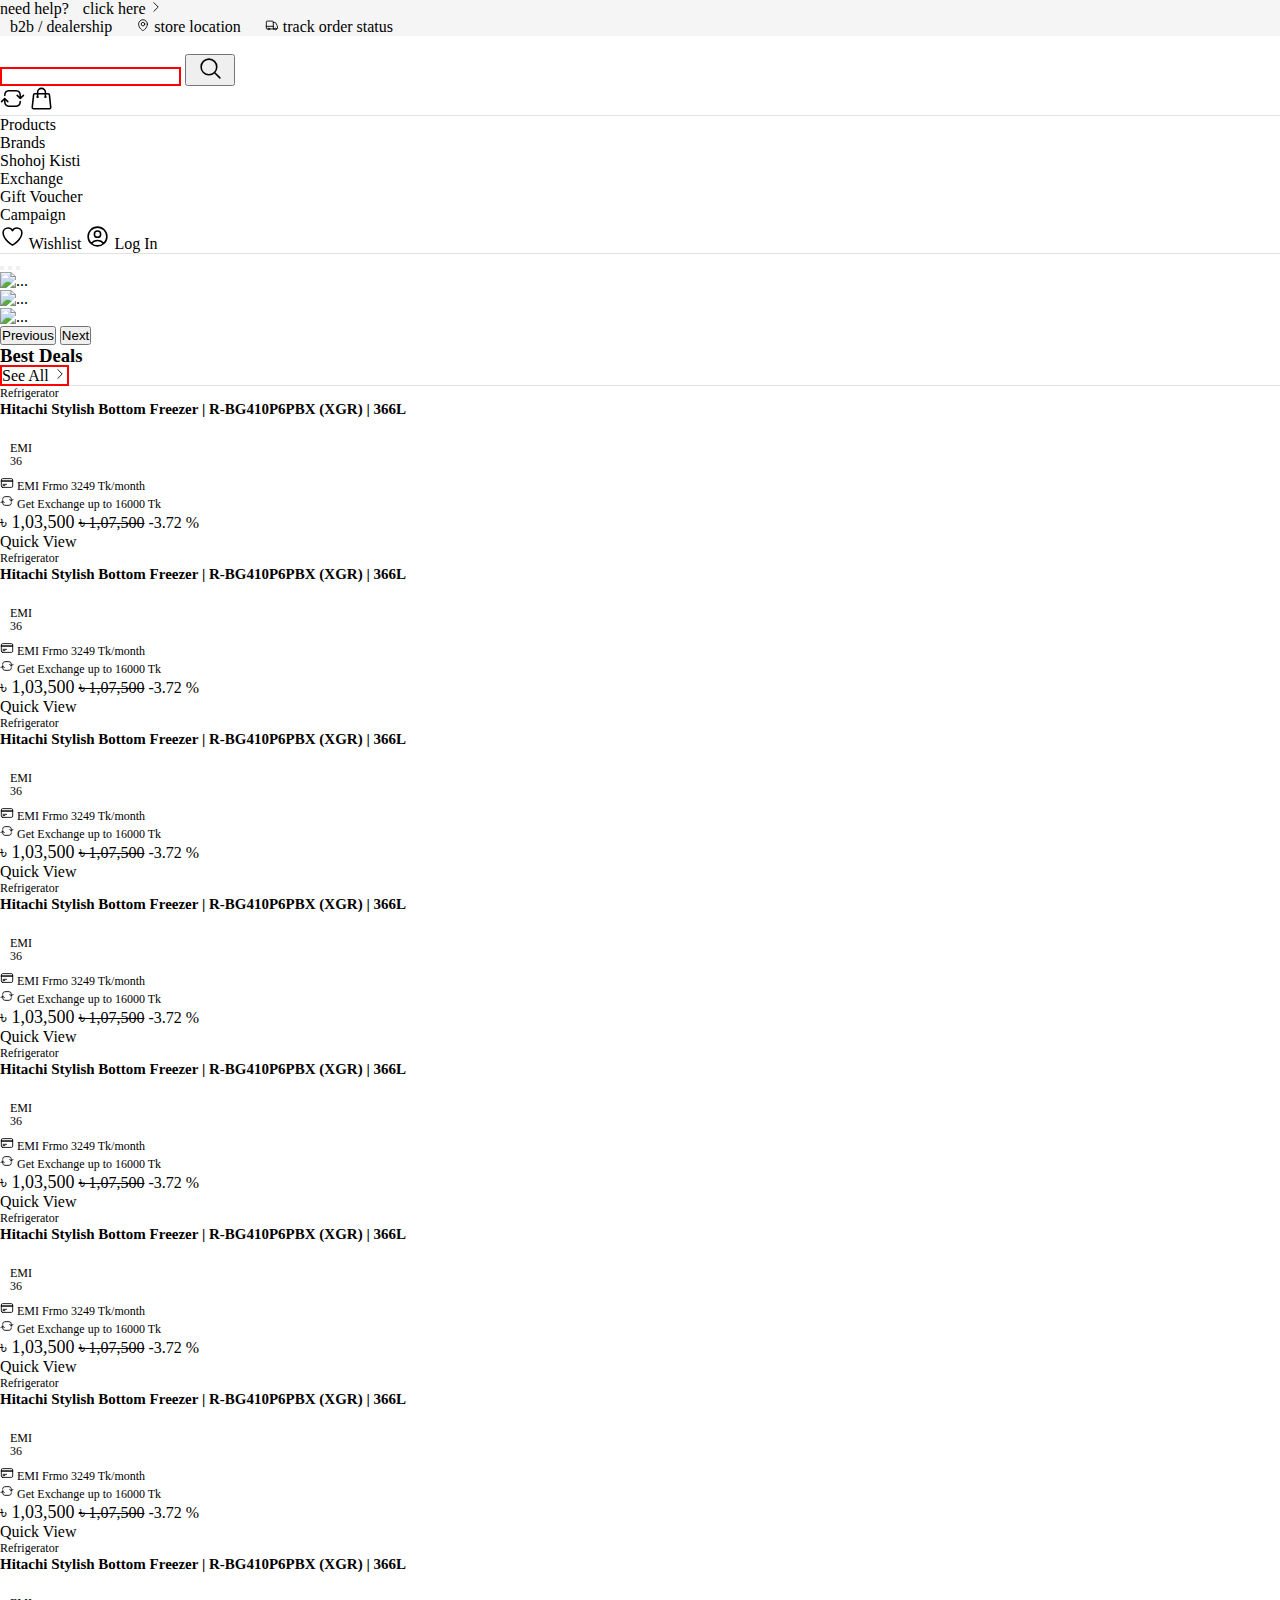
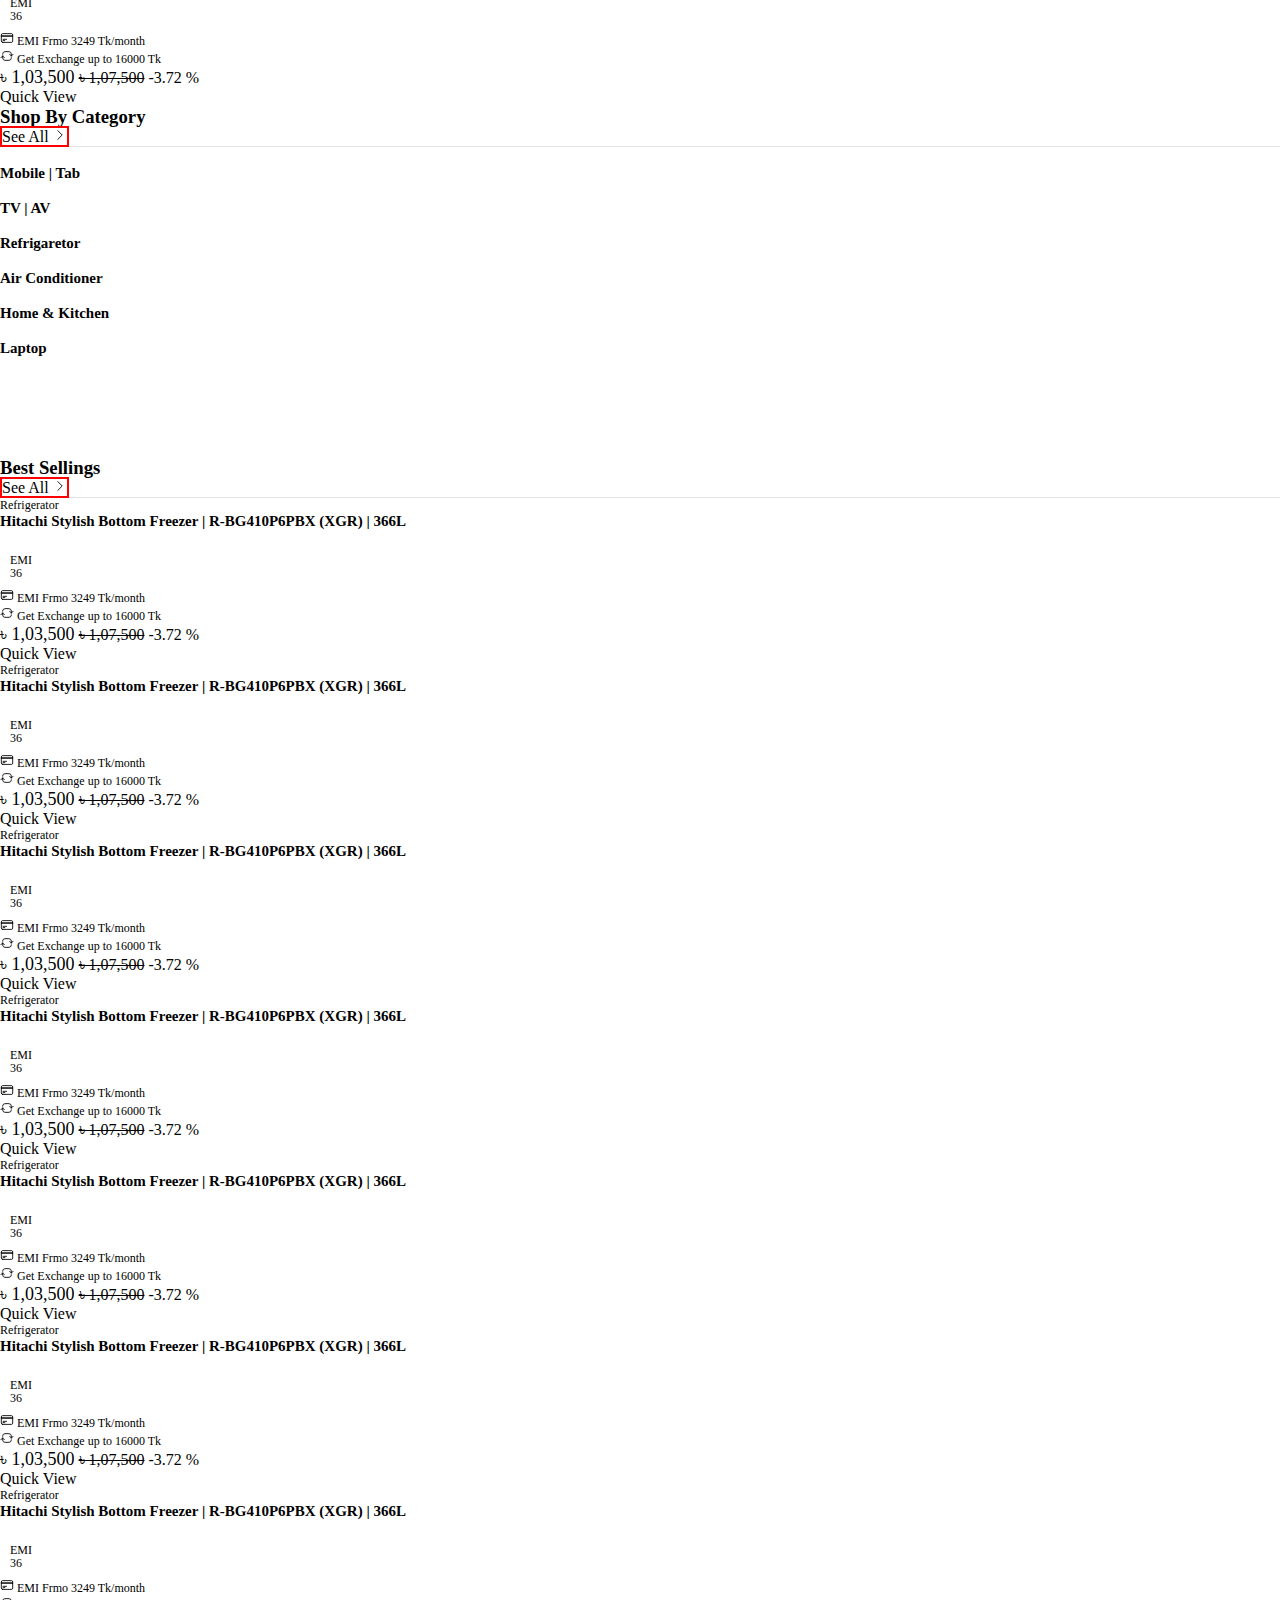
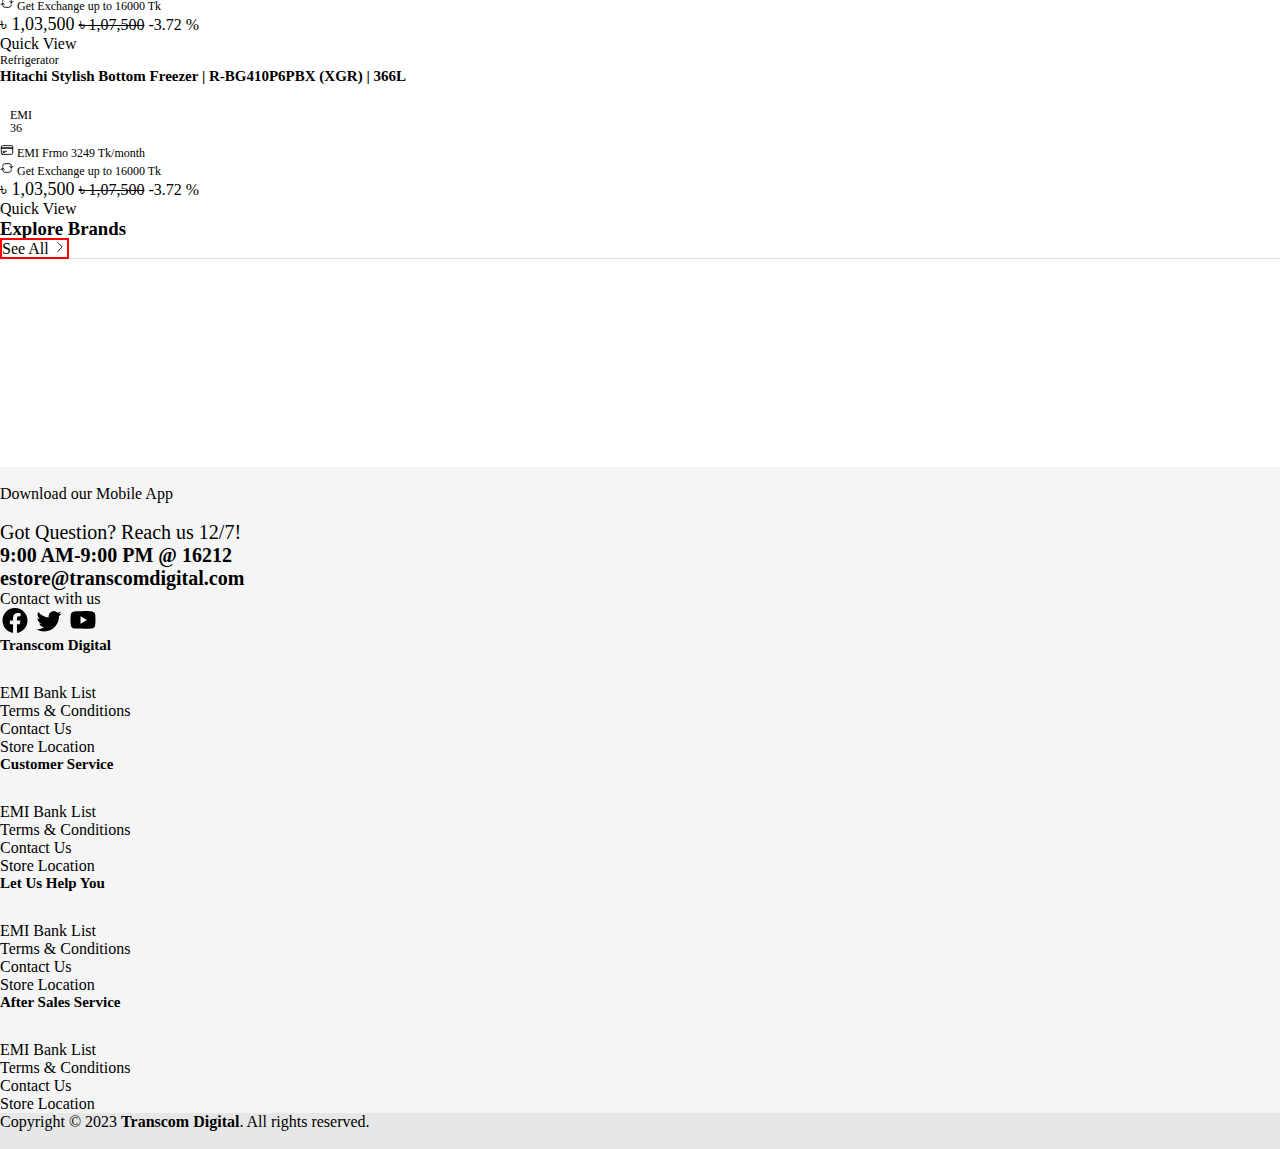
==== index.html @ fface72f "update page title" ====
<!doctype html>
<html lang="en">

<head>
    <meta charset="utf-8">
    <meta name="viewport" content="width=device-width, initial-scale=1">
    <meta name="developer" content="CODIXEN - https://codixen.com">
    <title>Transcom Digital Clone</title>

    <!-- css -->
    <link href="https://cdn.jsdelivr.net/npm/bootstrap@5.3.0-alpha3/dist/css/bootstrap.min.css" rel="stylesheet"
        integrity="sha384-KK94CHFLLe+nY2dmCWGMq91rCGa5gtU4mk92HdvYe+M/SXH301p5ILy+dN9+nJOZ" crossorigin="anonymous">
    <link rel="stylesheet" href="assets/css/app.css">
</head>

<body>
    <!-- header area start -->
    <header class="header-area">
        <!-- header top area start -->
        <div class="header-top-area py-2 text-capitalize">
            <div class="container">
                <div class="row align-items-center">
                    <div class="col-lg-6">
                        <span class="fw-bold">need help?</span>
                        <a href="" class="btn btn-sm btn-danger">click here
                            <span><svg xmlns="http://www.w3.org/2000/svg" fill="none" viewBox="0 0 24 24"
                                    stroke-width="1.5" stroke="currentColor" class="w-6 h-6">
                                    <path stroke-linecap="round" stroke-linejoin="round"
                                        d="M8.25 4.5l7.5 7.5-7.5 7.5" />
                                </svg>
                            </span>
                        </a>
                    </div>
                    <div class="col-lg-6 text-end">
                        <a href="" class="border-end text-danger">b2b / dealership</a>
                        <a href="" class="border-end">
                            <svg xmlns="http://www.w3.org/2000/svg" fill="none" viewBox="0 0 24 24" stroke-width="1.5"
                                stroke="currentColor" class="w-6 h-6">
                                <path stroke-linecap="round" stroke-linejoin="round"
                                    d="M15 10.5a3 3 0 11-6 0 3 3 0 016 0z" />
                                <path stroke-linecap="round" stroke-linejoin="round"
                                    d="M19.5 10.5c0 7.142-7.5 11.25-7.5 11.25S4.5 17.642 4.5 10.5a7.5 7.5 0 1115 0z" />
                            </svg>
                            store location
                        </a>
                        <a href="">
                            <svg xmlns="http://www.w3.org/2000/svg" fill="none" viewBox="0 0 24 24" stroke-width="1.5"
                                stroke="currentColor" class="w-6 h-6">
                                <path stroke-linecap="round" stroke-linejoin="round"
                                    d="M8.25 18.75a1.5 1.5 0 01-3 0m3 0a1.5 1.5 0 00-3 0m3 0h6m-9 0H3.375a1.125 1.125 0 01-1.125-1.125V14.25m17.25 4.5a1.5 1.5 0 01-3 0m3 0a1.5 1.5 0 00-3 0m3 0h1.125c.621 0 1.129-.504 1.09-1.124a17.902 17.902 0 00-3.213-9.193 2.056 2.056 0 00-1.58-.86H14.25M16.5 18.75h-2.25m0-11.177v-.958c0-.568-.422-1.048-.987-1.106a48.554 48.554 0 00-10.026 0 1.106 1.106 0 00-.987 1.106v7.635m12-6.677v6.677m0 4.5v-4.5m0 0h-12" />
                            </svg>
                            track order status
                        </a>
                    </div>
                </div>
            </div>
        </div>
        <!-- header top area end -->
        <!-- header middle area start -->
        <div class="header-middle-area py-3 border-bottom">
            <div class="container">
                <div class="row align-items-center">
                    <div class="col-lg-2">
                        <a href="#" class="header-logo">
                            <img src="https://transcomdigital.com/_next/image?url=%2Ficons%2Ftranscom_logo.svg&w=1500&q=100"
                                alt="">
                        </a>
                    </div>
                    <div class="col-lg-8">
                        <form action="" class="search position-relative">
                            <div class="form-group">
                                <input type="text" name="" id="" class="form-control">
                                <button type="submit" class="position-absolute top-0 end-0 d-block bg-danger text-white rounded border-0">
                                    <svg xmlns="http://www.w3.org/2000/svg" fill="none" viewBox="0 0 24 24"
                                        stroke-width="1.5" stroke="currentColor" class="w-6 h-6">
                                        <path stroke-linecap="round" stroke-linejoin="round"
                                            d="M21 21l-5.197-5.197m0 0A7.5 7.5 0 105.196 5.196a7.5 7.5 0 0010.607 10.607z" />
                                    </svg>
                                </button>
                            </div>
                        </form>
                    </div>
                    <div class="col-lg-2 text-end">
                        <div class="row">
                            <a href="#" class="col">
                                <svg xmlns="http://www.w3.org/2000/svg" fill="none" viewBox="0 0 24 24"
                                    stroke-width="1.5" stroke="currentColor" class="w-6 h-6">
                                    <path stroke-linecap="round" stroke-linejoin="round"
                                        d="M19.5 12c0-1.232-.046-2.453-.138-3.662a4.006 4.006 0 00-3.7-3.7 48.678 48.678 0 00-7.324 0 4.006 4.006 0 00-3.7 3.7c-.017.22-.032.441-.046.662M19.5 12l3-3m-3 3l-3-3m-12 3c0 1.232.046 2.453.138 3.662a4.006 4.006 0 003.7 3.7 48.656 48.656 0 007.324 0 4.006 4.006 0 003.7-3.7c.017-.22.032-.441.046-.662M4.5 12l3 3m-3-3l-3 3" />
                                </svg>
                            </a>
                            <a href="#" class="col">
                                <svg xmlns="http://www.w3.org/2000/svg" fill="none" viewBox="0 0 24 24"
                                    stroke-width="1.5" stroke="currentColor" class="w-6 h-6">
                                    <path stroke-linecap="round" stroke-linejoin="round"
                                        d="M15.75 10.5V6a3.75 3.75 0 10-7.5 0v4.5m11.356-1.993l1.263 12c.07.665-.45 1.243-1.119 1.243H4.25a1.125 1.125 0 01-1.12-1.243l1.264-12A1.125 1.125 0 015.513 7.5h12.974c.576 0 1.059.435 1.119 1.007zM8.625 10.5a.375.375 0 11-.75 0 .375.375 0 01.75 0zm7.5 0a.375.375 0 11-.75 0 .375.375 0 01.75 0z" />
                                </svg>
                            </a>
                        </div>
                    </div>
                </div>
            </div>
        </div>
        <!-- header middle area end -->
        <!-- header bottom area start -->
        <div class="header-bottom-area py-3 border-bottom fw-bold">
            <div class="container">
                <div class="row">
                    <div class="col-lg-8">
                        <ul class="menu">
                            <li class="d-inline"><a href="#" class="px-3">Products</a></li>
                            <li class="d-inline"><a href="#" class="px-3">Brands</a></li>
                            <li class="d-inline"><a href="#" class="px-3">Shohoj Kisti</a></li>
                            <li class="d-inline"><a href="#" class="px-3">Exchange</a></li>
                            <li class="d-inline"><a href="#" class="px-3">Gift Voucher</a></li>
                            <li class="d-inline"><a href="#" class="px-3">Campaign</a></li>
                        </ul>
                    </div>
                    <div class="col-lg-4">
                        <div class="actions text-end">
                            <a href="#" class="px-3">
                                <svg xmlns="http://www.w3.org/2000/svg" fill="none" viewBox="0 0 24 24"
                                    stroke-width="1.5" stroke="currentColor" class="w-6 h-6">
                                    <path stroke-linecap="round" stroke-linejoin="round"
                                        d="M21 8.25c0-2.485-2.099-4.5-4.688-4.5-1.935 0-3.597 1.126-4.312 2.733-.715-1.607-2.377-2.733-4.313-2.733C5.1 3.75 3 5.765 3 8.25c0 7.22 9 12 9 12s9-4.78 9-12z" />
                                </svg>
                                Wishlist
                            </a>
                            <a href="#" class="px-3">
                                <svg xmlns="http://www.w3.org/2000/svg" fill="none" viewBox="0 0 24 24"
                                    stroke-width="1.5" stroke="currentColor" class="w-6 h-6">
                                    <path stroke-linecap="round" stroke-linejoin="round"
                                        d="M17.982 18.725A7.488 7.488 0 0012 15.75a7.488 7.488 0 00-5.982 2.975m11.963 0a9 9 0 10-11.963 0m11.963 0A8.966 8.966 0 0112 21a8.966 8.966 0 01-5.982-2.275M15 9.75a3 3 0 11-6 0 3 3 0 016 0z" />
                                </svg>
                                Log In
                            </a>
                        </div>
                    </div>
                </div>
            </div>
        </div>
        <!-- header bottom area end -->
    </header>
    <!-- header area end -->

    <!-- slider area start -->
    <section class="slider-area my-5">
        <div class="container">
            <div id="carouselExampleAutoplaying" class="carousel slide" data-bs-ride="carousel">
                <div class="carousel-indicators">
                    <button type="button" data-bs-target="#carouselExampleIndicators" data-bs-slide-to="0"
                        class="active" aria-current="true" aria-label="Slide 1"></button>
                    <button type="button" data-bs-target="#carouselExampleIndicators" data-bs-slide-to="1"
                        aria-label="Slide 2"></button>
                    <button type="button" data-bs-target="#carouselExampleIndicators" data-bs-slide-to="2"
                        aria-label="Slide 3"></button>
                </div>

                <div class="carousel-inner">
                    <div class="carousel-item active">
                        <a href="#">
                            <img src="https://transcom-storage.s3.amazonaws.com/2eb459e3-036e-4c2f-ac2a-2a2039c4a351/ddd04b35-531a-4fe0-bc10-d4103d6bf2a6/images/e7050104-2a0f-4eb4-bde2-d5c69436f4d9"
                                class="d-block w-100 rounded" alt="...">
                        </a>
                    </div>
                    <div class="carousel-item">
                        <a href="#">
                            <img src="https://transcom-storage.s3.amazonaws.com/2eb459e3-036e-4c2f-ac2a-2a2039c4a351/ddd04b35-531a-4fe0-bc10-d4103d6bf2a6/images/e7050305-200e-4ad4-9da0-1ba3dc886c6e"
                                class="d-block w-100 rounded" alt="...">
                        </a>
                    </div>
                    <div class="carousel-item">
                        <a href="#">
                            <img src="https://transcom-storage.s3.amazonaws.com/2eb459e3-036e-4c2f-ac2a-2a2039c4a351/ddd04b35-531a-4fe0-bc10-d4103d6bf2a6/images/e7050305-2a0c-43e4-9de2-a1f4032560ca"
                                class="d-block w-100 rounded" alt="...">
                        </a>
                    </div>
                </div>
                <button class="carousel-control-prev" type="button" data-bs-target="#carouselExampleAutoplaying"
                    data-bs-slide="prev">
                    <span class="carousel-control-prev-icon" aria-hidden="true"></span>
                    <span class="visually-hidden">Previous</span>
                </button>
                <button class="carousel-control-next" type="button" data-bs-target="#carouselExampleAutoplaying"
                    data-bs-slide="next">
                    <span class="carousel-control-next-icon" aria-hidden="true"></span>
                    <span class="visually-hidden">Next</span>
                </button>
            </div>
        </div>
    </section>
    <!-- slider area end -->

    <!-- best deals area start -->
    <section class="best-deals-area">
        <div class="container">
            <div class="row">
                <div class="col-12">
                    <div class="section-title border-bottom pb-3 mb-3">
                        <h3 class="d-inline">Best Deals</h3>
                        <a href="" class="btn btn-default btn-sm text-danger">See All
                            <span><svg xmlns="http://www.w3.org/2000/svg" fill="none" viewBox="0 0 24 24"
                                    stroke-width="1.5" stroke="currentColor" class="w-6 h-6">
                                    <path stroke-linecap="round" stroke-linejoin="round"
                                        d="M8.25 4.5l7.5 7.5-7.5 7.5" />
                                </svg>
                            </span>
                        </a>
                    </div>
                </div>
                <div class="col-md-4 col-lg-3 p-0">
                    <div class="product-item">
                        <div class="product-inner p-3 transition border-end">
                            <div class="product-category">Refrigerator</div>
                            <h4 class="product-title">
                                Hitachi Stylish Bottom Freezer | R-BG410P6PBX (XGR) | 366L
                            </h4>
                            <div class="product-image text-center position-relative">
                                <img src="https://transcomdigital.com/_next/image?url=https%3A%2F%2Ftranscom-storage.s3.amazonaws.com%2F2eb459e3-036e-4c2f-ac2a-2a2039c4a351%2Fddd04b35-531a-4fe0-bc10-d4103d6bf2a6%2Fe5081a13-0c1d-4900-9214-4e1d1017d3af&w=1500&q=100"
                                    alt="" class="img-fluid">

                                <div class="product-badge position-absolute d-block rounded-circle top-0 end-0 text-center shadow bg-white text-danger">
                                    EMI 36
                                </div>
                            </div>
                            <div class="product-policy mb-2">
                                <span>
                                    <svg xmlns="http://www.w3.org/2000/svg" fill="none" viewBox="0 0 24 24"
                                        stroke-width="1.5" stroke="currentColor" class="w-6 h-6">
                                        <path stroke-linecap="round" stroke-linejoin="round"
                                            d="M2.25 8.25h19.5M2.25 9h19.5m-16.5 5.25h6m-6 2.25h3m-3.75 3h15a2.25 2.25 0 002.25-2.25V6.75A2.25 2.25 0 0019.5 4.5h-15a2.25 2.25 0 00-2.25 2.25v10.5A2.25 2.25 0 004.5 19.5z" />
                                    </svg>
                                    EMI Frmo 3249 Tk/month
                                </span>
                                <br>
                                <span>
                                    <svg xmlns="http://www.w3.org/2000/svg" fill="none" viewBox="0 0 24 24"
                                        stroke-width="1.5" stroke="currentColor" class="w-6 h-6">
                                        <path stroke-linecap="round" stroke-linejoin="round"
                                            d="M19.5 12c0-1.232-.046-2.453-.138-3.662a4.006 4.006 0 00-3.7-3.7 48.678 48.678 0 00-7.324 0 4.006 4.006 0 00-3.7 3.7c-.017.22-.032.441-.046.662M19.5 12l3-3m-3 3l-3-3m-12 3c0 1.232.046 2.453.138 3.662a4.006 4.006 0 003.7 3.7 48.656 48.656 0 007.324 0 4.006 4.006 0 003.7-3.7c.017-.22.032-.441.046-.662M4.5 12l3 3m-3-3l-3 3" />
                                    </svg>
                                    Get Exchange up to 16000 Tk
                                </span>
                            </div>
                            <div class="product-price mb-2">
                                <span class="main-price fw-bold">&#2547; 1,03,500</span>
                                <del class="discount-price text-danger small">&#2547; 1,07,500</del>
                                <span class="discount-total badge bg-danger">-3.72 %</span>
                            </div>
                        </div>
                        <div class="product-action opacity-0 transition border-top p-2 mt-2">
                            <div class="btn col-12 bg-dark text-white">Quick View</div>
                        </div>
                    </div>
                </div>
                <div class="col-md-4 col-lg-3 p-0">
                    <div class="product-item">
                        <div class="product-inner p-3 transition border-end">
                            <div class="product-category">Refrigerator</div>
                            <h4 class="product-title">
                                Hitachi Stylish Bottom Freezer | R-BG410P6PBX (XGR) | 366L
                            </h4>
                            <div class="product-image text-center position-relative">
                                <img src="https://transcomdigital.com/_next/image?url=https%3A%2F%2Ftranscom-storage.s3.amazonaws.com%2F2eb459e3-036e-4c2f-ac2a-2a2039c4a351%2Fddd04b35-531a-4fe0-bc10-d4103d6bf2a6%2Fimages%2Fe7011d08-1907-4115-8c68-f12fa71486af&w=1500&q=100"
                                    alt="" class="img-fluid">

                                <div class="product-badge position-absolute d-block rounded-circle top-0 end-0 text-center shadow bg-white text-danger">
                                    EMI 36
                                </div>
                            </div>
                            <div class="product-policy mb-2">
                                <span>
                                    <svg xmlns="http://www.w3.org/2000/svg" fill="none" viewBox="0 0 24 24"
                                        stroke-width="1.5" stroke="currentColor" class="w-6 h-6">
                                        <path stroke-linecap="round" stroke-linejoin="round"
                                            d="M2.25 8.25h19.5M2.25 9h19.5m-16.5 5.25h6m-6 2.25h3m-3.75 3h15a2.25 2.25 0 002.25-2.25V6.75A2.25 2.25 0 0019.5 4.5h-15a2.25 2.25 0 00-2.25 2.25v10.5A2.25 2.25 0 004.5 19.5z" />
                                    </svg>
                                    EMI Frmo 3249 Tk/month
                                </span>
                                <br>
                                <span>
                                    <svg xmlns="http://www.w3.org/2000/svg" fill="none" viewBox="0 0 24 24"
                                        stroke-width="1.5" stroke="currentColor" class="w-6 h-6">
                                        <path stroke-linecap="round" stroke-linejoin="round"
                                            d="M19.5 12c0-1.232-.046-2.453-.138-3.662a4.006 4.006 0 00-3.7-3.7 48.678 48.678 0 00-7.324 0 4.006 4.006 0 00-3.7 3.7c-.017.22-.032.441-.046.662M19.5 12l3-3m-3 3l-3-3m-12 3c0 1.232.046 2.453.138 3.662a4.006 4.006 0 003.7 3.7 48.656 48.656 0 007.324 0 4.006 4.006 0 003.7-3.7c.017-.22.032-.441.046-.662M4.5 12l3 3m-3-3l-3 3" />
                                    </svg>
                                    Get Exchange up to 16000 Tk
                                </span>
                            </div>
                            <div class="product-price mb-2">
                                <span class="main-price fw-bold">&#2547; 1,03,500</span>
                                <del class="discount-price text-danger small">&#2547; 1,07,500</del>
                                <span class="discount-total badge bg-danger">-3.72 %</span>
                            </div>
                        </div>
                        <div class="product-action opacity-0 transition border-top p-2 mt-2">
                            <div class="btn col-12 bg-dark text-white">Quick View</div>
                        </div>
                    </div>
                </div>
                <div class="col-md-4 col-lg-3 p-0">
                    <div class="product-item">
                        <div class="product-inner p-3 transition border-end">
                            <div class="product-category">Refrigerator</div>
                            <h4 class="product-title">
                                Hitachi Stylish Bottom Freezer | R-BG410P6PBX (XGR) | 366L
                            </h4>
                            <div class="product-image text-center position-relative">
                                <img src="https://transcomdigital.com/_next/image?url=https%3A%2F%2Ftranscom-storage.s3.amazonaws.com%2F2eb459e3-036e-4c2f-ac2a-2a2039c4a351%2Fddd04b35-531a-4fe0-bc10-d4103d6bf2a6%2Fimages%2Fe60c1a0a-260d-4ab7-9ede-02b8158dbdbd&w=1500&q=100"
                                    alt="" class="img-fluid">

                                <div class="product-badge position-absolute d-block rounded-circle top-0 end-0 text-center shadow bg-white text-danger">
                                    EMI 36
                                </div>
                            </div>
                            <div class="product-policy mb-2">
                                <span>
                                    <svg xmlns="http://www.w3.org/2000/svg" fill="none" viewBox="0 0 24 24"
                                        stroke-width="1.5" stroke="currentColor" class="w-6 h-6">
                                        <path stroke-linecap="round" stroke-linejoin="round"
                                            d="M2.25 8.25h19.5M2.25 9h19.5m-16.5 5.25h6m-6 2.25h3m-3.75 3h15a2.25 2.25 0 002.25-2.25V6.75A2.25 2.25 0 0019.5 4.5h-15a2.25 2.25 0 00-2.25 2.25v10.5A2.25 2.25 0 004.5 19.5z" />
                                    </svg>
                                    EMI Frmo 3249 Tk/month
                                </span>
                                <br>
                                <span>
                                    <svg xmlns="http://www.w3.org/2000/svg" fill="none" viewBox="0 0 24 24"
                                        stroke-width="1.5" stroke="currentColor" class="w-6 h-6">
                                        <path stroke-linecap="round" stroke-linejoin="round"
                                            d="M19.5 12c0-1.232-.046-2.453-.138-3.662a4.006 4.006 0 00-3.7-3.7 48.678 48.678 0 00-7.324 0 4.006 4.006 0 00-3.7 3.7c-.017.22-.032.441-.046.662M19.5 12l3-3m-3 3l-3-3m-12 3c0 1.232.046 2.453.138 3.662a4.006 4.006 0 003.7 3.7 48.656 48.656 0 007.324 0 4.006 4.006 0 003.7-3.7c.017-.22.032-.441.046-.662M4.5 12l3 3m-3-3l-3 3" />
                                    </svg>
                                    Get Exchange up to 16000 Tk
                                </span>
                            </div>
                            <div class="product-price mb-2">
                                <span class="main-price fw-bold">&#2547; 1,03,500</span>
                                <del class="discount-price text-danger small">&#2547; 1,07,500</del>
                                <span class="discount-total badge bg-danger">-3.72 %</span>
                            </div>
                        </div>
                        <div class="product-action opacity-0 transition border-top p-2 mt-2">
                            <div class="btn col-12 bg-dark text-white">Quick View</div>
                        </div>
                    </div>
                </div>
                <div class="col-md-4 col-lg-3 p-0">
                    <div class="product-item">
                        <div class="product-inner p-3 transition border-end">
                            <div class="product-category">Refrigerator</div>
                            <h4 class="product-title">
                                Hitachi Stylish Bottom Freezer | R-BG410P6PBX (XGR) | 366L
                            </h4>
                            <div class="product-image text-center position-relative">
                                <img src="https://transcomdigital.com/_next/image?url=https%3A%2F%2Ftranscom-storage.s3.amazonaws.com%2F2eb459e3-036e-4c2f-ac2a-2a2039c4a351%2Fddd04b35-531a-4fe0-bc10-d4103d6bf2a6%2Fimages%2Fe7010308-1a16-4df2-9d32-096340c4cd86&w=1500&q=100"
                                    alt="" class="img-fluid">

                                <div class="product-badge position-absolute d-block rounded-circle top-0 end-0 text-center shadow bg-white text-danger">
                                    EMI 36
                                </div>
                            </div>
                            <div class="product-policy mb-2">
                                <span>
                                    <svg xmlns="http://www.w3.org/2000/svg" fill="none" viewBox="0 0 24 24"
                                        stroke-width="1.5" stroke="currentColor" class="w-6 h-6">
                                        <path stroke-linecap="round" stroke-linejoin="round"
                                            d="M2.25 8.25h19.5M2.25 9h19.5m-16.5 5.25h6m-6 2.25h3m-3.75 3h15a2.25 2.25 0 002.25-2.25V6.75A2.25 2.25 0 0019.5 4.5h-15a2.25 2.25 0 00-2.25 2.25v10.5A2.25 2.25 0 004.5 19.5z" />
                                    </svg>
                                    EMI Frmo 3249 Tk/month
                                </span>
                                <br>
                                <span>
                                    <svg xmlns="http://www.w3.org/2000/svg" fill="none" viewBox="0 0 24 24"
                                        stroke-width="1.5" stroke="currentColor" class="w-6 h-6">
                                        <path stroke-linecap="round" stroke-linejoin="round"
                                            d="M19.5 12c0-1.232-.046-2.453-.138-3.662a4.006 4.006 0 00-3.7-3.7 48.678 48.678 0 00-7.324 0 4.006 4.006 0 00-3.7 3.7c-.017.22-.032.441-.046.662M19.5 12l3-3m-3 3l-3-3m-12 3c0 1.232.046 2.453.138 3.662a4.006 4.006 0 003.7 3.7 48.656 48.656 0 007.324 0 4.006 4.006 0 003.7-3.7c.017-.22.032-.441.046-.662M4.5 12l3 3m-3-3l-3 3" />
                                    </svg>
                                    Get Exchange up to 16000 Tk
                                </span>
                            </div>
                            <div class="product-price mb-2">
                                <span class="main-price fw-bold">&#2547; 1,03,500</span>
                                <del class="discount-price text-danger small">&#2547; 1,07,500</del>
                                <span class="discount-total badge bg-danger">-3.72 %</span>
                            </div>
                        </div>
                        <div class="product-action opacity-0 transition border-top p-2 mt-2">
                            <div class="btn col-12 bg-dark text-white">Quick View</div>
                        </div>
                    </div>
                </div>
                <div class="col-md-4 col-lg-3 p-0">
                    <div class="product-item">
                        <div class="product-inner p-3 transition border-end">
                            <div class="product-category">Refrigerator</div>
                            <h4 class="product-title">
                                Hitachi Stylish Bottom Freezer | R-BG410P6PBX (XGR) | 366L
                            </h4>
                            <div class="product-image text-center position-relative">
                                <img src="https://transcomdigital.com/_next/image?url=https%3A%2F%2Ftranscom-storage.s3.amazonaws.com%2F2eb459e3-036e-4c2f-ac2a-2a2039c4a351%2Fddd04b35-531a-4fe0-bc10-d4103d6bf2a6%2Fimages%2Fe7040406-3739-4d08-a1c4-2a5470ec503c&w=1500&q=100"
                                    alt="" class="img-fluid">

                                <div class="product-badge position-absolute d-block rounded-circle top-0 end-0 text-center shadow bg-white text-danger">
                                    EMI 36
                                </div>
                            </div>
                            <div class="product-policy mb-2">
                                <span>
                                    <svg xmlns="http://www.w3.org/2000/svg" fill="none" viewBox="0 0 24 24"
                                        stroke-width="1.5" stroke="currentColor" class="w-6 h-6">
                                        <path stroke-linecap="round" stroke-linejoin="round"
                                            d="M2.25 8.25h19.5M2.25 9h19.5m-16.5 5.25h6m-6 2.25h3m-3.75 3h15a2.25 2.25 0 002.25-2.25V6.75A2.25 2.25 0 0019.5 4.5h-15a2.25 2.25 0 00-2.25 2.25v10.5A2.25 2.25 0 004.5 19.5z" />
                                    </svg>
                                    EMI Frmo 3249 Tk/month
                                </span>
                                <br>
                                <span>
                                    <svg xmlns="http://www.w3.org/2000/svg" fill="none" viewBox="0 0 24 24"
                                        stroke-width="1.5" stroke="currentColor" class="w-6 h-6">
                                        <path stroke-linecap="round" stroke-linejoin="round"
                                            d="M19.5 12c0-1.232-.046-2.453-.138-3.662a4.006 4.006 0 00-3.7-3.7 48.678 48.678 0 00-7.324 0 4.006 4.006 0 00-3.7 3.7c-.017.22-.032.441-.046.662M19.5 12l3-3m-3 3l-3-3m-12 3c0 1.232.046 2.453.138 3.662a4.006 4.006 0 003.7 3.7 48.656 48.656 0 007.324 0 4.006 4.006 0 003.7-3.7c.017-.22.032-.441.046-.662M4.5 12l3 3m-3-3l-3 3" />
                                    </svg>
                                    Get Exchange up to 16000 Tk
                                </span>
                            </div>
                            <div class="product-price mb-2">
                                <span class="main-price fw-bold">&#2547; 1,03,500</span>
                                <del class="discount-price text-danger small">&#2547; 1,07,500</del>
                                <span class="discount-total badge bg-danger">-3.72 %</span>
                            </div>
                        </div>
                        <div class="product-action opacity-0 transition border-top p-2 mt-2">
                            <div class="btn col-12 bg-dark text-white">Quick View</div>
                        </div>
                    </div>
                </div>
                <div class="col-md-4 col-lg-3 p-0">
                    <div class="product-item">
                        <div class="product-inner p-3 transition border-end">
                            <div class="product-category">Refrigerator</div>
                            <h4 class="product-title">
                                Hitachi Stylish Bottom Freezer | R-BG410P6PBX (XGR) | 366L
                            </h4>
                            <div class="product-image text-center position-relative">
                                <img src="https://transcomdigital.com/_next/image?url=https%3A%2F%2Ftranscom-storage.s3.amazonaws.com%2F2eb459e3-036e-4c2f-ac2a-2a2039c4a351%2Fddd04b35-531a-4fe0-bc10-d4103d6bf2a6%2Fimages%2Fe7030c0c-0d02-4e10-b5f9-12e57f529231&w=1500&q=100"
                                    alt="" class="img-fluid">

                                <div class="product-badge position-absolute d-block rounded-circle top-0 end-0 text-center shadow bg-white text-danger">
                                    EMI 36
                                </div>
                            </div>
                            <div class="product-policy mb-2">
                                <span>
                                    <svg xmlns="http://www.w3.org/2000/svg" fill="none" viewBox="0 0 24 24"
                                        stroke-width="1.5" stroke="currentColor" class="w-6 h-6">
                                        <path stroke-linecap="round" stroke-linejoin="round"
                                            d="M2.25 8.25h19.5M2.25 9h19.5m-16.5 5.25h6m-6 2.25h3m-3.75 3h15a2.25 2.25 0 002.25-2.25V6.75A2.25 2.25 0 0019.5 4.5h-15a2.25 2.25 0 00-2.25 2.25v10.5A2.25 2.25 0 004.5 19.5z" />
                                    </svg>
                                    EMI Frmo 3249 Tk/month
                                </span>
                                <br>
                                <span>
                                    <svg xmlns="http://www.w3.org/2000/svg" fill="none" viewBox="0 0 24 24"
                                        stroke-width="1.5" stroke="currentColor" class="w-6 h-6">
                                        <path stroke-linecap="round" stroke-linejoin="round"
                                            d="M19.5 12c0-1.232-.046-2.453-.138-3.662a4.006 4.006 0 00-3.7-3.7 48.678 48.678 0 00-7.324 0 4.006 4.006 0 00-3.7 3.7c-.017.22-.032.441-.046.662M19.5 12l3-3m-3 3l-3-3m-12 3c0 1.232.046 2.453.138 3.662a4.006 4.006 0 003.7 3.7 48.656 48.656 0 007.324 0 4.006 4.006 0 003.7-3.7c.017-.22.032-.441.046-.662M4.5 12l3 3m-3-3l-3 3" />
                                    </svg>
                                    Get Exchange up to 16000 Tk
                                </span>
                            </div>
                            <div class="product-price mb-2">
                                <span class="main-price fw-bold">&#2547; 1,03,500</span>
                                <del class="discount-price text-danger small">&#2547; 1,07,500</del>
                                <span class="discount-total badge bg-danger">-3.72 %</span>
                            </div>
                        </div>
                        <div class="product-action opacity-0 transition border-top p-2 mt-2">
                            <div class="btn col-12 bg-dark text-white">Quick View</div>
                        </div>
                    </div>
                </div>
                <div class="col-md-4 col-lg-3 p-0">
                    <div class="product-item">
                        <div class="product-inner p-3 transition border-end">
                            <div class="product-category">Refrigerator</div>
                            <h4 class="product-title">
                                Hitachi Stylish Bottom Freezer | R-BG410P6PBX (XGR) | 366L
                            </h4>
                            <div class="product-image text-center position-relative">
                                <img src="https://transcomdigital.com/_next/image?url=https%3A%2F%2Ftranscom-storage.s3.amazonaws.com%2F2eb459e3-036e-4c2f-ac2a-2a2039c4a351%2Fddd04b35-531a-4fe0-bc10-d4103d6bf2a6%2Fimages%2Fe60b1805-1b2f-4c90-893c-4537d85b7c57&w=1500&q=100"
                                    alt="" class="img-fluid">

                                <div class="product-badge position-absolute d-block rounded-circle top-0 end-0 text-center shadow bg-white text-danger">
                                    EMI 36
                                </div>
                            </div>
                            <div class="product-policy mb-2">
                                <span>
                                    <svg xmlns="http://www.w3.org/2000/svg" fill="none" viewBox="0 0 24 24"
                                        stroke-width="1.5" stroke="currentColor" class="w-6 h-6">
                                        <path stroke-linecap="round" stroke-linejoin="round"
                                            d="M2.25 8.25h19.5M2.25 9h19.5m-16.5 5.25h6m-6 2.25h3m-3.75 3h15a2.25 2.25 0 002.25-2.25V6.75A2.25 2.25 0 0019.5 4.5h-15a2.25 2.25 0 00-2.25 2.25v10.5A2.25 2.25 0 004.5 19.5z" />
                                    </svg>
                                    EMI Frmo 3249 Tk/month
                                </span>
                                <br>
                                <span>
                                    <svg xmlns="http://www.w3.org/2000/svg" fill="none" viewBox="0 0 24 24"
                                        stroke-width="1.5" stroke="currentColor" class="w-6 h-6">
                                        <path stroke-linecap="round" stroke-linejoin="round"
                                            d="M19.5 12c0-1.232-.046-2.453-.138-3.662a4.006 4.006 0 00-3.7-3.7 48.678 48.678 0 00-7.324 0 4.006 4.006 0 00-3.7 3.7c-.017.22-.032.441-.046.662M19.5 12l3-3m-3 3l-3-3m-12 3c0 1.232.046 2.453.138 3.662a4.006 4.006 0 003.7 3.7 48.656 48.656 0 007.324 0 4.006 4.006 0 003.7-3.7c.017-.22.032-.441.046-.662M4.5 12l3 3m-3-3l-3 3" />
                                    </svg>
                                    Get Exchange up to 16000 Tk
                                </span>
                            </div>
                            <div class="product-price mb-2">
                                <span class="main-price fw-bold">&#2547; 1,03,500</span>
                                <del class="discount-price text-danger small">&#2547; 1,07,500</del>
                                <span class="discount-total badge bg-danger">-3.72 %</span>
                            </div>
                        </div>
                        <div class="product-action opacity-0 transition border-top p-2 mt-2">
                            <div class="btn col-12 bg-dark text-white">Quick View</div>
                        </div>
                    </div>
                </div>
                <div class="col-md-4 col-lg-3 p-0">
                    <div class="product-item">
                        <div class="product-inner p-3 transition border-end">
                            <div class="product-category">Refrigerator</div>
                            <h4 class="product-title">
                                Hitachi Stylish Bottom Freezer | R-BG410P6PBX (XGR) | 366L
                            </h4>
                            <div class="product-image text-center position-relative">
                                <img src="https://transcomdigital.com/_next/image?url=https%3A%2F%2Ftranscom-storage.s3.amazonaws.com%2F2eb459e3-036e-4c2f-ac2a-2a2039c4a351%2Fddd04b35-531a-4fe0-bc10-d4103d6bf2a6%2Fe50c0104-3533-4c6d-a08b-0e22f853309c&w=1500&q=100"
                                    alt="" class="img-fluid">

                                <div class="product-badge position-absolute d-block rounded-circle top-0 end-0 text-center shadow bg-white text-danger">
                                    EMI 36
                                </div>
                            </div>
                            <div class="product-policy mb-2">
                                <span>
                                    <svg xmlns="http://www.w3.org/2000/svg" fill="none" viewBox="0 0 24 24"
                                        stroke-width="1.5" stroke="currentColor" class="w-6 h-6">
                                        <path stroke-linecap="round" stroke-linejoin="round"
                                            d="M2.25 8.25h19.5M2.25 9h19.5m-16.5 5.25h6m-6 2.25h3m-3.75 3h15a2.25 2.25 0 002.25-2.25V6.75A2.25 2.25 0 0019.5 4.5h-15a2.25 2.25 0 00-2.25 2.25v10.5A2.25 2.25 0 004.5 19.5z" />
                                    </svg>
                                    EMI Frmo 3249 Tk/month
                                </span>
                                <br>
                                <span>
                                    <svg xmlns="http://www.w3.org/2000/svg" fill="none" viewBox="0 0 24 24"
                                        stroke-width="1.5" stroke="currentColor" class="w-6 h-6">
                                        <path stroke-linecap="round" stroke-linejoin="round"
                                            d="M19.5 12c0-1.232-.046-2.453-.138-3.662a4.006 4.006 0 00-3.7-3.7 48.678 48.678 0 00-7.324 0 4.006 4.006 0 00-3.7 3.7c-.017.22-.032.441-.046.662M19.5 12l3-3m-3 3l-3-3m-12 3c0 1.232.046 2.453.138 3.662a4.006 4.006 0 003.7 3.7 48.656 48.656 0 007.324 0 4.006 4.006 0 003.7-3.7c.017-.22.032-.441.046-.662M4.5 12l3 3m-3-3l-3 3" />
                                    </svg>
                                    Get Exchange up to 16000 Tk
                                </span>
                            </div>
                            <div class="product-price mb-2">
                                <span class="main-price fw-bold">&#2547; 1,03,500</span>
                                <del class="discount-price text-danger small">&#2547; 1,07,500</del>
                                <span class="discount-total badge bg-danger">-3.72 %</span>
                            </div>
                        </div>
                        <div class="product-action opacity-0 transition border-top p-2 mt-2">
                            <div class="btn col-12 bg-dark text-white">Quick View</div>
                        </div>
                    </div>
                </div>
            </div>
        </div>
    </section>
    <!-- best deals area end -->

    <!-- category area start -->
    <section class="category mb-100">
        <div class="container">
            <div class="row">
                <div class="col-12">
                    <div class="section-title border-bottom pb-3 mb-3">
                        <h3 class="d-inline">Shop By Category</h3>
                        <a href="" class="btn btn-default btn-sm text-danger">See All
                            <span><svg xmlns="http://www.w3.org/2000/svg" fill="none" viewBox="0 0 24 24"
                                    stroke-width="1.5" stroke="currentColor" class="w-6 h-6">
                                    <path stroke-linecap="round" stroke-linejoin="round"
                                        d="M8.25 4.5l7.5 7.5-7.5 7.5" />
                                </svg>
                            </span>
                        </a>
                    </div>
                </div>
                <div class="col-lg-2">
                    <div class="category-item text-center">
                        <div class="category-image">
                            <img src="https://transcomdigital.com/_next/image?url=https%3A%2F%2Ftranscom-storage.s3.amazonaws.com%2F2eb459e3-036e-4c2f-ac2a-2a2039c4a351%2Fddd04b35-531a-4fe0-bc10-d4103d6bf2a6%2Fimages%2Fe60a1f09-1f21-45ac-9c4b-f83580977c1e&w=1500&q=75"
                                alt="" class="img-fluid">
                        </div>
                        <h4>Mobile | Tab</h4>
                    </div>
                </div>
                <div class="col-lg-2">
                    <div class="category-item text-center">
                        <div class="category-image">
                            <img src="https://transcomdigital.com/_next/image?url=https%3A%2F%2Ftranscom-storage.s3.amazonaws.com%2F2eb459e3-036e-4c2f-ac2a-2a2039c4a351%2Fddd04b35-531a-4fe0-bc10-d4103d6bf2a6%2Fimages%2Fe60a1f09-1e39-4585-9ba5-dfb488f8b3c9&w=1500&q=75"
                                alt="" class="img-fluid">
                        </div>
                        <h4>TV | AV</h4>
                    </div>
                </div>
                <div class="col-lg-2">
                    <div class="category-item text-center">
                        <div class="category-image">
                            <img src="https://transcomdigital.com/_next/image?url=https%3A%2F%2Ftranscom-storage.s3.amazonaws.com%2F2eb459e3-036e-4c2f-ac2a-2a2039c4a351%2Fddd04b35-531a-4fe0-bc10-d4103d6bf2a6%2Fimages%2Fe60a1f09-1f34-4d40-88d5-ab2439f7dfee&w=1500&q=75"
                                alt="" class="img-fluid">
                        </div>
                        <h4>Refrigaretor</h4>
                    </div>
                </div>
                <div class="col-lg-2">
                    <div class="category-item text-center">
                        <div class="category-image">
                            <img src="https://transcomdigital.com/_next/image?url=https%3A%2F%2Ftranscom-storage.s3.amazonaws.com%2F2eb459e3-036e-4c2f-ac2a-2a2039c4a351%2Fddd04b35-531a-4fe0-bc10-d4103d6bf2a6%2Fimages%2Fe60a1f09-2020-4b8f-a10b-f914e46c5340&w=1500&q=75"
                                alt="" class="img-fluid">
                        </div>
                        <h4>Air Conditioner</h4>
                    </div>
                </div>
                <div class="col-lg-2">
                    <div class="category-item text-center">
                        <div class="category-image">
                            <img src="https://transcomdigital.com/_next/image?url=https%3A%2F%2Ftranscom-storage.s3.amazonaws.com%2F2eb459e3-036e-4c2f-ac2a-2a2039c4a351%2Fddd04b35-531a-4fe0-bc10-d4103d6bf2a6%2Fimages%2Fe60a1f09-2106-4356-86f4-773563f86471&w=1500&q=75"
                                alt="" class="img-fluid">
                        </div>
                        <h4>Home & Kitchen</h4>
                    </div>
                </div>
                <div class="col-lg-2">
                    <div class="category-item text-center">
                        <div class="category-image">
                            <img src="https://transcomdigital.com/_next/image?url=https%3A%2F%2Ftranscom-storage.s3.amazonaws.com%2F2eb459e3-036e-4c2f-ac2a-2a2039c4a351%2Fddd04b35-531a-4fe0-bc10-d4103d6bf2a6%2Fimages%2Fe60a1f09-211a-4f05-a98a-23c3cd5504a1&w=1500&q=75"
                                alt="" class="img-fluid">
                        </div>
                        <h4>Laptop</h4>
                    </div>
                </div>
            </div>
        </div>
    </section>
    <!-- category area end -->

    <!-- best selligs area start -->
    <section class="best-sellings-area">
        <div class="container">
            <div class="row">
                <div class="col-12">
                    <div class="section-title border-bottom pb-3 mb-3">
                        <h3 class="d-inline">Best Sellings</h3>
                        <a href="" class="btn btn-default btn-sm text-danger">See All
                            <span><svg xmlns="http://www.w3.org/2000/svg" fill="none" viewBox="0 0 24 24"
                                    stroke-width="1.5" stroke="currentColor" class="w-6 h-6">
                                    <path stroke-linecap="round" stroke-linejoin="round"
                                        d="M8.25 4.5l7.5 7.5-7.5 7.5" />
                                </svg>
                            </span>
                        </a>
                    </div>
                </div>
                <div class="col-md-4 col-lg-3 p-0">
                    <div class="product-item">
                        <div class="product-inner p-3 transition border-end">
                            <div class="product-category">Refrigerator</div>
                            <h4 class="product-title">
                                Hitachi Stylish Bottom Freezer | R-BG410P6PBX (XGR) | 366L
                            </h4>
                            <div class="product-image text-center position-relative">
                                <img src="https://transcomdigital.com/_next/image?url=https%3A%2F%2Ftranscom-storage.s3.amazonaws.com%2F2eb459e3-036e-4c2f-ac2a-2a2039c4a351%2Fddd04b35-531a-4fe0-bc10-d4103d6bf2a6%2Fe5081a13-0c1d-4900-9214-4e1d1017d3af&w=1500&q=100"
                                    alt="" class="img-fluid">

                                <div class="product-badge position-absolute d-block rounded-circle top-0 end-0 text-center shadow bg-white text-danger">
                                    EMI 36
                                </div>
                            </div>
                            <div class="product-policy mb-2">
                                <span>
                                    <svg xmlns="http://www.w3.org/2000/svg" fill="none" viewBox="0 0 24 24"
                                        stroke-width="1.5" stroke="currentColor" class="w-6 h-6">
                                        <path stroke-linecap="round" stroke-linejoin="round"
                                            d="M2.25 8.25h19.5M2.25 9h19.5m-16.5 5.25h6m-6 2.25h3m-3.75 3h15a2.25 2.25 0 002.25-2.25V6.75A2.25 2.25 0 0019.5 4.5h-15a2.25 2.25 0 00-2.25 2.25v10.5A2.25 2.25 0 004.5 19.5z" />
                                    </svg>
                                    EMI Frmo 3249 Tk/month
                                </span>
                                <br>
                                <span>
                                    <svg xmlns="http://www.w3.org/2000/svg" fill="none" viewBox="0 0 24 24"
                                        stroke-width="1.5" stroke="currentColor" class="w-6 h-6">
                                        <path stroke-linecap="round" stroke-linejoin="round"
                                            d="M19.5 12c0-1.232-.046-2.453-.138-3.662a4.006 4.006 0 00-3.7-3.7 48.678 48.678 0 00-7.324 0 4.006 4.006 0 00-3.7 3.7c-.017.22-.032.441-.046.662M19.5 12l3-3m-3 3l-3-3m-12 3c0 1.232.046 2.453.138 3.662a4.006 4.006 0 003.7 3.7 48.656 48.656 0 007.324 0 4.006 4.006 0 003.7-3.7c.017-.22.032-.441.046-.662M4.5 12l3 3m-3-3l-3 3" />
                                    </svg>
                                    Get Exchange up to 16000 Tk
                                </span>
                            </div>
                            <div class="product-price mb-2">
                                <span class="main-price fw-bold">&#2547; 1,03,500</span>
                                <del class="discount-price text-danger small">&#2547; 1,07,500</del>
                                <span class="discount-total badge bg-danger">-3.72 %</span>
                            </div>
                        </div>
                        <div class="product-action opacity-0 transition border-top p-2 mt-2">
                            <div class="btn col-12 bg-dark text-white">Quick View</div>
                        </div>
                    </div>
                </div>
                <div class="col-md-4 col-lg-3 p-0">
                    <div class="product-item">
                        <div class="product-inner p-3 transition border-end">
                            <div class="product-category">Refrigerator</div>
                            <h4 class="product-title">
                                Hitachi Stylish Bottom Freezer | R-BG410P6PBX (XGR) | 366L
                            </h4>
                            <div class="product-image text-center position-relative">
                                <img src="https://transcomdigital.com/_next/image?url=https%3A%2F%2Ftranscom-storage.s3.amazonaws.com%2F2eb459e3-036e-4c2f-ac2a-2a2039c4a351%2Fddd04b35-531a-4fe0-bc10-d4103d6bf2a6%2Fimages%2Fe7011d08-1907-4115-8c68-f12fa71486af&w=1500&q=100"
                                    alt="" class="img-fluid">

                                <div class="product-badge position-absolute d-block rounded-circle top-0 end-0 text-center shadow bg-white text-danger">
                                    EMI 36
                                </div>
                            </div>
                            <div class="product-policy mb-2">
                                <span>
                                    <svg xmlns="http://www.w3.org/2000/svg" fill="none" viewBox="0 0 24 24"
                                        stroke-width="1.5" stroke="currentColor" class="w-6 h-6">
                                        <path stroke-linecap="round" stroke-linejoin="round"
                                            d="M2.25 8.25h19.5M2.25 9h19.5m-16.5 5.25h6m-6 2.25h3m-3.75 3h15a2.25 2.25 0 002.25-2.25V6.75A2.25 2.25 0 0019.5 4.5h-15a2.25 2.25 0 00-2.25 2.25v10.5A2.25 2.25 0 004.5 19.5z" />
                                    </svg>
                                    EMI Frmo 3249 Tk/month
                                </span>
                                <br>
                                <span>
                                    <svg xmlns="http://www.w3.org/2000/svg" fill="none" viewBox="0 0 24 24"
                                        stroke-width="1.5" stroke="currentColor" class="w-6 h-6">
                                        <path stroke-linecap="round" stroke-linejoin="round"
                                            d="M19.5 12c0-1.232-.046-2.453-.138-3.662a4.006 4.006 0 00-3.7-3.7 48.678 48.678 0 00-7.324 0 4.006 4.006 0 00-3.7 3.7c-.017.22-.032.441-.046.662M19.5 12l3-3m-3 3l-3-3m-12 3c0 1.232.046 2.453.138 3.662a4.006 4.006 0 003.7 3.7 48.656 48.656 0 007.324 0 4.006 4.006 0 003.7-3.7c.017-.22.032-.441.046-.662M4.5 12l3 3m-3-3l-3 3" />
                                    </svg>
                                    Get Exchange up to 16000 Tk
                                </span>
                            </div>
                            <div class="product-price mb-2">
                                <span class="main-price fw-bold">&#2547; 1,03,500</span>
                                <del class="discount-price text-danger small">&#2547; 1,07,500</del>
                                <span class="discount-total badge bg-danger">-3.72 %</span>
                            </div>
                        </div>
                        <div class="product-action opacity-0 transition border-top p-2 mt-2">
                            <div class="btn col-12 bg-dark text-white">Quick View</div>
                        </div>
                    </div>
                </div>
                <div class="col-md-4 col-lg-3 p-0">
                    <div class="product-item">
                        <div class="product-inner p-3 transition border-end">
                            <div class="product-category">Refrigerator</div>
                            <h4 class="product-title">
                                Hitachi Stylish Bottom Freezer | R-BG410P6PBX (XGR) | 366L
                            </h4>
                            <div class="product-image text-center position-relative">
                                <img src="https://transcomdigital.com/_next/image?url=https%3A%2F%2Ftranscom-storage.s3.amazonaws.com%2F2eb459e3-036e-4c2f-ac2a-2a2039c4a351%2Fddd04b35-531a-4fe0-bc10-d4103d6bf2a6%2Fimages%2Fe60c1a0a-260d-4ab7-9ede-02b8158dbdbd&w=1500&q=100"
                                    alt="" class="img-fluid">

                                <div class="product-badge position-absolute d-block rounded-circle top-0 end-0 text-center shadow bg-white text-danger">
                                    EMI 36
                                </div>
                            </div>
                            <div class="product-policy mb-2">
                                <span>
                                    <svg xmlns="http://www.w3.org/2000/svg" fill="none" viewBox="0 0 24 24"
                                        stroke-width="1.5" stroke="currentColor" class="w-6 h-6">
                                        <path stroke-linecap="round" stroke-linejoin="round"
                                            d="M2.25 8.25h19.5M2.25 9h19.5m-16.5 5.25h6m-6 2.25h3m-3.75 3h15a2.25 2.25 0 002.25-2.25V6.75A2.25 2.25 0 0019.5 4.5h-15a2.25 2.25 0 00-2.25 2.25v10.5A2.25 2.25 0 004.5 19.5z" />
                                    </svg>
                                    EMI Frmo 3249 Tk/month
                                </span>
                                <br>
                                <span>
                                    <svg xmlns="http://www.w3.org/2000/svg" fill="none" viewBox="0 0 24 24"
                                        stroke-width="1.5" stroke="currentColor" class="w-6 h-6">
                                        <path stroke-linecap="round" stroke-linejoin="round"
                                            d="M19.5 12c0-1.232-.046-2.453-.138-3.662a4.006 4.006 0 00-3.7-3.7 48.678 48.678 0 00-7.324 0 4.006 4.006 0 00-3.7 3.7c-.017.22-.032.441-.046.662M19.5 12l3-3m-3 3l-3-3m-12 3c0 1.232.046 2.453.138 3.662a4.006 4.006 0 003.7 3.7 48.656 48.656 0 007.324 0 4.006 4.006 0 003.7-3.7c.017-.22.032-.441.046-.662M4.5 12l3 3m-3-3l-3 3" />
                                    </svg>
                                    Get Exchange up to 16000 Tk
                                </span>
                            </div>
                            <div class="product-price mb-2">
                                <span class="main-price fw-bold">&#2547; 1,03,500</span>
                                <del class="discount-price text-danger small">&#2547; 1,07,500</del>
                                <span class="discount-total badge bg-danger">-3.72 %</span>
                            </div>
                        </div>
                        <div class="product-action opacity-0 transition border-top p-2 mt-2">
                            <div class="btn col-12 bg-dark text-white">Quick View</div>
                        </div>
                    </div>
                </div>
                <div class="col-md-4 col-lg-3 p-0">
                    <div class="product-item">
                        <div class="product-inner p-3 transition border-end">
                            <div class="product-category">Refrigerator</div>
                            <h4 class="product-title">
                                Hitachi Stylish Bottom Freezer | R-BG410P6PBX (XGR) | 366L
                            </h4>
                            <div class="product-image text-center position-relative">
                                <img src="https://transcomdigital.com/_next/image?url=https%3A%2F%2Ftranscom-storage.s3.amazonaws.com%2F2eb459e3-036e-4c2f-ac2a-2a2039c4a351%2Fddd04b35-531a-4fe0-bc10-d4103d6bf2a6%2Fimages%2Fe7010308-1a16-4df2-9d32-096340c4cd86&w=1500&q=100"
                                    alt="" class="img-fluid">

                                <div class="product-badge position-absolute d-block rounded-circle top-0 end-0 text-center shadow bg-white text-danger">
                                    EMI 36
                                </div>
                            </div>
                            <div class="product-policy mb-2">
                                <span>
                                    <svg xmlns="http://www.w3.org/2000/svg" fill="none" viewBox="0 0 24 24"
                                        stroke-width="1.5" stroke="currentColor" class="w-6 h-6">
                                        <path stroke-linecap="round" stroke-linejoin="round"
                                            d="M2.25 8.25h19.5M2.25 9h19.5m-16.5 5.25h6m-6 2.25h3m-3.75 3h15a2.25 2.25 0 002.25-2.25V6.75A2.25 2.25 0 0019.5 4.5h-15a2.25 2.25 0 00-2.25 2.25v10.5A2.25 2.25 0 004.5 19.5z" />
                                    </svg>
                                    EMI Frmo 3249 Tk/month
                                </span>
                                <br>
                                <span>
                                    <svg xmlns="http://www.w3.org/2000/svg" fill="none" viewBox="0 0 24 24"
                                        stroke-width="1.5" stroke="currentColor" class="w-6 h-6">
                                        <path stroke-linecap="round" stroke-linejoin="round"
                                            d="M19.5 12c0-1.232-.046-2.453-.138-3.662a4.006 4.006 0 00-3.7-3.7 48.678 48.678 0 00-7.324 0 4.006 4.006 0 00-3.7 3.7c-.017.22-.032.441-.046.662M19.5 12l3-3m-3 3l-3-3m-12 3c0 1.232.046 2.453.138 3.662a4.006 4.006 0 003.7 3.7 48.656 48.656 0 007.324 0 4.006 4.006 0 003.7-3.7c.017-.22.032-.441.046-.662M4.5 12l3 3m-3-3l-3 3" />
                                    </svg>
                                    Get Exchange up to 16000 Tk
                                </span>
                            </div>
                            <div class="product-price mb-2">
                                <span class="main-price fw-bold">&#2547; 1,03,500</span>
                                <del class="discount-price text-danger small">&#2547; 1,07,500</del>
                                <span class="discount-total badge bg-danger">-3.72 %</span>
                            </div>
                        </div>
                        <div class="product-action opacity-0 transition border-top p-2 mt-2">
                            <div class="btn col-12 bg-dark text-white">Quick View</div>
                        </div>
                    </div>
                </div>
                <div class="col-md-4 col-lg-3 p-0">
                    <div class="product-item">
                        <div class="product-inner p-3 transition border-end">
                            <div class="product-category">Refrigerator</div>
                            <h4 class="product-title">
                                Hitachi Stylish Bottom Freezer | R-BG410P6PBX (XGR) | 366L
                            </h4>
                            <div class="product-image text-center position-relative">
                                <img src="https://transcomdigital.com/_next/image?url=https%3A%2F%2Ftranscom-storage.s3.amazonaws.com%2F2eb459e3-036e-4c2f-ac2a-2a2039c4a351%2Fddd04b35-531a-4fe0-bc10-d4103d6bf2a6%2Fimages%2Fe7040406-3739-4d08-a1c4-2a5470ec503c&w=1500&q=100"
                                    alt="" class="img-fluid">

                                <div class="product-badge position-absolute d-block rounded-circle top-0 end-0 text-center shadow bg-white text-danger">
                                    EMI 36
                                </div>
                            </div>
                            <div class="product-policy mb-2">
                                <span>
                                    <svg xmlns="http://www.w3.org/2000/svg" fill="none" viewBox="0 0 24 24"
                                        stroke-width="1.5" stroke="currentColor" class="w-6 h-6">
                                        <path stroke-linecap="round" stroke-linejoin="round"
                                            d="M2.25 8.25h19.5M2.25 9h19.5m-16.5 5.25h6m-6 2.25h3m-3.75 3h15a2.25 2.25 0 002.25-2.25V6.75A2.25 2.25 0 0019.5 4.5h-15a2.25 2.25 0 00-2.25 2.25v10.5A2.25 2.25 0 004.5 19.5z" />
                                    </svg>
                                    EMI Frmo 3249 Tk/month
                                </span>
                                <br>
                                <span>
                                    <svg xmlns="http://www.w3.org/2000/svg" fill="none" viewBox="0 0 24 24"
                                        stroke-width="1.5" stroke="currentColor" class="w-6 h-6">
                                        <path stroke-linecap="round" stroke-linejoin="round"
                                            d="M19.5 12c0-1.232-.046-2.453-.138-3.662a4.006 4.006 0 00-3.7-3.7 48.678 48.678 0 00-7.324 0 4.006 4.006 0 00-3.7 3.7c-.017.22-.032.441-.046.662M19.5 12l3-3m-3 3l-3-3m-12 3c0 1.232.046 2.453.138 3.662a4.006 4.006 0 003.7 3.7 48.656 48.656 0 007.324 0 4.006 4.006 0 003.7-3.7c.017-.22.032-.441.046-.662M4.5 12l3 3m-3-3l-3 3" />
                                    </svg>
                                    Get Exchange up to 16000 Tk
                                </span>
                            </div>
                            <div class="product-price mb-2">
                                <span class="main-price fw-bold">&#2547; 1,03,500</span>
                                <del class="discount-price text-danger small">&#2547; 1,07,500</del>
                                <span class="discount-total badge bg-danger">-3.72 %</span>
                            </div>
                        </div>
                        <div class="product-action opacity-0 transition border-top p-2 mt-2">
                            <div class="btn col-12 bg-dark text-white">Quick View</div>
                        </div>
                    </div>
                </div>
                <div class="col-md-4 col-lg-3 p-0">
                    <div class="product-item">
                        <div class="product-inner p-3 transition border-end">
                            <div class="product-category">Refrigerator</div>
                            <h4 class="product-title">
                                Hitachi Stylish Bottom Freezer | R-BG410P6PBX (XGR) | 366L
                            </h4>
                            <div class="product-image text-center position-relative">
                                <img src="https://transcomdigital.com/_next/image?url=https%3A%2F%2Ftranscom-storage.s3.amazonaws.com%2F2eb459e3-036e-4c2f-ac2a-2a2039c4a351%2Fddd04b35-531a-4fe0-bc10-d4103d6bf2a6%2Fimages%2Fe7030c0c-0d02-4e10-b5f9-12e57f529231&w=1500&q=100"
                                    alt="" class="img-fluid">

                                <div class="product-badge position-absolute d-block rounded-circle top-0 end-0 text-center shadow bg-white text-danger">
                                    EMI 36
                                </div>
                            </div>
                            <div class="product-policy mb-2">
                                <span>
                                    <svg xmlns="http://www.w3.org/2000/svg" fill="none" viewBox="0 0 24 24"
                                        stroke-width="1.5" stroke="currentColor" class="w-6 h-6">
                                        <path stroke-linecap="round" stroke-linejoin="round"
                                            d="M2.25 8.25h19.5M2.25 9h19.5m-16.5 5.25h6m-6 2.25h3m-3.75 3h15a2.25 2.25 0 002.25-2.25V6.75A2.25 2.25 0 0019.5 4.5h-15a2.25 2.25 0 00-2.25 2.25v10.5A2.25 2.25 0 004.5 19.5z" />
                                    </svg>
                                    EMI Frmo 3249 Tk/month
                                </span>
                                <br>
                                <span>
                                    <svg xmlns="http://www.w3.org/2000/svg" fill="none" viewBox="0 0 24 24"
                                        stroke-width="1.5" stroke="currentColor" class="w-6 h-6">
                                        <path stroke-linecap="round" stroke-linejoin="round"
                                            d="M19.5 12c0-1.232-.046-2.453-.138-3.662a4.006 4.006 0 00-3.7-3.7 48.678 48.678 0 00-7.324 0 4.006 4.006 0 00-3.7 3.7c-.017.22-.032.441-.046.662M19.5 12l3-3m-3 3l-3-3m-12 3c0 1.232.046 2.453.138 3.662a4.006 4.006 0 003.7 3.7 48.656 48.656 0 007.324 0 4.006 4.006 0 003.7-3.7c.017-.22.032-.441.046-.662M4.5 12l3 3m-3-3l-3 3" />
                                    </svg>
                                    Get Exchange up to 16000 Tk
                                </span>
                            </div>
                            <div class="product-price mb-2">
                                <span class="main-price fw-bold">&#2547; 1,03,500</span>
                                <del class="discount-price text-danger small">&#2547; 1,07,500</del>
                                <span class="discount-total badge bg-danger">-3.72 %</span>
                            </div>
                        </div>
                        <div class="product-action opacity-0 transition border-top p-2 mt-2">
                            <div class="btn col-12 bg-dark text-white">Quick View</div>
                        </div>
                    </div>
                </div>
                <div class="col-md-4 col-lg-3 p-0">
                    <div class="product-item">
                        <div class="product-inner p-3 transition border-end">
                            <div class="product-category">Refrigerator</div>
                            <h4 class="product-title">
                                Hitachi Stylish Bottom Freezer | R-BG410P6PBX (XGR) | 366L
                            </h4>
                            <div class="product-image text-center position-relative">
                                <img src="https://transcomdigital.com/_next/image?url=https%3A%2F%2Ftranscom-storage.s3.amazonaws.com%2F2eb459e3-036e-4c2f-ac2a-2a2039c4a351%2Fddd04b35-531a-4fe0-bc10-d4103d6bf2a6%2Fimages%2Fe60b1805-1b2f-4c90-893c-4537d85b7c57&w=1500&q=100"
                                    alt="" class="img-fluid">

                                <div class="product-badge position-absolute d-block rounded-circle top-0 end-0 text-center shadow bg-white text-danger">
                                    EMI 36
                                </div>
                            </div>
                            <div class="product-policy mb-2">
                                <span>
                                    <svg xmlns="http://www.w3.org/2000/svg" fill="none" viewBox="0 0 24 24"
                                        stroke-width="1.5" stroke="currentColor" class="w-6 h-6">
                                        <path stroke-linecap="round" stroke-linejoin="round"
                                            d="M2.25 8.25h19.5M2.25 9h19.5m-16.5 5.25h6m-6 2.25h3m-3.75 3h15a2.25 2.25 0 002.25-2.25V6.75A2.25 2.25 0 0019.5 4.5h-15a2.25 2.25 0 00-2.25 2.25v10.5A2.25 2.25 0 004.5 19.5z" />
                                    </svg>
                                    EMI Frmo 3249 Tk/month
                                </span>
                                <br>
                                <span>
                                    <svg xmlns="http://www.w3.org/2000/svg" fill="none" viewBox="0 0 24 24"
                                        stroke-width="1.5" stroke="currentColor" class="w-6 h-6">
                                        <path stroke-linecap="round" stroke-linejoin="round"
                                            d="M19.5 12c0-1.232-.046-2.453-.138-3.662a4.006 4.006 0 00-3.7-3.7 48.678 48.678 0 00-7.324 0 4.006 4.006 0 00-3.7 3.7c-.017.22-.032.441-.046.662M19.5 12l3-3m-3 3l-3-3m-12 3c0 1.232.046 2.453.138 3.662a4.006 4.006 0 003.7 3.7 48.656 48.656 0 007.324 0 4.006 4.006 0 003.7-3.7c.017-.22.032-.441.046-.662M4.5 12l3 3m-3-3l-3 3" />
                                    </svg>
                                    Get Exchange up to 16000 Tk
                                </span>
                            </div>
                            <div class="product-price mb-2">
                                <span class="main-price fw-bold">&#2547; 1,03,500</span>
                                <del class="discount-price text-danger small">&#2547; 1,07,500</del>
                                <span class="discount-total badge bg-danger">-3.72 %</span>
                            </div>
                        </div>
                        <div class="product-action opacity-0 transition border-top p-2 mt-2">
                            <div class="btn col-12 bg-dark text-white">Quick View</div>
                        </div>
                    </div>
                </div>
                <div class="col-md-4 col-lg-3 p-0">
                    <div class="product-item">
                        <div class="product-inner p-3 transition border-end">
                            <div class="product-category">Refrigerator</div>
                            <h4 class="product-title">
                                Hitachi Stylish Bottom Freezer | R-BG410P6PBX (XGR) | 366L
                            </h4>
                            <div class="product-image text-center position-relative">
                                <img src="https://transcomdigital.com/_next/image?url=https%3A%2F%2Ftranscom-storage.s3.amazonaws.com%2F2eb459e3-036e-4c2f-ac2a-2a2039c4a351%2Fddd04b35-531a-4fe0-bc10-d4103d6bf2a6%2Fe50c0104-3533-4c6d-a08b-0e22f853309c&w=1500&q=100"
                                    alt="" class="img-fluid">

                                <div class="product-badge position-absolute d-block rounded-circle top-0 end-0 text-center shadow bg-white text-danger">
                                    EMI 36
                                </div>
                            </div>
                            <div class="product-policy mb-2">
                                <span>
                                    <svg xmlns="http://www.w3.org/2000/svg" fill="none" viewBox="0 0 24 24"
                                        stroke-width="1.5" stroke="currentColor" class="w-6 h-6">
                                        <path stroke-linecap="round" stroke-linejoin="round"
                                            d="M2.25 8.25h19.5M2.25 9h19.5m-16.5 5.25h6m-6 2.25h3m-3.75 3h15a2.25 2.25 0 002.25-2.25V6.75A2.25 2.25 0 0019.5 4.5h-15a2.25 2.25 0 00-2.25 2.25v10.5A2.25 2.25 0 004.5 19.5z" />
                                    </svg>
                                    EMI Frmo 3249 Tk/month
                                </span>
                                <br>
                                <span>
                                    <svg xmlns="http://www.w3.org/2000/svg" fill="none" viewBox="0 0 24 24"
                                        stroke-width="1.5" stroke="currentColor" class="w-6 h-6">
                                        <path stroke-linecap="round" stroke-linejoin="round"
                                            d="M19.5 12c0-1.232-.046-2.453-.138-3.662a4.006 4.006 0 00-3.7-3.7 48.678 48.678 0 00-7.324 0 4.006 4.006 0 00-3.7 3.7c-.017.22-.032.441-.046.662M19.5 12l3-3m-3 3l-3-3m-12 3c0 1.232.046 2.453.138 3.662a4.006 4.006 0 003.7 3.7 48.656 48.656 0 007.324 0 4.006 4.006 0 003.7-3.7c.017-.22.032-.441.046-.662M4.5 12l3 3m-3-3l-3 3" />
                                    </svg>
                                    Get Exchange up to 16000 Tk
                                </span>
                            </div>
                            <div class="product-price mb-2">
                                <span class="main-price fw-bold">&#2547; 1,03,500</span>
                                <del class="discount-price text-danger small">&#2547; 1,07,500</del>
                                <span class="discount-total badge bg-danger">-3.72 %</span>
                            </div>
                        </div>
                        <div class="product-action opacity-0 transition border-top p-2 mt-2">
                            <div class="btn col-12 bg-dark text-white">Quick View</div>
                        </div>
                    </div>
                </div>
            </div>
        </div>
    </section>
    <!-- best sellings area end -->

    <!-- brands area start -->
    <section class="brands-area mb-100">
        <div class="container">
            <div class="row">
                <div class="col-12">
                    <div class="section-title border-bottom pb-3 mb-3">
                        <h3 class="d-inline">Explore Brands</h3>
                        <a href="" class="btn btn-default btn-sm text-danger">See All
                            <span><svg xmlns="http://www.w3.org/2000/svg" fill="none" viewBox="0 0 24 24"
                                    stroke-width="1.5" stroke="currentColor" class="w-6 h-6">
                                    <path stroke-linecap="round" stroke-linejoin="round"
                                        d="M8.25 4.5l7.5 7.5-7.5 7.5" />
                                </svg>
                            </span>
                        </a>
                    </div>
                </div>
                <div class="col-lg-2">
                    <div class="brand-item text-center">
                        <img src="https://transcomdigital.com/_next/image?url=https%3A%2F%2Ftranscom-storage.s3.amazonaws.com%2F2eb459e3-036e-4c2f-ac2a-2a2039c4a351%2Fddd04b35-531a-4fe0-bc10-d4103d6bf2a6%2Fimages%2Fe5081607-141b-4b0e-b5b3-e1f19f547293&w=767&q=100"
                            alt="" class="img-fluid">
                    </div>
                </div>
                <div class="col-lg-2">
                    <div class="brand-item text-center">
                        <img src="https://transcomdigital.com/_next/image?url=https%3A%2F%2Ftranscom-storage.s3.amazonaws.com%2F2eb459e3-036e-4c2f-ac2a-2a2039c4a351%2Fddd04b35-531a-4fe0-bc10-d4103d6bf2a6%2Fimages%2Fe5081607-0704-4297-92af-667854436ec3&w=767&q=100"
                            alt="" class="img-fluid">
                    </div>
                </div>
                <div class="col-lg-2">
                    <div class="brand-item text-center">
                        <img src="https://transcomdigital.com/_next/image?url=https%3A%2F%2Ftranscom-storage.s3.amazonaws.com%2F2eb459e3-036e-4c2f-ac2a-2a2039c4a351%2Fddd04b35-531a-4fe0-bc10-d4103d6bf2a6%2Fe50b1d06-360d-444f-a9f2-a8771aa79c45&w=767&q=100"
                            alt="" class="img-fluid">
                    </div>
                </div>
                <div class="col-lg-2">
                    <div class="brand-item text-center">
                        <img src="https://transcomdigital.com/_next/image?url=https%3A%2F%2Ftranscom-storage.s3.amazonaws.com%2F2eb459e3-036e-4c2f-ac2a-2a2039c4a351%2Fddd04b35-531a-4fe0-bc10-d4103d6bf2a6%2Fimages%2Fe50c0804-2407-4245-a0f7-dcfca5b24ad2&w=767&q=100"
                            alt="" class="img-fluid">
                    </div>
                </div>
                <div class="col-lg-2">
                    <div class="brand-item text-center">
                        <img src="https://transcomdigital.com/_next/image?url=https%3A%2F%2Ftranscom-storage.s3.amazonaws.com%2F2eb459e3-036e-4c2f-ac2a-2a2039c4a351%2Fddd04b35-531a-4fe0-bc10-d4103d6bf2a6%2Fimages%2Fe50c0804-270e-458d-9f91-87b1cd2b1d12&w=767&q=100"
                            alt="" class="img-fluid">
                    </div>
                </div>
                <div class="col-lg-2">
                    <div class="brand-item text-center">
                        <img src="https://transcomdigital.com/_next/image?url=https%3A%2F%2Ftranscom-storage.s3.amazonaws.com%2F2eb459e3-036e-4c2f-ac2a-2a2039c4a351%2Fddd04b35-531a-4fe0-bc10-d4103d6bf2a6%2Fimages%2Fe50c0804-231c-44c9-a71c-549c891d0e94&w=767&q=100"
                            alt="" class="img-fluid">
                    </div>
                </div>
            </div>
        </div>
    </section>
    <!-- brands area end -->

    <!-- footer area start -->
    <footer class="footer-area pt-5">
        <div class="container">
            <div class="row">
                <div class="col-lg-4">
                    <div class="footer-info">
                        <div class="footer-info-logo mb-3">
                            <img src="https://transcomdigital.com/_next/image?url=%2Ficons%2Ftranscom_logo.svg&w=767&q=75"
                                alt="" class="img-fluid">
                        </div>
                        <div class="footer-info-app mb-3">
                            Download our Mobile App <br>
                            <a href="">
                                <img src="https://transcom-storage.s3.amazonaws.com/2eb459e3-036e-4c2f-ac2a-2a2039c4a351/ddd04b35-531a-4fe0-bc10-d4103d6bf2a6/images/e6010407-0215-4f55-82fb-11883429ef50"
                                    alt="" width="150">
                            </a>
                            <a href="">
                                <img src="https://transcom-storage.s3.amazonaws.com/2eb459e3-036e-4c2f-ac2a-2a2039c4a351/ddd04b35-531a-4fe0-bc10-d4103d6bf2a6/images/e6010407-0220-4f20-bfe4-8feb5bbae293"
                                    alt="" width="150">
                            </a>
                        </div>
                        <div class="footer-info-contact mb-3">
                            Got Question? Reach us 12/7! <br>
                            <strong>
                                9:00 AM-9:00 PM @ 16212 <br>
                                estore@transcomdigital.com
                            </strong>
                        </div>
                        <div class="footer-info-social">
                            <p>Contact with us</p>
                            <span>
                                <svg xmlns="http://www.w3.org/2000/svg" width="25" height="25" fill="currentColor"
                                    class="bi bi-facebook" viewBox="0 0 16 16">
                                    <path
                                        d="M16 8.049c0-4.446-3.582-8.05-8-8.05C3.58 0-.002 3.603-.002 8.05c0 4.017 2.926 7.347 6.75 7.951v-5.625h-2.03V8.05H6.75V6.275c0-2.017 1.195-3.131 3.022-3.131.876 0 1.791.157 1.791.157v1.98h-1.009c-.993 0-1.303.621-1.303 1.258v1.51h2.218l-.354 2.326H9.25V16c3.824-.604 6.75-3.934 6.75-7.951z" />
                                </svg>
                            </span>
                            <span>
                                <svg xmlns="http://www.w3.org/2000/svg" width="25" height="25" fill="currentColor"
                                    class="bi bi-twitter" viewBox="0 0 16 16">
                                    <path
                                        d="M5.026 15c6.038 0 9.341-5.003 9.341-9.334 0-.14 0-.282-.006-.422A6.685 6.685 0 0 0 16 3.542a6.658 6.658 0 0 1-1.889.518 3.301 3.301 0 0 0 1.447-1.817 6.533 6.533 0 0 1-2.087.793A3.286 3.286 0 0 0 7.875 6.03a9.325 9.325 0 0 1-6.767-3.429 3.289 3.289 0 0 0 1.018 4.382A3.323 3.323 0 0 1 .64 6.575v.045a3.288 3.288 0 0 0 2.632 3.218 3.203 3.203 0 0 1-.865.115 3.23 3.23 0 0 1-.614-.057 3.283 3.283 0 0 0 3.067 2.277A6.588 6.588 0 0 1 .78 13.58a6.32 6.32 0 0 1-.78-.045A9.344 9.344 0 0 0 5.026 15z" />
                                </svg>
                            </span>
                            <span>
                                <svg xmlns="http://www.w3.org/2000/svg" width="25" height="25" fill="currentColor"
                                    class="bi bi-youtube" viewBox="0 0 16 16">
                                    <path
                                        d="M8.051 1.999h.089c.822.003 4.987.033 6.11.335a2.01 2.01 0 0 1 1.415 1.42c.101.38.172.883.22 1.402l.01.104.022.26.008.104c.065.914.073 1.77.074 1.957v.075c-.001.194-.01 1.108-.082 2.06l-.008.105-.009.104c-.05.572-.124 1.14-.235 1.558a2.007 2.007 0 0 1-1.415 1.42c-1.16.312-5.569.334-6.18.335h-.142c-.309 0-1.587-.006-2.927-.052l-.17-.006-.087-.004-.171-.007-.171-.007c-1.11-.049-2.167-.128-2.654-.26a2.007 2.007 0 0 1-1.415-1.419c-.111-.417-.185-.986-.235-1.558L.09 9.82l-.008-.104A31.4 31.4 0 0 1 0 7.68v-.123c.002-.215.01-.958.064-1.778l.007-.103.003-.052.008-.104.022-.26.01-.104c.048-.519.119-1.023.22-1.402a2.007 2.007 0 0 1 1.415-1.42c.487-.13 1.544-.21 2.654-.26l.17-.007.172-.006.086-.003.171-.007A99.788 99.788 0 0 1 7.858 2h.193zM6.4 5.209v4.818l4.157-2.408L6.4 5.209z" />
                                </svg>
                            </span>
                        </div>
                    </div>
                </div>
                <div class="col-lg-2">
                    <div class="footer-menu">
                        <h4>Transcom Digital</h4>

                        <ul>
                            <li class="py-1"><a href="">EMI Bank List</a></li>
                            <li class="py-1"><a href="">Terms & Conditions</a></li>
                            <li class="py-1"><a href="">Contact Us</a></li>
                            <li class="py-1"><a href="">Store Location</a></li>
                        </ul>
                    </div>
                </div>
                <div class="col-lg-2">
                    <div class="footer-menu">
                        <h4>Customer Service</h4>

                        <ul>
                            <li class="py-1"><a href="">EMI Bank List</a></li>
                            <li class="py-1"><a href="">Terms & Conditions</a></li>
                            <li class="py-1"><a href="">Contact Us</a></li>
                            <li class="py-1"><a href="">Store Location</a></li>
                        </ul>
                    </div>
                </div>
                <div class="col-lg-2">
                    <div class="footer-menu">
                        <h4>Let Us Help You</h4>

                        <ul>
                            <li class="py-1"><a href="">EMI Bank List</a></li>
                            <li class="py-1"><a href="">Terms & Conditions</a></li>
                            <li class="py-1"><a href="">Contact Us</a></li>
                            <li class="py-1"><a href="">Store Location</a></li>
                        </ul>
                    </div>
                </div>
                <div class="col-lg-2">
                    <div class="footer-menu">
                        <h4>After Sales Service</h4>

                        <ul>
                            <li class="py-1"><a href="">EMI Bank List</a></li>
                            <li class="py-1"><a href="">Terms & Conditions</a></li>
                            <li class="py-1"><a href="">Contact Us</a></li>
                            <li class="py-1"><a href="">Store Location</a></li>
                        </ul>
                    </div>
                </div>
            </div>
        </div>
        <div class="footer-copyrights py-3 mt-4">
            <div class="container">
                <div class="row">
                    <div class="col-lg-6">
                        <p>
                            Copyright &copy; 2023 <strong>Transcom Digital</strong>. All rights reserved.
                        </p>
                    </div>
                    <div class="col-lg-6">
                        <img src="https://nagadhat.com.bd/public/images/payment-methods.png" alt="" class="img-fluid">
                    </div>
                </div>
            </div>
        </div>
    </footer>
    <!-- footer area end -->

    <!-- js -->
    <script src="https://cdn.jsdelivr.net/npm/bootstrap@5.3.0-alpha3/dist/js/bootstrap.bundle.min.js"
        integrity="sha384-ENjdO4Dr2bkBIFxQpeoTz1HIcje39Wm4jDKdf19U8gI4ddQ3GYNS7NTKfAdVQSZe"
        crossorigin="anonymous"></script>
    <script src="assets/js/app.js"></script>
</body>

</html>
---- assets/css/app.css ----
/* default css */
*{
    margin: 0;
    padding: 0;
    box-sizing: border-box;
}

body {
    width: 100%;
    height: 100%;
}

svg {
    width: 14px;
}

a {
    text-decoration: none;
    color: inherit;
}

p {
    margin-bottom: 0;
}

.mb-100 {
    margin-bottom: 100px;
}

ol,
ul {
    padding-left: 0;
    margin-bottom: 0;
    list-style: none;
}

.border-bottom {
    border-bottom: 1px solid #a0959548 !important;
}

.transition {
    transition: .3s all ease-in-out;
}

/* section area css */
.section-title .btn {
    border: 2px solid #ff0000;
}

/* header area css */
.header-top-area {
    background-color: #f5f5f5;
}

.header-top-area a {
    padding: 0 10px;
}

.header-top-area a:last-child {
    padding-right: 0;
}

.header-middle-area svg,
.header-bottom-area .actions svg {
    width: 25px;
}

.header-middle-area .form-control,
.header-middle-area .form-control:focus {
    border: 2px solid #ff0000;
    border-color: #ff0000 !important;
}

.header-middle-area .search button {
    height: 100%;
    width: 50px;
}

.header-bottom-area .menu li a:first-child {
    padding-left: 0 !important;
}

.header-bottom-area .actions a:last-child {
    padding-right: 0;
}

/* product item css */
.product-item:hover .product-action {
    opacity: 1 !important;
}

.product-item .product-category,
.product-item .product-policy {
    font-size: 12px;
}

.product-item .product-title {
    font-size: 15px;
}

.product-item .product-price .main-price {
    font-size: 18px;
}

.product-item .product-image img {
    max-width: 70%;
}

.product-item .product-image .product-badge {
    width: 40px;
    height: 40px;
    font-size: 12px;
    padding: 6px 10px;
    line-height: 13px;
}

/* category item css */
.category-item h4 {
    font-size: 15px;
}

/* footer area css */
.footer-area {
    background-color: #f5f5f5;
}

.footer-area .footer-info .footer-info-contact {
    font-size: 20px;
}

.footer-area .footer-info .footer-info-social svg {
    width: 30px;
}

.footer-area .footer-menu h4 {
    font-size: 15px;
    margin-bottom: 30px;
}

.footer-area .footer-copyrights {
    background-color: #e7e7e7;
}
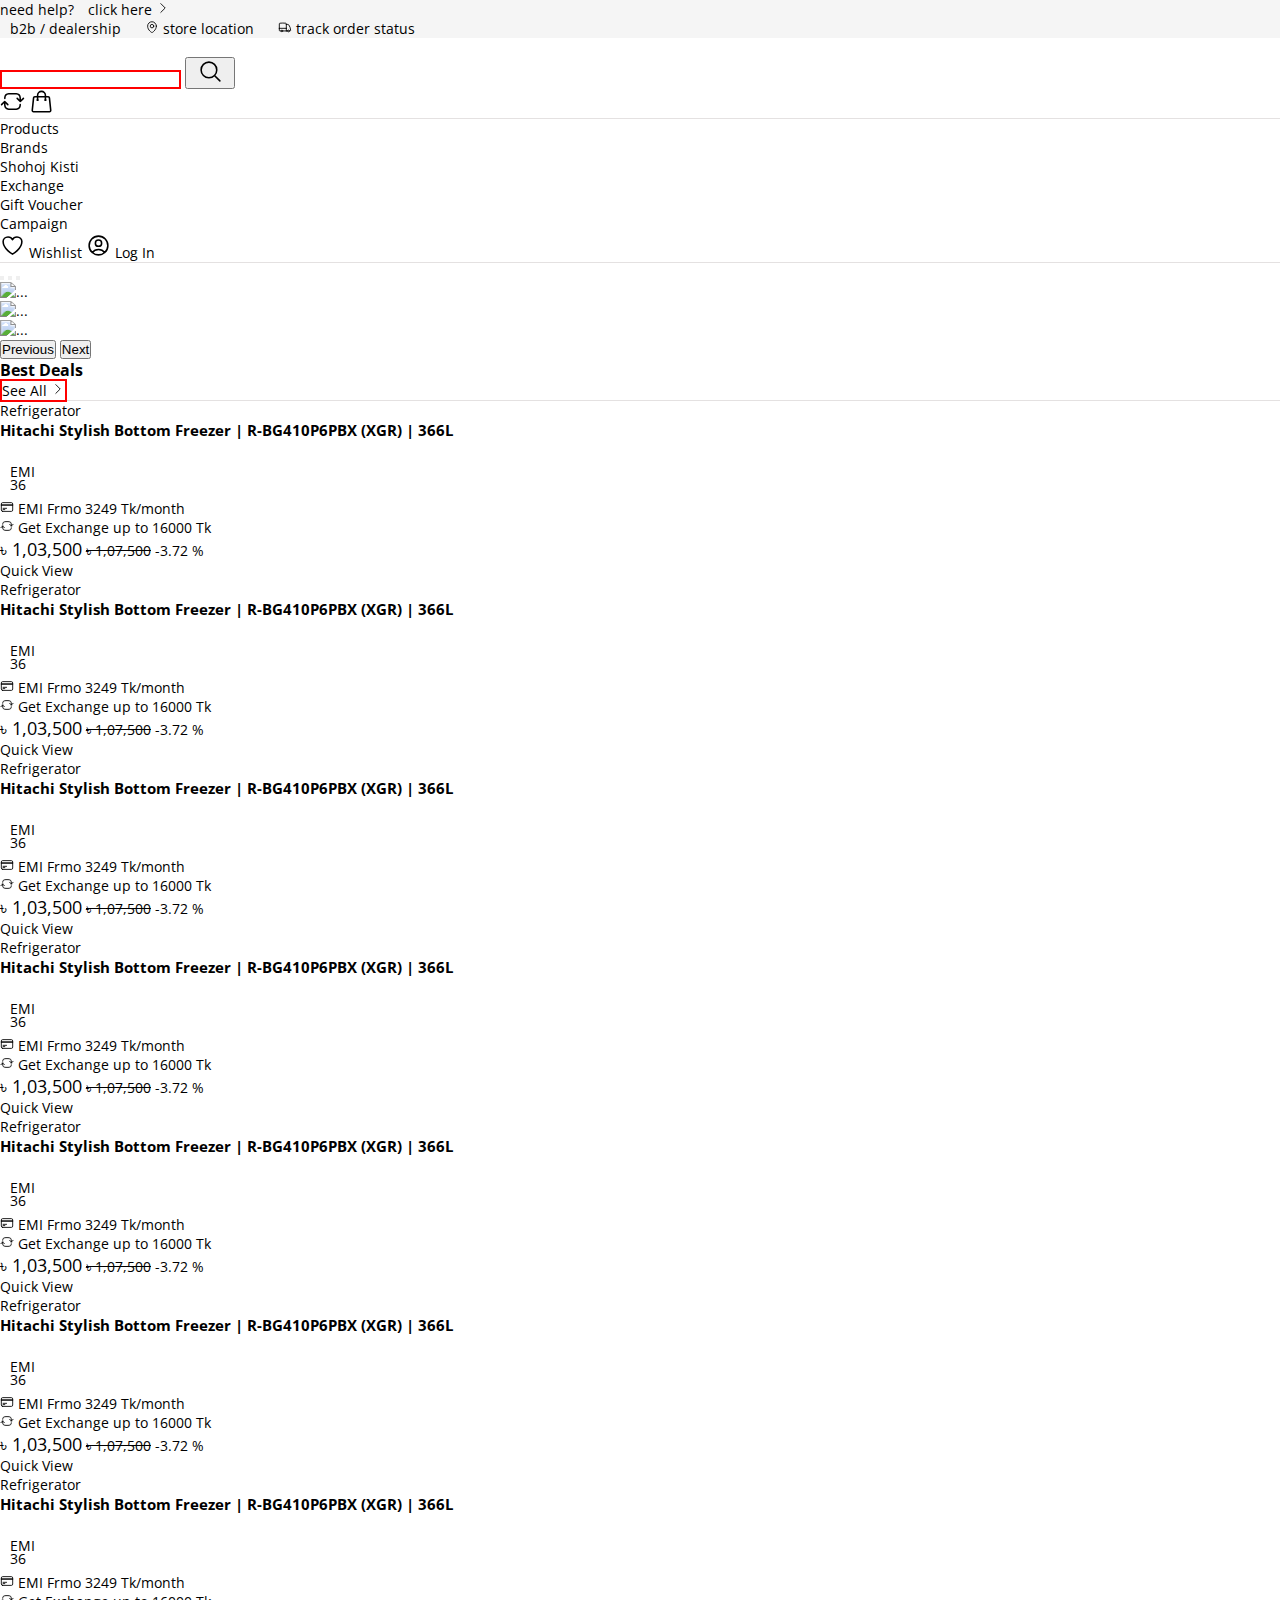
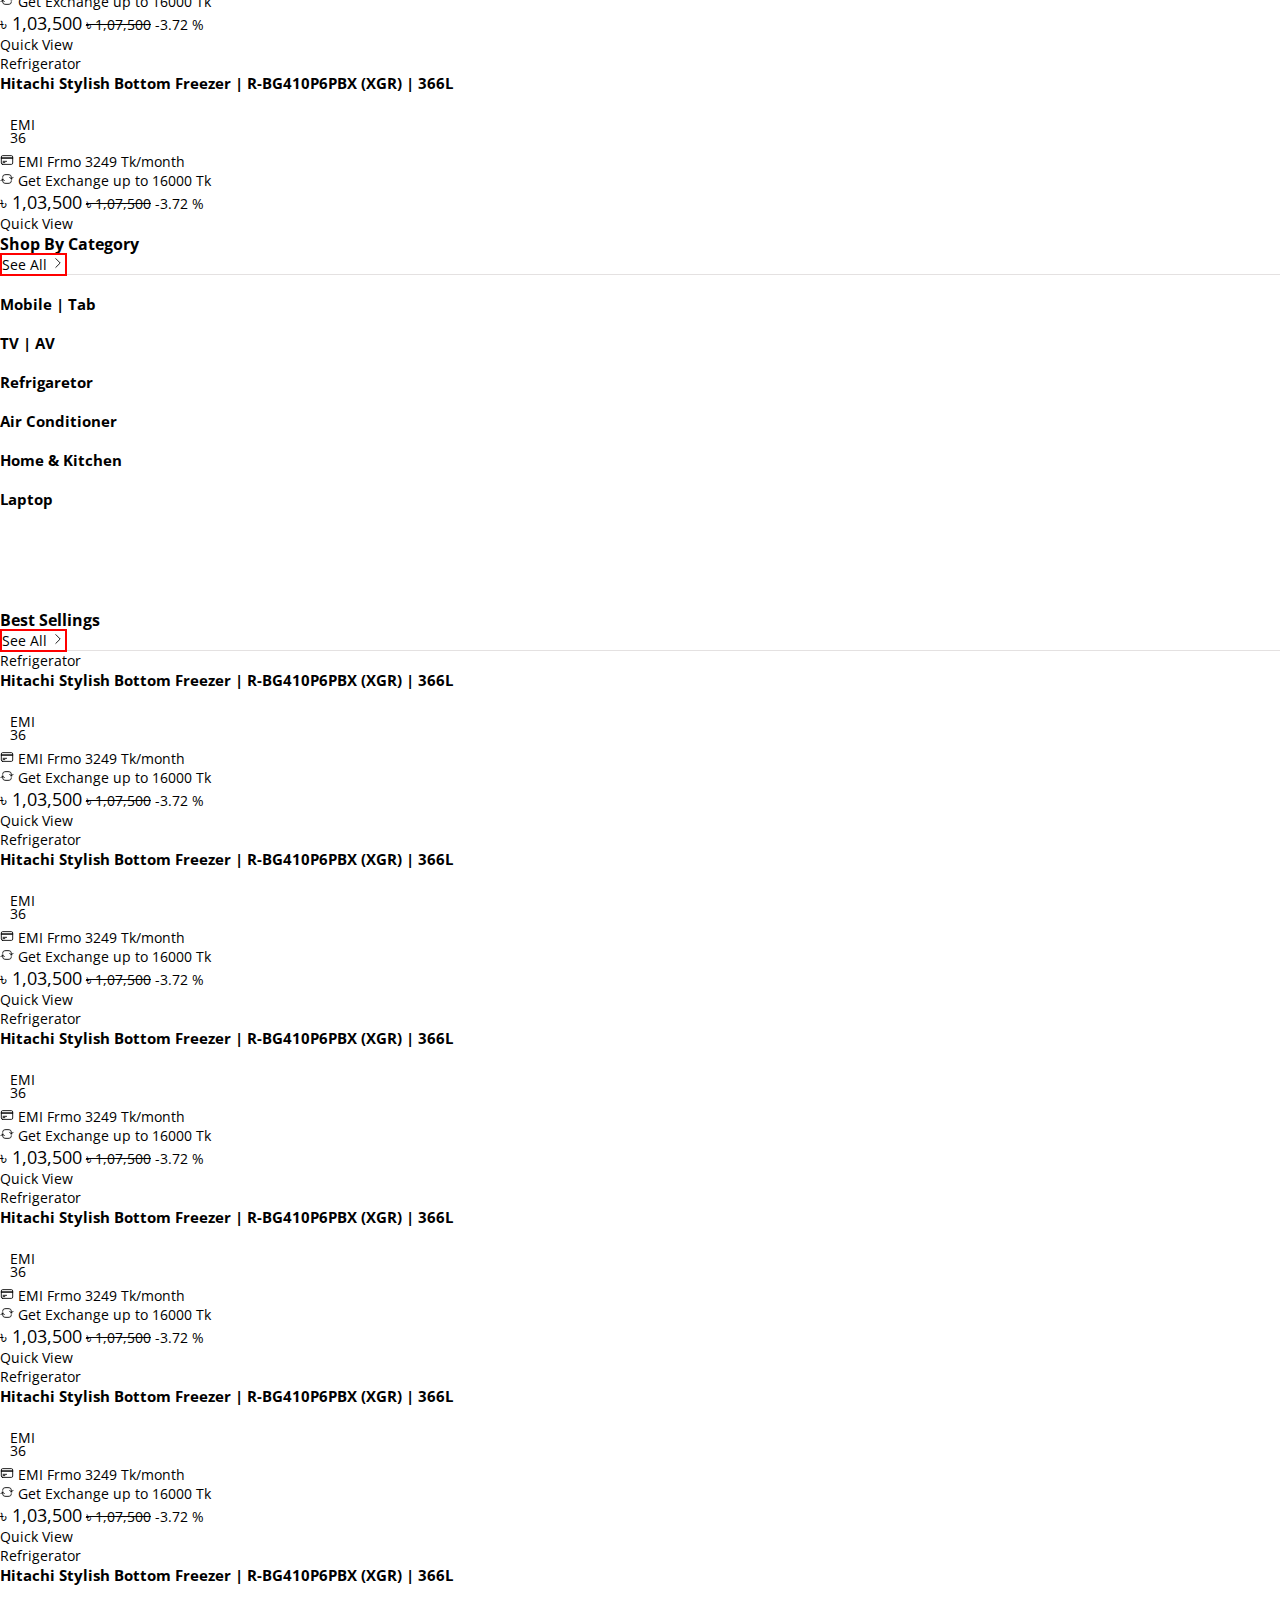
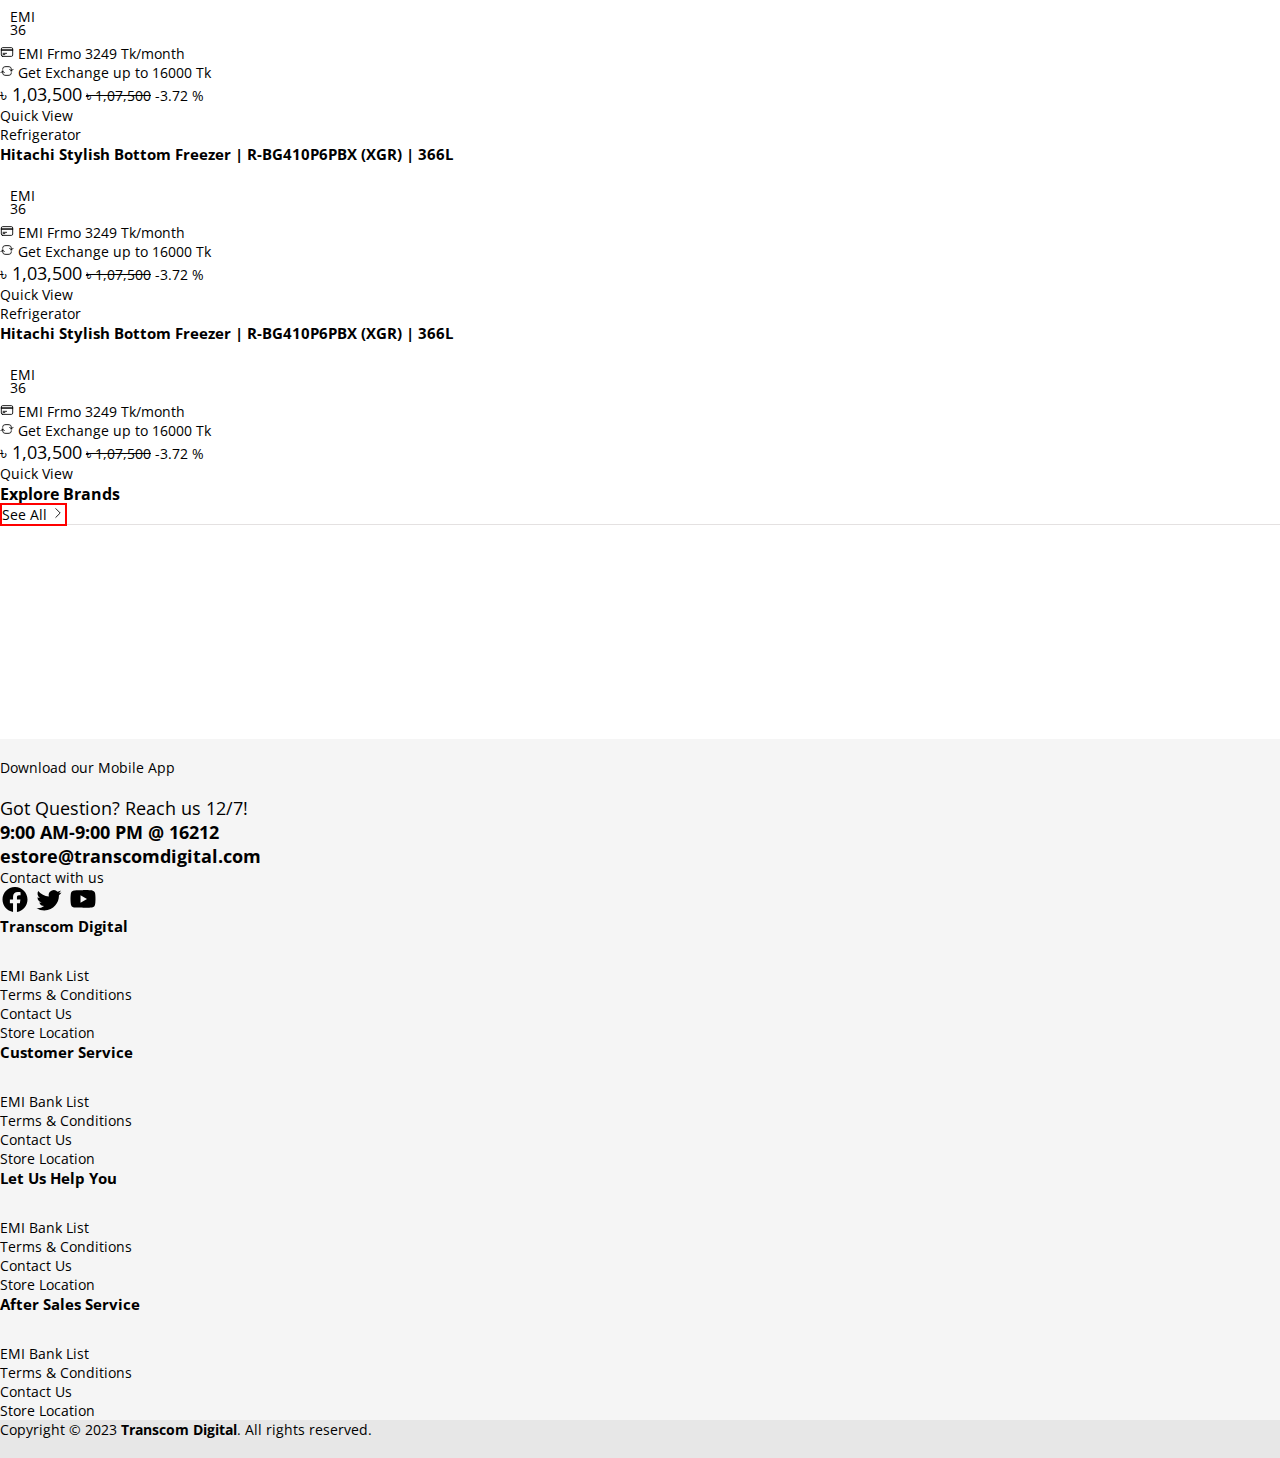
==== commit 20f1800e: "product overview section added" ====
--- a/index.html
+++ b/index.html
@@ -5,7 +5,7 @@
     <meta charset="utf-8">
     <meta name="viewport" content="width=device-width, initial-scale=1">
     <meta name="developer" content="CODIXEN - https://codixen.com">
-    <title>Transcom Digital Clone</title>
+    <title>Transcom Digital | Buy original branded electronic products online BD</title>
 
     <!-- css -->
     <link href="https://cdn.jsdelivr.net/npm/bootstrap@5.3.0-alpha3/dist/css/bootstrap.min.css" rel="stylesheet"
@@ -211,53 +211,55 @@
                 <div class="col-md-4 col-lg-3 p-0">
                     <div class="product-item">
                         <div class="product-inner p-3 transition border-end">
-                            <div class="product-category">Refrigerator</div>
-                            <h4 class="product-title">
-                                Hitachi Stylish Bottom Freezer | R-BG410P6PBX (XGR) | 366L
-                            </h4>
-                            <div class="product-image text-center position-relative">
-                                <img src="https://transcomdigital.com/_next/image?url=https%3A%2F%2Ftranscom-storage.s3.amazonaws.com%2F2eb459e3-036e-4c2f-ac2a-2a2039c4a351%2Fddd04b35-531a-4fe0-bc10-d4103d6bf2a6%2Fe5081a13-0c1d-4900-9214-4e1d1017d3af&w=1500&q=100"
-                                    alt="" class="img-fluid">
-
-                                <div class="product-badge position-absolute d-block rounded-circle top-0 end-0 text-center shadow bg-white text-danger">
-                                    EMI 36
-                                </div>
-                            </div>
-                            <div class="product-policy mb-2">
-                                <span>
-                                    <svg xmlns="http://www.w3.org/2000/svg" fill="none" viewBox="0 0 24 24"
-                                        stroke-width="1.5" stroke="currentColor" class="w-6 h-6">
-                                        <path stroke-linecap="round" stroke-linejoin="round"
-                                            d="M2.25 8.25h19.5M2.25 9h19.5m-16.5 5.25h6m-6 2.25h3m-3.75 3h15a2.25 2.25 0 002.25-2.25V6.75A2.25 2.25 0 0019.5 4.5h-15a2.25 2.25 0 00-2.25 2.25v10.5A2.25 2.25 0 004.5 19.5z" />
-                                    </svg>
-                                    EMI Frmo 3249 Tk/month
-                                </span>
-                                <br>
-                                <span>
-                                    <svg xmlns="http://www.w3.org/2000/svg" fill="none" viewBox="0 0 24 24"
-                                        stroke-width="1.5" stroke="currentColor" class="w-6 h-6">
-                                        <path stroke-linecap="round" stroke-linejoin="round"
-                                            d="M19.5 12c0-1.232-.046-2.453-.138-3.662a4.006 4.006 0 00-3.7-3.7 48.678 48.678 0 00-7.324 0 4.006 4.006 0 00-3.7 3.7c-.017.22-.032.441-.046.662M19.5 12l3-3m-3 3l-3-3m-12 3c0 1.232.046 2.453.138 3.662a4.006 4.006 0 003.7 3.7 48.656 48.656 0 007.324 0 4.006 4.006 0 003.7-3.7c.017-.22.032-.441.046-.662M4.5 12l3 3m-3-3l-3 3" />
-                                    </svg>
-                                    Get Exchange up to 16000 Tk
-                                </span>
-                            </div>
-                            <div class="product-price mb-2">
-                                <span class="main-price fw-bold">&#2547; 1,03,500</span>
-                                <del class="discount-price text-danger small">&#2547; 1,07,500</del>
-                                <span class="discount-total badge bg-danger">-3.72 %</span>
-                            </div>
-                        </div>
-                        <div class="product-action opacity-0 transition border-top p-2 mt-2">
-                            <div class="btn col-12 bg-dark text-white">Quick View</div>
-                        </div>
-                    </div>
-                </div>
-                <div class="col-md-4 col-lg-3 p-0">
-                    <div class="product-item">
-                        <div class="product-inner p-3 transition border-end">
-                            <div class="product-category">Refrigerator</div>
-                            <h4 class="product-title">
+                            <div class="product-category mb-2">Refrigerator</div>
+                            <a href="product.html">
+                                <h4 class="product-title fs-15">
+                                    Hitachi Stylish Bottom Freezer | R-BG410P6PBX (XGR) | 366L
+                                </h4>
+                                <div class="product-image text-center position-relative">
+                                    <img src="https://transcomdigital.com/_next/image?url=https%3A%2F%2Ftranscom-storage.s3.amazonaws.com%2F2eb459e3-036e-4c2f-ac2a-2a2039c4a351%2Fddd04b35-531a-4fe0-bc10-d4103d6bf2a6%2Fe5081a13-0c1d-4900-9214-4e1d1017d3af&w=1500&q=100"
+                                        alt="" class="img-fluid">
+    
+                                    <div class="product-badge position-absolute d-block rounded-circle top-0 end-0 text-center shadow bg-white text-danger">
+                                        EMI 36
+                                    </div>
+                                </div>
+                            </a>
+                            <div class="product-policy mb-2">
+                                <span>
+                                    <svg xmlns="http://www.w3.org/2000/svg" fill="none" viewBox="0 0 24 24"
+                                        stroke-width="1.5" stroke="currentColor" class="w-6 h-6">
+                                        <path stroke-linecap="round" stroke-linejoin="round"
+                                            d="M2.25 8.25h19.5M2.25 9h19.5m-16.5 5.25h6m-6 2.25h3m-3.75 3h15a2.25 2.25 0 002.25-2.25V6.75A2.25 2.25 0 0019.5 4.5h-15a2.25 2.25 0 00-2.25 2.25v10.5A2.25 2.25 0 004.5 19.5z" />
+                                    </svg>
+                                    EMI Frmo 3249 Tk/month
+                                </span>
+                                <br>
+                                <span>
+                                    <svg xmlns="http://www.w3.org/2000/svg" fill="none" viewBox="0 0 24 24"
+                                        stroke-width="1.5" stroke="currentColor" class="w-6 h-6">
+                                        <path stroke-linecap="round" stroke-linejoin="round"
+                                            d="M19.5 12c0-1.232-.046-2.453-.138-3.662a4.006 4.006 0 00-3.7-3.7 48.678 48.678 0 00-7.324 0 4.006 4.006 0 00-3.7 3.7c-.017.22-.032.441-.046.662M19.5 12l3-3m-3 3l-3-3m-12 3c0 1.232.046 2.453.138 3.662a4.006 4.006 0 003.7 3.7 48.656 48.656 0 007.324 0 4.006 4.006 0 003.7-3.7c.017-.22.032-.441.046-.662M4.5 12l3 3m-3-3l-3 3" />
+                                    </svg>
+                                    Get Exchange up to 16000 Tk
+                                </span>
+                            </div>
+                            <div class="product-price mb-2">
+                                <span class="main-price fs-18 fw-bold">&#2547; 1,03,500</span>
+                                <del class="discount-price text-danger small">&#2547; 1,07,500</del>
+                                <span class="discount-total badge bg-danger">-3.72 %</span>
+                            </div>
+                        </div>
+                        <div class="product-action opacity-0 transition border-top p-2 mt-2">
+                            <div class="btn col-12 bg-dark text-white">Quick View</div>
+                        </div>
+                    </div>
+                </div>
+                <div class="col-md-4 col-lg-3 p-0">
+                    <div class="product-item">
+                        <div class="product-inner p-3 transition border-end">
+                            <div class="product-category mb-2">Refrigerator</div>
+                            <h4 class="product-title fs-15">
                                 Hitachi Stylish Bottom Freezer | R-BG410P6PBX (XGR) | 366L
                             </h4>
                             <div class="product-image text-center position-relative">
@@ -288,21 +290,21 @@
                                 </span>
                             </div>
                             <div class="product-price mb-2">
-                                <span class="main-price fw-bold">&#2547; 1,03,500</span>
-                                <del class="discount-price text-danger small">&#2547; 1,07,500</del>
-                                <span class="discount-total badge bg-danger">-3.72 %</span>
-                            </div>
-                        </div>
-                        <div class="product-action opacity-0 transition border-top p-2 mt-2">
-                            <div class="btn col-12 bg-dark text-white">Quick View</div>
-                        </div>
-                    </div>
-                </div>
-                <div class="col-md-4 col-lg-3 p-0">
-                    <div class="product-item">
-                        <div class="product-inner p-3 transition border-end">
-                            <div class="product-category">Refrigerator</div>
-                            <h4 class="product-title">
+                                <span class="main-price fs-18 fw-bold">&#2547; 1,03,500</span>
+                                <del class="discount-price text-danger small">&#2547; 1,07,500</del>
+                                <span class="discount-total badge bg-danger">-3.72 %</span>
+                            </div>
+                        </div>
+                        <div class="product-action opacity-0 transition border-top p-2 mt-2">
+                            <div class="btn col-12 bg-dark text-white">Quick View</div>
+                        </div>
+                    </div>
+                </div>
+                <div class="col-md-4 col-lg-3 p-0">
+                    <div class="product-item">
+                        <div class="product-inner p-3 transition border-end">
+                            <div class="product-category mb-2">Refrigerator</div>
+                            <h4 class="product-title fs-15">
                                 Hitachi Stylish Bottom Freezer | R-BG410P6PBX (XGR) | 366L
                             </h4>
                             <div class="product-image text-center position-relative">
@@ -333,21 +335,21 @@
                                 </span>
                             </div>
                             <div class="product-price mb-2">
-                                <span class="main-price fw-bold">&#2547; 1,03,500</span>
-                                <del class="discount-price text-danger small">&#2547; 1,07,500</del>
-                                <span class="discount-total badge bg-danger">-3.72 %</span>
-                            </div>
-                        </div>
-                        <div class="product-action opacity-0 transition border-top p-2 mt-2">
-                            <div class="btn col-12 bg-dark text-white">Quick View</div>
-                        </div>
-                    </div>
-                </div>
-                <div class="col-md-4 col-lg-3 p-0">
-                    <div class="product-item">
-                        <div class="product-inner p-3 transition border-end">
-                            <div class="product-category">Refrigerator</div>
-                            <h4 class="product-title">
+                                <span class="main-price fs-18 fw-bold">&#2547; 1,03,500</span>
+                                <del class="discount-price text-danger small">&#2547; 1,07,500</del>
+                                <span class="discount-total badge bg-danger">-3.72 %</span>
+                            </div>
+                        </div>
+                        <div class="product-action opacity-0 transition border-top p-2 mt-2">
+                            <div class="btn col-12 bg-dark text-white">Quick View</div>
+                        </div>
+                    </div>
+                </div>
+                <div class="col-md-4 col-lg-3 p-0">
+                    <div class="product-item">
+                        <div class="product-inner p-3 transition border-end">
+                            <div class="product-category mb-2">Refrigerator</div>
+                            <h4 class="product-title fs-15">
                                 Hitachi Stylish Bottom Freezer | R-BG410P6PBX (XGR) | 366L
                             </h4>
                             <div class="product-image text-center position-relative">
@@ -378,21 +380,21 @@
                                 </span>
                             </div>
                             <div class="product-price mb-2">
-                                <span class="main-price fw-bold">&#2547; 1,03,500</span>
-                                <del class="discount-price text-danger small">&#2547; 1,07,500</del>
-                                <span class="discount-total badge bg-danger">-3.72 %</span>
-                            </div>
-                        </div>
-                        <div class="product-action opacity-0 transition border-top p-2 mt-2">
-                            <div class="btn col-12 bg-dark text-white">Quick View</div>
-                        </div>
-                    </div>
-                </div>
-                <div class="col-md-4 col-lg-3 p-0">
-                    <div class="product-item">
-                        <div class="product-inner p-3 transition border-end">
-                            <div class="product-category">Refrigerator</div>
-                            <h4 class="product-title">
+                                <span class="main-price fs-18 fw-bold">&#2547; 1,03,500</span>
+                                <del class="discount-price text-danger small">&#2547; 1,07,500</del>
+                                <span class="discount-total badge bg-danger">-3.72 %</span>
+                            </div>
+                        </div>
+                        <div class="product-action opacity-0 transition border-top p-2 mt-2">
+                            <div class="btn col-12 bg-dark text-white">Quick View</div>
+                        </div>
+                    </div>
+                </div>
+                <div class="col-md-4 col-lg-3 p-0">
+                    <div class="product-item">
+                        <div class="product-inner p-3 transition border-end">
+                            <div class="product-category mb-2">Refrigerator</div>
+                            <h4 class="product-title fs-15">
                                 Hitachi Stylish Bottom Freezer | R-BG410P6PBX (XGR) | 366L
                             </h4>
                             <div class="product-image text-center position-relative">
@@ -423,21 +425,21 @@
                                 </span>
                             </div>
                             <div class="product-price mb-2">
-                                <span class="main-price fw-bold">&#2547; 1,03,500</span>
-                                <del class="discount-price text-danger small">&#2547; 1,07,500</del>
-                                <span class="discount-total badge bg-danger">-3.72 %</span>
-                            </div>
-                        </div>
-                        <div class="product-action opacity-0 transition border-top p-2 mt-2">
-                            <div class="btn col-12 bg-dark text-white">Quick View</div>
-                        </div>
-                    </div>
-                </div>
-                <div class="col-md-4 col-lg-3 p-0">
-                    <div class="product-item">
-                        <div class="product-inner p-3 transition border-end">
-                            <div class="product-category">Refrigerator</div>
-                            <h4 class="product-title">
+                                <span class="main-price fs-18 fw-bold">&#2547; 1,03,500</span>
+                                <del class="discount-price text-danger small">&#2547; 1,07,500</del>
+                                <span class="discount-total badge bg-danger">-3.72 %</span>
+                            </div>
+                        </div>
+                        <div class="product-action opacity-0 transition border-top p-2 mt-2">
+                            <div class="btn col-12 bg-dark text-white">Quick View</div>
+                        </div>
+                    </div>
+                </div>
+                <div class="col-md-4 col-lg-3 p-0">
+                    <div class="product-item">
+                        <div class="product-inner p-3 transition border-end">
+                            <div class="product-category mb-2">Refrigerator</div>
+                            <h4 class="product-title fs-15">
                                 Hitachi Stylish Bottom Freezer | R-BG410P6PBX (XGR) | 366L
                             </h4>
                             <div class="product-image text-center position-relative">
@@ -468,21 +470,21 @@
                                 </span>
                             </div>
                             <div class="product-price mb-2">
-                                <span class="main-price fw-bold">&#2547; 1,03,500</span>
-                                <del class="discount-price text-danger small">&#2547; 1,07,500</del>
-                                <span class="discount-total badge bg-danger">-3.72 %</span>
-                            </div>
-                        </div>
-                        <div class="product-action opacity-0 transition border-top p-2 mt-2">
-                            <div class="btn col-12 bg-dark text-white">Quick View</div>
-                        </div>
-                    </div>
-                </div>
-                <div class="col-md-4 col-lg-3 p-0">
-                    <div class="product-item">
-                        <div class="product-inner p-3 transition border-end">
-                            <div class="product-category">Refrigerator</div>
-                            <h4 class="product-title">
+                                <span class="main-price fs-18 fw-bold">&#2547; 1,03,500</span>
+                                <del class="discount-price text-danger small">&#2547; 1,07,500</del>
+                                <span class="discount-total badge bg-danger">-3.72 %</span>
+                            </div>
+                        </div>
+                        <div class="product-action opacity-0 transition border-top p-2 mt-2">
+                            <div class="btn col-12 bg-dark text-white">Quick View</div>
+                        </div>
+                    </div>
+                </div>
+                <div class="col-md-4 col-lg-3 p-0">
+                    <div class="product-item">
+                        <div class="product-inner p-3 transition border-end">
+                            <div class="product-category mb-2">Refrigerator</div>
+                            <h4 class="product-title fs-15">
                                 Hitachi Stylish Bottom Freezer | R-BG410P6PBX (XGR) | 366L
                             </h4>
                             <div class="product-image text-center position-relative">
@@ -513,21 +515,21 @@
                                 </span>
                             </div>
                             <div class="product-price mb-2">
-                                <span class="main-price fw-bold">&#2547; 1,03,500</span>
-                                <del class="discount-price text-danger small">&#2547; 1,07,500</del>
-                                <span class="discount-total badge bg-danger">-3.72 %</span>
-                            </div>
-                        </div>
-                        <div class="product-action opacity-0 transition border-top p-2 mt-2">
-                            <div class="btn col-12 bg-dark text-white">Quick View</div>
-                        </div>
-                    </div>
-                </div>
-                <div class="col-md-4 col-lg-3 p-0">
-                    <div class="product-item">
-                        <div class="product-inner p-3 transition border-end">
-                            <div class="product-category">Refrigerator</div>
-                            <h4 class="product-title">
+                                <span class="main-price fs-18 fw-bold">&#2547; 1,03,500</span>
+                                <del class="discount-price text-danger small">&#2547; 1,07,500</del>
+                                <span class="discount-total badge bg-danger">-3.72 %</span>
+                            </div>
+                        </div>
+                        <div class="product-action opacity-0 transition border-top p-2 mt-2">
+                            <div class="btn col-12 bg-dark text-white">Quick View</div>
+                        </div>
+                    </div>
+                </div>
+                <div class="col-md-4 col-lg-3 p-0">
+                    <div class="product-item">
+                        <div class="product-inner p-3 transition border-end">
+                            <div class="product-category mb-2">Refrigerator</div>
+                            <h4 class="product-title fs-15">
                                 Hitachi Stylish Bottom Freezer | R-BG410P6PBX (XGR) | 366L
                             </h4>
                             <div class="product-image text-center position-relative">
@@ -558,7 +560,7 @@
                                 </span>
                             </div>
                             <div class="product-price mb-2">
-                                <span class="main-price fw-bold">&#2547; 1,03,500</span>
+                                <span class="main-price fs-18 fw-bold">&#2547; 1,03,500</span>
                                 <del class="discount-price text-danger small">&#2547; 1,07,500</del>
                                 <span class="discount-total badge bg-danger">-3.72 %</span>
                             </div>
@@ -596,7 +598,7 @@
                             <img src="https://transcomdigital.com/_next/image?url=https%3A%2F%2Ftranscom-storage.s3.amazonaws.com%2F2eb459e3-036e-4c2f-ac2a-2a2039c4a351%2Fddd04b35-531a-4fe0-bc10-d4103d6bf2a6%2Fimages%2Fe60a1f09-1f21-45ac-9c4b-f83580977c1e&w=1500&q=75"
                                 alt="" class="img-fluid">
                         </div>
-                        <h4>Mobile | Tab</h4>
+                        <h4 class="fs-15">Mobile | Tab</h4>
                     </div>
                 </div>
                 <div class="col-lg-2">
@@ -605,7 +607,7 @@
                             <img src="https://transcomdigital.com/_next/image?url=https%3A%2F%2Ftranscom-storage.s3.amazonaws.com%2F2eb459e3-036e-4c2f-ac2a-2a2039c4a351%2Fddd04b35-531a-4fe0-bc10-d4103d6bf2a6%2Fimages%2Fe60a1f09-1e39-4585-9ba5-dfb488f8b3c9&w=1500&q=75"
                                 alt="" class="img-fluid">
                         </div>
-                        <h4>TV | AV</h4>
+                        <h4 class="fs-15">TV | AV</h4>
                     </div>
                 </div>
                 <div class="col-lg-2">
@@ -614,7 +616,7 @@
                             <img src="https://transcomdigital.com/_next/image?url=https%3A%2F%2Ftranscom-storage.s3.amazonaws.com%2F2eb459e3-036e-4c2f-ac2a-2a2039c4a351%2Fddd04b35-531a-4fe0-bc10-d4103d6bf2a6%2Fimages%2Fe60a1f09-1f34-4d40-88d5-ab2439f7dfee&w=1500&q=75"
                                 alt="" class="img-fluid">
                         </div>
-                        <h4>Refrigaretor</h4>
+                        <h4 class="fs-15">Refrigaretor</h4>
                     </div>
                 </div>
                 <div class="col-lg-2">
@@ -623,7 +625,7 @@
                             <img src="https://transcomdigital.com/_next/image?url=https%3A%2F%2Ftranscom-storage.s3.amazonaws.com%2F2eb459e3-036e-4c2f-ac2a-2a2039c4a351%2Fddd04b35-531a-4fe0-bc10-d4103d6bf2a6%2Fimages%2Fe60a1f09-2020-4b8f-a10b-f914e46c5340&w=1500&q=75"
                                 alt="" class="img-fluid">
                         </div>
-                        <h4>Air Conditioner</h4>
+                        <h4 class="fs-15">Air Conditioner</h4>
                     </div>
                 </div>
                 <div class="col-lg-2">
@@ -632,7 +634,7 @@
                             <img src="https://transcomdigital.com/_next/image?url=https%3A%2F%2Ftranscom-storage.s3.amazonaws.com%2F2eb459e3-036e-4c2f-ac2a-2a2039c4a351%2Fddd04b35-531a-4fe0-bc10-d4103d6bf2a6%2Fimages%2Fe60a1f09-2106-4356-86f4-773563f86471&w=1500&q=75"
                                 alt="" class="img-fluid">
                         </div>
-                        <h4>Home & Kitchen</h4>
+                        <h4 class="fs-15">Home & Kitchen</h4>
                     </div>
                 </div>
                 <div class="col-lg-2">
@@ -641,7 +643,7 @@
                             <img src="https://transcomdigital.com/_next/image?url=https%3A%2F%2Ftranscom-storage.s3.amazonaws.com%2F2eb459e3-036e-4c2f-ac2a-2a2039c4a351%2Fddd04b35-531a-4fe0-bc10-d4103d6bf2a6%2Fimages%2Fe60a1f09-211a-4f05-a98a-23c3cd5504a1&w=1500&q=75"
                                 alt="" class="img-fluid">
                         </div>
-                        <h4>Laptop</h4>
+                        <h4 class="fs-15">Laptop</h4>
                     </div>
                 </div>
             </div>
@@ -669,8 +671,8 @@
                 <div class="col-md-4 col-lg-3 p-0">
                     <div class="product-item">
                         <div class="product-inner p-3 transition border-end">
-                            <div class="product-category">Refrigerator</div>
-                            <h4 class="product-title">
+                            <div class="product-category mb-2">Refrigerator</div>
+                            <h4 class="product-title fs-15">
                                 Hitachi Stylish Bottom Freezer | R-BG410P6PBX (XGR) | 366L
                             </h4>
                             <div class="product-image text-center position-relative">
@@ -701,21 +703,21 @@
                                 </span>
                             </div>
                             <div class="product-price mb-2">
-                                <span class="main-price fw-bold">&#2547; 1,03,500</span>
-                                <del class="discount-price text-danger small">&#2547; 1,07,500</del>
-                                <span class="discount-total badge bg-danger">-3.72 %</span>
-                            </div>
-                        </div>
-                        <div class="product-action opacity-0 transition border-top p-2 mt-2">
-                            <div class="btn col-12 bg-dark text-white">Quick View</div>
-                        </div>
-                    </div>
-                </div>
-                <div class="col-md-4 col-lg-3 p-0">
-                    <div class="product-item">
-                        <div class="product-inner p-3 transition border-end">
-                            <div class="product-category">Refrigerator</div>
-                            <h4 class="product-title">
+                                <span class="main-price fs-18 fw-bold">&#2547; 1,03,500</span>
+                                <del class="discount-price text-danger small">&#2547; 1,07,500</del>
+                                <span class="discount-total badge bg-danger">-3.72 %</span>
+                            </div>
+                        </div>
+                        <div class="product-action opacity-0 transition border-top p-2 mt-2">
+                            <div class="btn col-12 bg-dark text-white">Quick View</div>
+                        </div>
+                    </div>
+                </div>
+                <div class="col-md-4 col-lg-3 p-0">
+                    <div class="product-item">
+                        <div class="product-inner p-3 transition border-end">
+                            <div class="product-category mb-2">Refrigerator</div>
+                            <h4 class="product-title fs-15">
                                 Hitachi Stylish Bottom Freezer | R-BG410P6PBX (XGR) | 366L
                             </h4>
                             <div class="product-image text-center position-relative">
@@ -746,21 +748,21 @@
                                 </span>
                             </div>
                             <div class="product-price mb-2">
-                                <span class="main-price fw-bold">&#2547; 1,03,500</span>
-                                <del class="discount-price text-danger small">&#2547; 1,07,500</del>
-                                <span class="discount-total badge bg-danger">-3.72 %</span>
-                            </div>
-                        </div>
-                        <div class="product-action opacity-0 transition border-top p-2 mt-2">
-                            <div class="btn col-12 bg-dark text-white">Quick View</div>
-                        </div>
-                    </div>
-                </div>
-                <div class="col-md-4 col-lg-3 p-0">
-                    <div class="product-item">
-                        <div class="product-inner p-3 transition border-end">
-                            <div class="product-category">Refrigerator</div>
-                            <h4 class="product-title">
+                                <span class="main-price fs-18 fw-bold">&#2547; 1,03,500</span>
+                                <del class="discount-price text-danger small">&#2547; 1,07,500</del>
+                                <span class="discount-total badge bg-danger">-3.72 %</span>
+                            </div>
+                        </div>
+                        <div class="product-action opacity-0 transition border-top p-2 mt-2">
+                            <div class="btn col-12 bg-dark text-white">Quick View</div>
+                        </div>
+                    </div>
+                </div>
+                <div class="col-md-4 col-lg-3 p-0">
+                    <div class="product-item">
+                        <div class="product-inner p-3 transition border-end">
+                            <div class="product-category mb-2">Refrigerator</div>
+                            <h4 class="product-title fs-15">
                                 Hitachi Stylish Bottom Freezer | R-BG410P6PBX (XGR) | 366L
                             </h4>
                             <div class="product-image text-center position-relative">
@@ -791,21 +793,21 @@
                                 </span>
                             </div>
                             <div class="product-price mb-2">
-                                <span class="main-price fw-bold">&#2547; 1,03,500</span>
-                                <del class="discount-price text-danger small">&#2547; 1,07,500</del>
-                                <span class="discount-total badge bg-danger">-3.72 %</span>
-                            </div>
-                        </div>
-                        <div class="product-action opacity-0 transition border-top p-2 mt-2">
-                            <div class="btn col-12 bg-dark text-white">Quick View</div>
-                        </div>
-                    </div>
-                </div>
-                <div class="col-md-4 col-lg-3 p-0">
-                    <div class="product-item">
-                        <div class="product-inner p-3 transition border-end">
-                            <div class="product-category">Refrigerator</div>
-                            <h4 class="product-title">
+                                <span class="main-price fs-18 fw-bold">&#2547; 1,03,500</span>
+                                <del class="discount-price text-danger small">&#2547; 1,07,500</del>
+                                <span class="discount-total badge bg-danger">-3.72 %</span>
+                            </div>
+                        </div>
+                        <div class="product-action opacity-0 transition border-top p-2 mt-2">
+                            <div class="btn col-12 bg-dark text-white">Quick View</div>
+                        </div>
+                    </div>
+                </div>
+                <div class="col-md-4 col-lg-3 p-0">
+                    <div class="product-item">
+                        <div class="product-inner p-3 transition border-end">
+                            <div class="product-category mb-2">Refrigerator</div>
+                            <h4 class="product-title fs-15">
                                 Hitachi Stylish Bottom Freezer | R-BG410P6PBX (XGR) | 366L
                             </h4>
                             <div class="product-image text-center position-relative">
@@ -836,21 +838,21 @@
                                 </span>
                             </div>
                             <div class="product-price mb-2">
-                                <span class="main-price fw-bold">&#2547; 1,03,500</span>
-                                <del class="discount-price text-danger small">&#2547; 1,07,500</del>
-                                <span class="discount-total badge bg-danger">-3.72 %</span>
-                            </div>
-                        </div>
-                        <div class="product-action opacity-0 transition border-top p-2 mt-2">
-                            <div class="btn col-12 bg-dark text-white">Quick View</div>
-                        </div>
-                    </div>
-                </div>
-                <div class="col-md-4 col-lg-3 p-0">
-                    <div class="product-item">
-                        <div class="product-inner p-3 transition border-end">
-                            <div class="product-category">Refrigerator</div>
-                            <h4 class="product-title">
+                                <span class="main-price fs-18 fw-bold">&#2547; 1,03,500</span>
+                                <del class="discount-price text-danger small">&#2547; 1,07,500</del>
+                                <span class="discount-total badge bg-danger">-3.72 %</span>
+                            </div>
+                        </div>
+                        <div class="product-action opacity-0 transition border-top p-2 mt-2">
+                            <div class="btn col-12 bg-dark text-white">Quick View</div>
+                        </div>
+                    </div>
+                </div>
+                <div class="col-md-4 col-lg-3 p-0">
+                    <div class="product-item">
+                        <div class="product-inner p-3 transition border-end">
+                            <div class="product-category mb-2">Refrigerator</div>
+                            <h4 class="product-title fs-15">
                                 Hitachi Stylish Bottom Freezer | R-BG410P6PBX (XGR) | 366L
                             </h4>
                             <div class="product-image text-center position-relative">
@@ -881,21 +883,21 @@
                                 </span>
                             </div>
                             <div class="product-price mb-2">
-                                <span class="main-price fw-bold">&#2547; 1,03,500</span>
-                                <del class="discount-price text-danger small">&#2547; 1,07,500</del>
-                                <span class="discount-total badge bg-danger">-3.72 %</span>
-                            </div>
-                        </div>
-                        <div class="product-action opacity-0 transition border-top p-2 mt-2">
-                            <div class="btn col-12 bg-dark text-white">Quick View</div>
-                        </div>
-                    </div>
-                </div>
-                <div class="col-md-4 col-lg-3 p-0">
-                    <div class="product-item">
-                        <div class="product-inner p-3 transition border-end">
-                            <div class="product-category">Refrigerator</div>
-                            <h4 class="product-title">
+                                <span class="main-price fs-18 fw-bold">&#2547; 1,03,500</span>
+                                <del class="discount-price text-danger small">&#2547; 1,07,500</del>
+                                <span class="discount-total badge bg-danger">-3.72 %</span>
+                            </div>
+                        </div>
+                        <div class="product-action opacity-0 transition border-top p-2 mt-2">
+                            <div class="btn col-12 bg-dark text-white">Quick View</div>
+                        </div>
+                    </div>
+                </div>
+                <div class="col-md-4 col-lg-3 p-0">
+                    <div class="product-item">
+                        <div class="product-inner p-3 transition border-end">
+                            <div class="product-category mb-2">Refrigerator</div>
+                            <h4 class="product-title fs-15">
                                 Hitachi Stylish Bottom Freezer | R-BG410P6PBX (XGR) | 366L
                             </h4>
                             <div class="product-image text-center position-relative">
@@ -926,21 +928,21 @@
                                 </span>
                             </div>
                             <div class="product-price mb-2">
-                                <span class="main-price fw-bold">&#2547; 1,03,500</span>
-                                <del class="discount-price text-danger small">&#2547; 1,07,500</del>
-                                <span class="discount-total badge bg-danger">-3.72 %</span>
-                            </div>
-                        </div>
-                        <div class="product-action opacity-0 transition border-top p-2 mt-2">
-                            <div class="btn col-12 bg-dark text-white">Quick View</div>
-                        </div>
-                    </div>
-                </div>
-                <div class="col-md-4 col-lg-3 p-0">
-                    <div class="product-item">
-                        <div class="product-inner p-3 transition border-end">
-                            <div class="product-category">Refrigerator</div>
-                            <h4 class="product-title">
+                                <span class="main-price fs-18 fw-bold">&#2547; 1,03,500</span>
+                                <del class="discount-price text-danger small">&#2547; 1,07,500</del>
+                                <span class="discount-total badge bg-danger">-3.72 %</span>
+                            </div>
+                        </div>
+                        <div class="product-action opacity-0 transition border-top p-2 mt-2">
+                            <div class="btn col-12 bg-dark text-white">Quick View</div>
+                        </div>
+                    </div>
+                </div>
+                <div class="col-md-4 col-lg-3 p-0">
+                    <div class="product-item">
+                        <div class="product-inner p-3 transition border-end">
+                            <div class="product-category mb-2">Refrigerator</div>
+                            <h4 class="product-title fs-15">
                                 Hitachi Stylish Bottom Freezer | R-BG410P6PBX (XGR) | 366L
                             </h4>
                             <div class="product-image text-center position-relative">
@@ -971,21 +973,21 @@
                                 </span>
                             </div>
                             <div class="product-price mb-2">
-                                <span class="main-price fw-bold">&#2547; 1,03,500</span>
-                                <del class="discount-price text-danger small">&#2547; 1,07,500</del>
-                                <span class="discount-total badge bg-danger">-3.72 %</span>
-                            </div>
-                        </div>
-                        <div class="product-action opacity-0 transition border-top p-2 mt-2">
-                            <div class="btn col-12 bg-dark text-white">Quick View</div>
-                        </div>
-                    </div>
-                </div>
-                <div class="col-md-4 col-lg-3 p-0">
-                    <div class="product-item">
-                        <div class="product-inner p-3 transition border-end">
-                            <div class="product-category">Refrigerator</div>
-                            <h4 class="product-title">
+                                <span class="main-price fs-18 fw-bold">&#2547; 1,03,500</span>
+                                <del class="discount-price text-danger small">&#2547; 1,07,500</del>
+                                <span class="discount-total badge bg-danger">-3.72 %</span>
+                            </div>
+                        </div>
+                        <div class="product-action opacity-0 transition border-top p-2 mt-2">
+                            <div class="btn col-12 bg-dark text-white">Quick View</div>
+                        </div>
+                    </div>
+                </div>
+                <div class="col-md-4 col-lg-3 p-0">
+                    <div class="product-item">
+                        <div class="product-inner p-3 transition border-end">
+                            <div class="product-category mb-2">Refrigerator</div>
+                            <h4 class="product-title fs-15">
                                 Hitachi Stylish Bottom Freezer | R-BG410P6PBX (XGR) | 366L
                             </h4>
                             <div class="product-image text-center position-relative">
@@ -1016,7 +1018,7 @@
                                 </span>
                             </div>
                             <div class="product-price mb-2">
-                                <span class="main-price fw-bold">&#2547; 1,03,500</span>
+                                <span class="main-price fs-18 fw-bold">&#2547; 1,03,500</span>
                                 <del class="discount-price text-danger small">&#2547; 1,07,500</del>
                                 <span class="discount-total badge bg-danger">-3.72 %</span>
                             </div>
@@ -1110,7 +1112,7 @@
                                     alt="" width="150">
                             </a>
                         </div>
-                        <div class="footer-info-contact mb-3">
+                        <div class="footer-info-contact fs-18 mb-3">
                             Got Question? Reach us 12/7! <br>
                             <strong>
                                 9:00 AM-9:00 PM @ 16212 <br>
@@ -1145,7 +1147,7 @@
                 </div>
                 <div class="col-lg-2">
                     <div class="footer-menu">
-                        <h4>Transcom Digital</h4>
+                        <h4 class="fs-15">Transcom Digital</h4>
 
                         <ul>
                             <li class="py-1"><a href="">EMI Bank List</a></li>
@@ -1157,7 +1159,7 @@
                 </div>
                 <div class="col-lg-2">
                     <div class="footer-menu">
-                        <h4>Customer Service</h4>
+                        <h4 class="fs-15">Customer Service</h4>
 
                         <ul>
                             <li class="py-1"><a href="">EMI Bank List</a></li>
@@ -1169,7 +1171,7 @@
                 </div>
                 <div class="col-lg-2">
                     <div class="footer-menu">
-                        <h4>Let Us Help You</h4>
+                        <h4 class="fs-15">Let Us Help You</h4>
 
                         <ul>
                             <li class="py-1"><a href="">EMI Bank List</a></li>
@@ -1181,7 +1183,7 @@
                 </div>
                 <div class="col-lg-2">
                     <div class="footer-menu">
-                        <h4>After Sales Service</h4>
+                        <h4 class="fs-15">After Sales Service</h4>
 
                         <ul>
                             <li class="py-1"><a href="">EMI Bank List</a></li>
--- a/assets/css/app.css
+++ b/assets/css/app.css
@@ -1,3 +1,6 @@
+/* open sans font */
+@import url('https://fonts.googleapis.com/css2?family=Open+Sans:wght@400;500;600;700;800&display=swap');
+
 /* default css */
 *{
     margin: 0;
@@ -8,6 +11,8 @@
 body {
     width: 100%;
     height: 100%;
+    font-family: 'Open Sans', sans-serif;
+    font-size: 14px;
 }
 
 svg {
@@ -42,6 +47,34 @@
     transition: .3s all ease-in-out;
 }
 
+.bg-red {
+    background-color: #ff0000 !important;
+}
+
+.text-red {
+    color: #ff0000 !important;
+}
+
+.fs-14 {
+    font-size: 14px;
+}
+
+.fs-15 {
+    font-size: 15px;
+}
+
+.fs-16 {
+    font-size: 16px;
+}
+
+.fs-18 {
+    font-size: 18px;
+}
+
+.fs-20 {
+    font-size: 20px;
+}
+
 /* section area css */
 .section-title .btn {
     border: 2px solid #ff0000;
@@ -89,19 +122,6 @@
     opacity: 1 !important;
 }
 
-.product-item .product-category,
-.product-item .product-policy {
-    font-size: 12px;
-}
-
-.product-item .product-title {
-    font-size: 15px;
-}
-
-.product-item .product-price .main-price {
-    font-size: 18px;
-}
-
 .product-item .product-image img {
     max-width: 70%;
 }
@@ -109,14 +129,8 @@
 .product-item .product-image .product-badge {
     width: 40px;
     height: 40px;
-    font-size: 12px;
     padding: 6px 10px;
     line-height: 13px;
-}
-
-/* category item css */
-.category-item h4 {
-    font-size: 15px;
 }
 
 /* footer area css */
@@ -124,19 +138,64 @@
     background-color: #f5f5f5;
 }
 
-.footer-area .footer-info .footer-info-contact {
-    font-size: 20px;
-}
-
 .footer-area .footer-info .footer-info-social svg {
     width: 30px;
 }
 
 .footer-area .footer-menu h4 {
-    font-size: 15px;
     margin-bottom: 30px;
 }
 
 .footer-area .footer-copyrights {
     background-color: #e7e7e7;
+}
+
+/* product details area css */
+.product-details-area {
+    padding: 22px 0 10px 0;
+    background-color: #f5f5f5;
+}
+
+.product-details-area .product-title {
+    font-size: 18px;
+}
+
+.product-details-area .product-price {
+    line-height: 22px;
+}
+
+.product-details-area .product-price span {
+    font-size: 20px;
+}
+
+.product-details-area .nav-pills li {
+    margin-right: 40px;
+    transition: .3s all ease-in-out;
+    position: relative;
+}
+
+.product-details-area .nav-pills li:hover {
+    color: blueviolet;
+}
+
+.product-details-area .nav-pills .pill-active {
+    font-weight: 600;
+}
+
+.product-details-area .nav-pills .pill-active::before {
+    width: 100%;
+    height: 2px;
+    background: #000000;
+    position: absolute;
+    bottom: -10px;
+    left: 0;
+    content: "";
+}
+
+.product-overview .product-total > div {
+    margin-right: 15px;
+}
+
+.product-overview .product-price {
+    font-size: 30px;
 }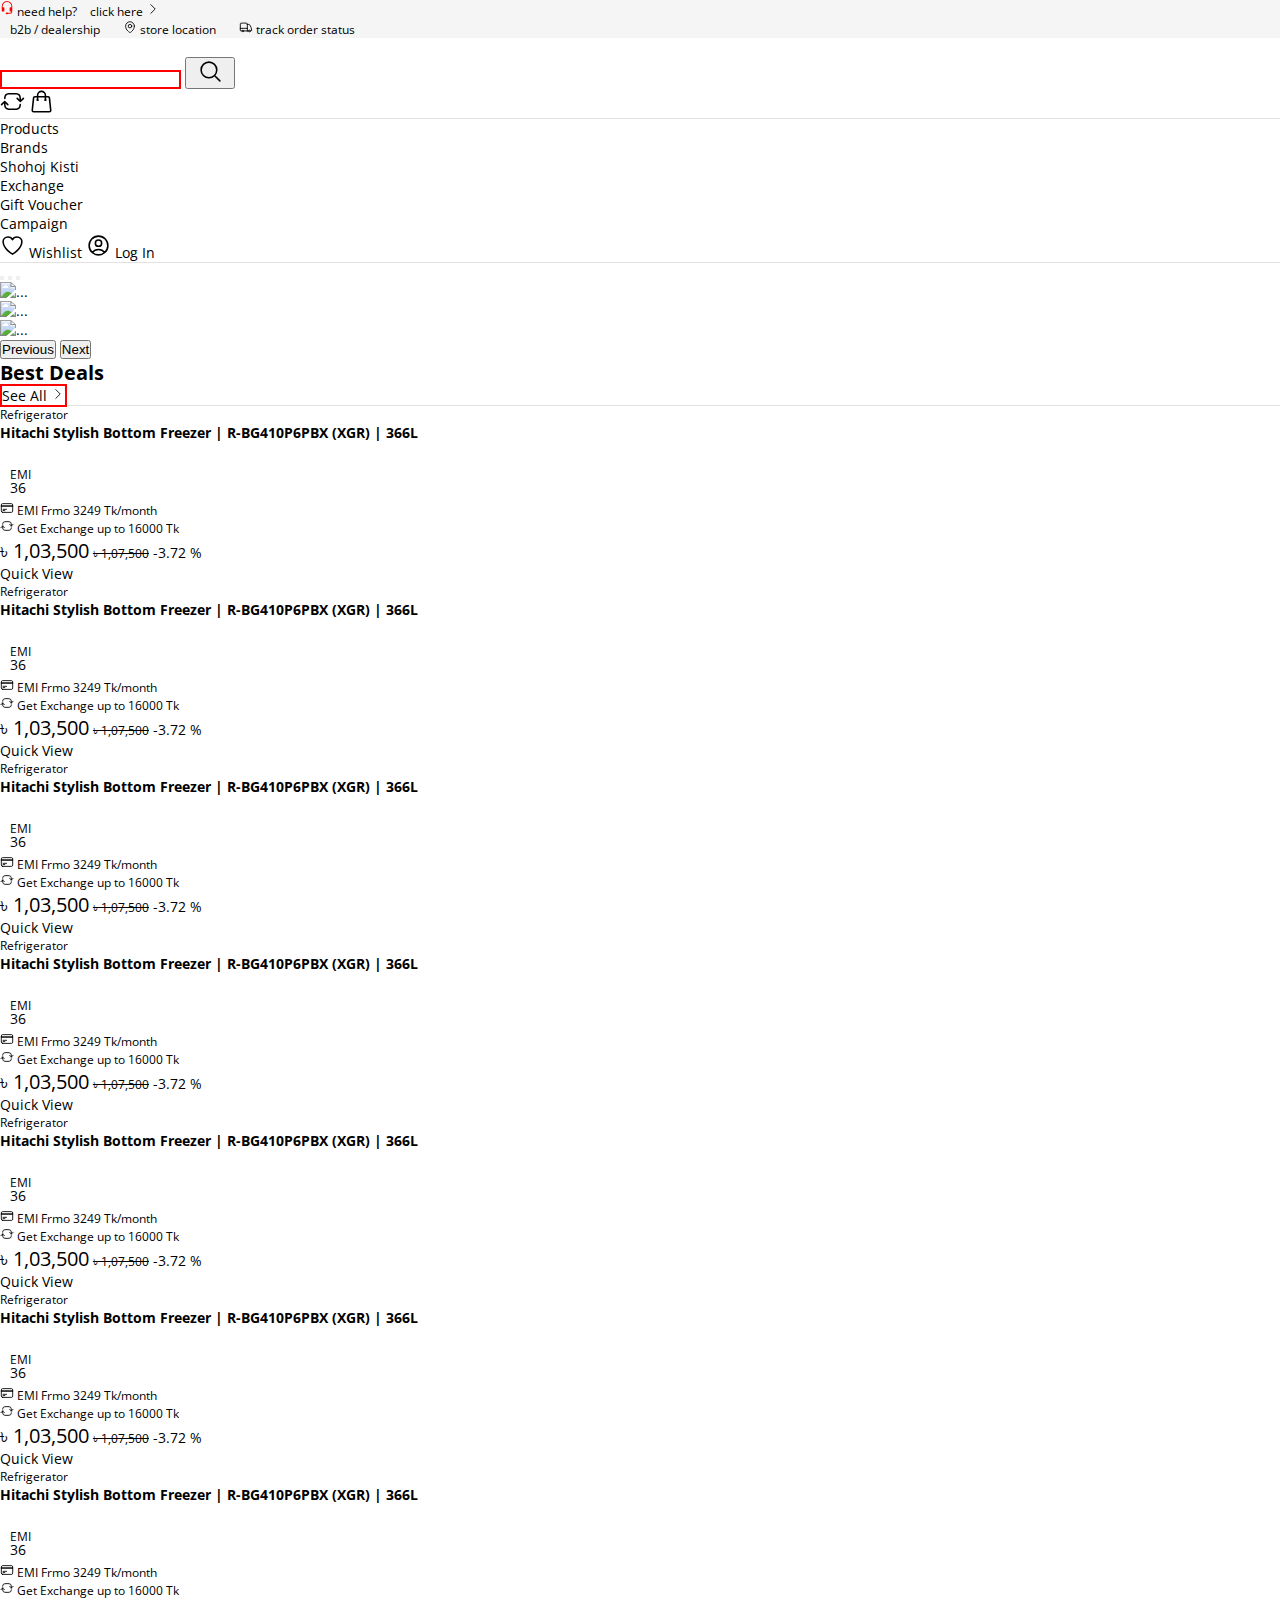
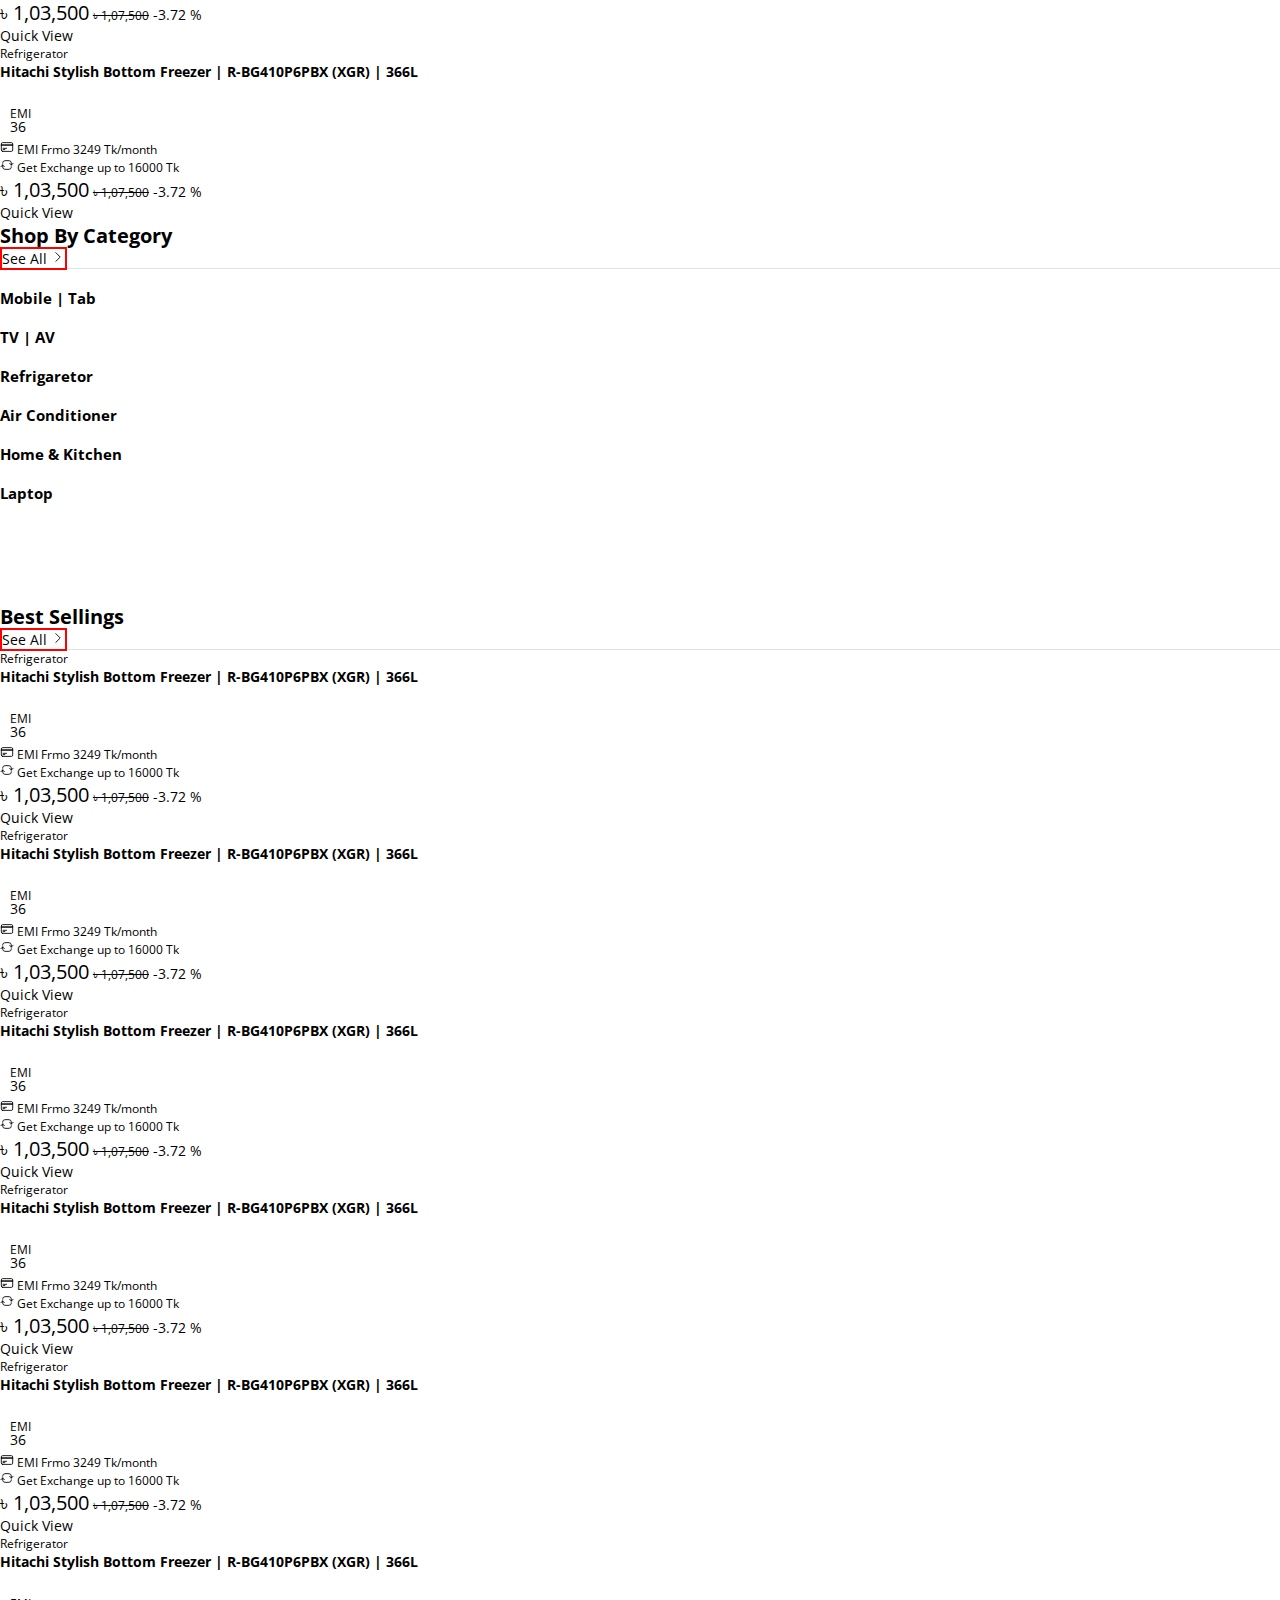
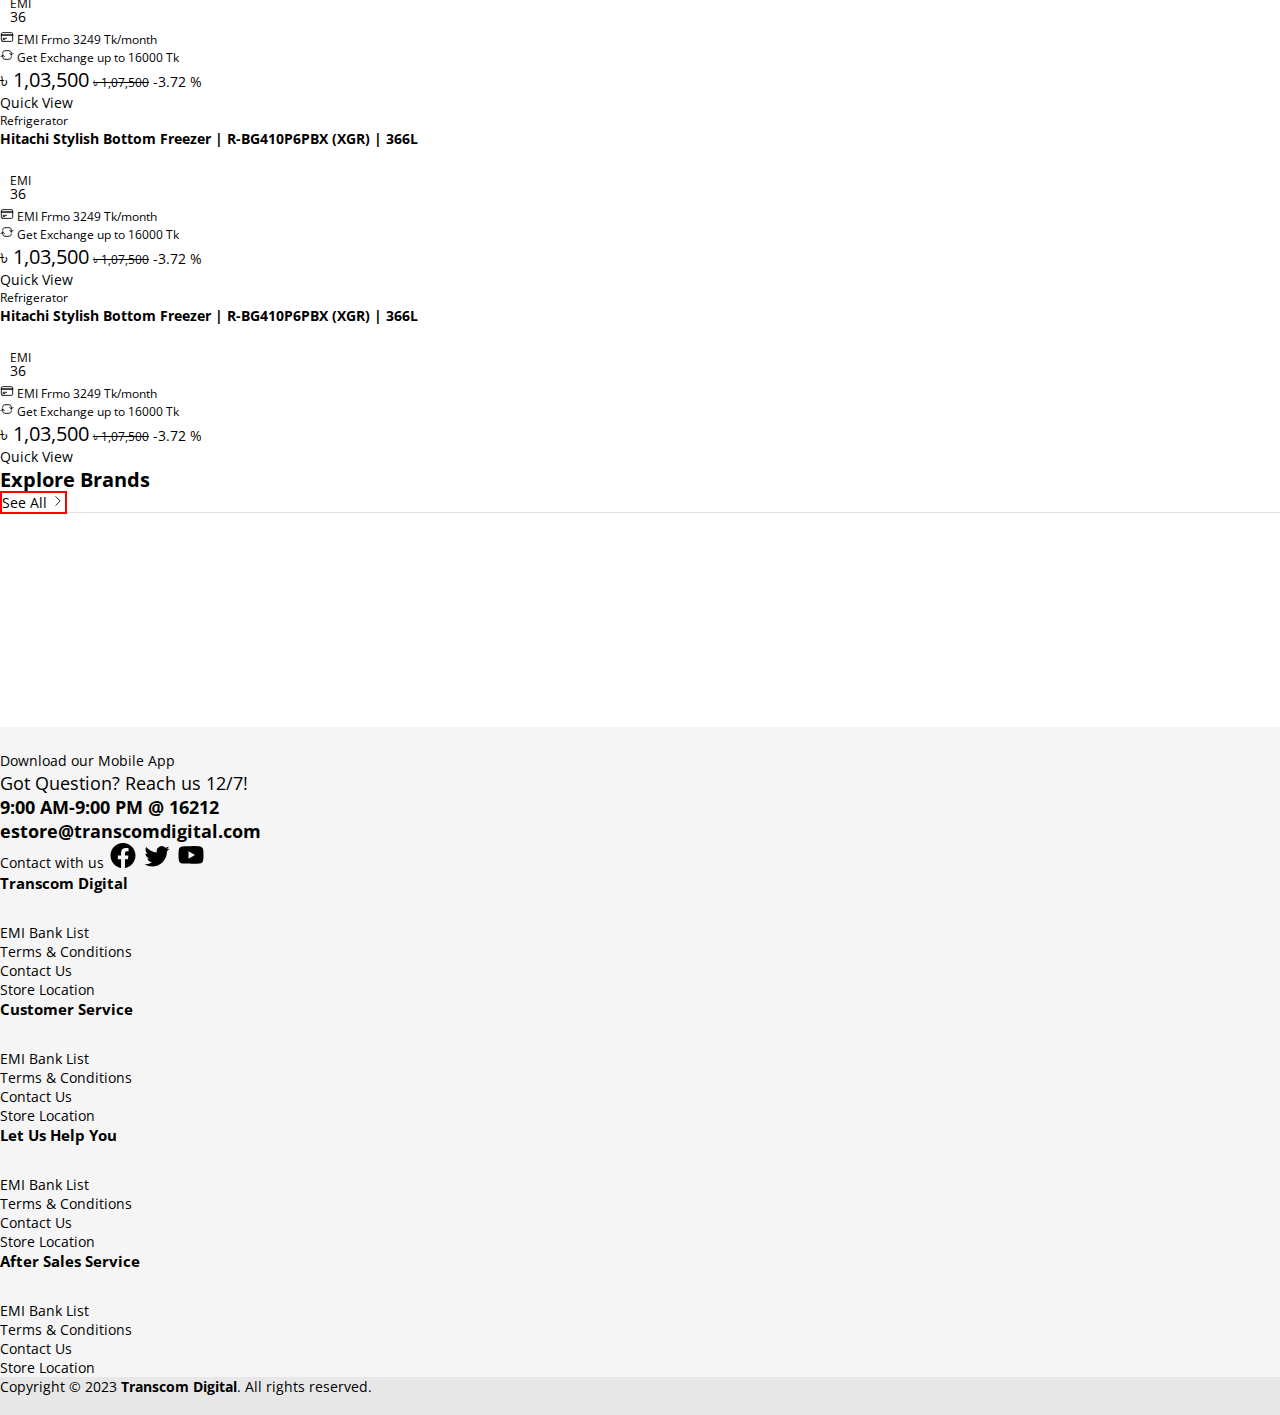
==== commit ac8ee8b9: "fix alignments" ====
--- a/index.html
+++ b/index.html
@@ -17,12 +17,18 @@
     <!-- header area start -->
     <header class="header-area">
         <!-- header top area start -->
-        <div class="header-top-area py-2 text-capitalize">
+        <div class="header-top-area py-2 text-capitalize fs-12">
             <div class="container">
                 <div class="row align-items-center">
                     <div class="col-lg-6">
+                        <svg xmlns="http://www.w3.org/2000/svg" width="16" height="16" fill="red"
+                            class="bi bi-headset" viewBox="0 0 16 16">
+                            <path
+                                d="M8 1a5 5 0 0 0-5 5v1h1a1 1 0 0 1 1 1v3a1 1 0 0 1-1 1H3a1 1 0 0 1-1-1V6a6 6 0 1 1 12 0v6a2.5 2.5 0 0 1-2.5 2.5H9.366a1 1 0 0 1-.866.5h-1a1 1 0 1 1 0-2h1a1 1 0 0 1 .866.5H11.5A1.5 1.5 0 0 0 13 12h-1a1 1 0 0 1-1-1V8a1 1 0 0 1 1-1h1V6a5 5 0 0 0-5-5z" />
+                        </svg>
                         <span class="fw-bold">need help?</span>
-                        <a href="" class="btn btn-sm btn-danger">click here
+                        <a href="" class="btn btn-sm btn-danger fs-12 mx-2">
+                            click here
                             <span><svg xmlns="http://www.w3.org/2000/svg" fill="none" viewBox="0 0 24 24"
                                     stroke-width="1.5" stroke="currentColor" class="w-6 h-6">
                                     <path stroke-linecap="round" stroke-linejoin="round"
@@ -33,7 +39,7 @@
                     </div>
                     <div class="col-lg-6 text-end">
                         <a href="" class="border-end text-danger">b2b / dealership</a>
-                        <a href="" class="border-end">
+                        <a href="" class="border-end text-dark">
                             <svg xmlns="http://www.w3.org/2000/svg" fill="none" viewBox="0 0 24 24" stroke-width="1.5"
                                 stroke="currentColor" class="w-6 h-6">
                                 <path stroke-linecap="round" stroke-linejoin="round"
@@ -43,7 +49,7 @@
                             </svg>
                             store location
                         </a>
-                        <a href="">
+                        <a href="" class="text-dark">
                             <svg xmlns="http://www.w3.org/2000/svg" fill="none" viewBox="0 0 24 24" stroke-width="1.5"
                                 stroke="currentColor" class="w-6 h-6">
                                 <path stroke-linecap="round" stroke-linejoin="round"
@@ -70,7 +76,8 @@
                         <form action="" class="search position-relative">
                             <div class="form-group">
                                 <input type="text" name="" id="" class="form-control">
-                                <button type="submit" class="position-absolute top-0 end-0 d-block bg-danger text-white rounded border-0">
+                                <button type="submit"
+                                    class="position-absolute top-0 end-0 d-block bg-danger text-white rounded border-0">
                                     <svg xmlns="http://www.w3.org/2000/svg" fill="none" viewBox="0 0 24 24"
                                         stroke-width="1.5" stroke="currentColor" class="w-6 h-6">
                                         <path stroke-linecap="round" stroke-linejoin="round"
@@ -197,7 +204,7 @@
             <div class="row">
                 <div class="col-12">
                     <div class="section-title border-bottom pb-3 mb-3">
-                        <h3 class="d-inline">Best Deals</h3>
+                        <h3 class="d-inline align-bottom fs-20 fw-bold">Best Deals</h3>
                         <a href="" class="btn btn-default btn-sm text-danger">See All
                             <span><svg xmlns="http://www.w3.org/2000/svg" fill="none" viewBox="0 0 24 24"
                                     stroke-width="1.5" stroke="currentColor" class="w-6 h-6">
@@ -211,357 +218,387 @@
                 <div class="col-md-4 col-lg-3 p-0">
                     <div class="product-item">
                         <div class="product-inner p-3 transition border-end">
-                            <div class="product-category mb-2">Refrigerator</div>
-                            <a href="product.html">
-                                <h4 class="product-title fs-15">
-                                    Hitachi Stylish Bottom Freezer | R-BG410P6PBX (XGR) | 366L
-                                </h4>
-                                <div class="product-image text-center position-relative">
-                                    <img src="https://transcomdigital.com/_next/image?url=https%3A%2F%2Ftranscom-storage.s3.amazonaws.com%2F2eb459e3-036e-4c2f-ac2a-2a2039c4a351%2Fddd04b35-531a-4fe0-bc10-d4103d6bf2a6%2Fe5081a13-0c1d-4900-9214-4e1d1017d3af&w=1500&q=100"
-                                        alt="" class="img-fluid">
-    
-                                    <div class="product-badge position-absolute d-block rounded-circle top-0 end-0 text-center shadow bg-white text-danger">
-                                        EMI 36
-                                    </div>
-                                </div>
-                            </a>
-                            <div class="product-policy mb-2">
-                                <span>
-                                    <svg xmlns="http://www.w3.org/2000/svg" fill="none" viewBox="0 0 24 24"
-                                        stroke-width="1.5" stroke="currentColor" class="w-6 h-6">
-                                        <path stroke-linecap="round" stroke-linejoin="round"
-                                            d="M2.25 8.25h19.5M2.25 9h19.5m-16.5 5.25h6m-6 2.25h3m-3.75 3h15a2.25 2.25 0 002.25-2.25V6.75A2.25 2.25 0 0019.5 4.5h-15a2.25 2.25 0 00-2.25 2.25v10.5A2.25 2.25 0 004.5 19.5z" />
-                                    </svg>
-                                    EMI Frmo 3249 Tk/month
-                                </span>
-                                <br>
-                                <span>
-                                    <svg xmlns="http://www.w3.org/2000/svg" fill="none" viewBox="0 0 24 24"
-                                        stroke-width="1.5" stroke="currentColor" class="w-6 h-6">
-                                        <path stroke-linecap="round" stroke-linejoin="round"
-                                            d="M19.5 12c0-1.232-.046-2.453-.138-3.662a4.006 4.006 0 00-3.7-3.7 48.678 48.678 0 00-7.324 0 4.006 4.006 0 00-3.7 3.7c-.017.22-.032.441-.046.662M19.5 12l3-3m-3 3l-3-3m-12 3c0 1.232.046 2.453.138 3.662a4.006 4.006 0 003.7 3.7 48.656 48.656 0 007.324 0 4.006 4.006 0 003.7-3.7c.017-.22.032-.441.046-.662M4.5 12l3 3m-3-3l-3 3" />
-                                    </svg>
-                                    Get Exchange up to 16000 Tk
-                                </span>
-                            </div>
-                            <div class="product-price mb-2">
-                                <span class="main-price fs-18 fw-bold">&#2547; 1,03,500</span>
-                                <del class="discount-price text-danger small">&#2547; 1,07,500</del>
-                                <span class="discount-total badge bg-danger">-3.72 %</span>
-                            </div>
-                        </div>
-                        <div class="product-action opacity-0 transition border-top p-2 mt-2">
-                            <div class="btn col-12 bg-dark text-white">Quick View</div>
-                        </div>
-                    </div>
-                </div>
-                <div class="col-md-4 col-lg-3 p-0">
-                    <div class="product-item">
-                        <div class="product-inner p-3 transition border-end">
-                            <div class="product-category mb-2">Refrigerator</div>
-                            <h4 class="product-title fs-15">
-                                Hitachi Stylish Bottom Freezer | R-BG410P6PBX (XGR) | 366L
-                            </h4>
-                            <div class="product-image text-center position-relative">
-                                <img src="https://transcomdigital.com/_next/image?url=https%3A%2F%2Ftranscom-storage.s3.amazonaws.com%2F2eb459e3-036e-4c2f-ac2a-2a2039c4a351%2Fddd04b35-531a-4fe0-bc10-d4103d6bf2a6%2Fimages%2Fe7011d08-1907-4115-8c68-f12fa71486af&w=1500&q=100"
-                                    alt="" class="img-fluid">
-
-                                <div class="product-badge position-absolute d-block rounded-circle top-0 end-0 text-center shadow bg-white text-danger">
-                                    EMI 36
-                                </div>
-                            </div>
-                            <div class="product-policy mb-2">
-                                <span>
-                                    <svg xmlns="http://www.w3.org/2000/svg" fill="none" viewBox="0 0 24 24"
-                                        stroke-width="1.5" stroke="currentColor" class="w-6 h-6">
-                                        <path stroke-linecap="round" stroke-linejoin="round"
-                                            d="M2.25 8.25h19.5M2.25 9h19.5m-16.5 5.25h6m-6 2.25h3m-3.75 3h15a2.25 2.25 0 002.25-2.25V6.75A2.25 2.25 0 0019.5 4.5h-15a2.25 2.25 0 00-2.25 2.25v10.5A2.25 2.25 0 004.5 19.5z" />
-                                    </svg>
-                                    EMI Frmo 3249 Tk/month
-                                </span>
-                                <br>
-                                <span>
-                                    <svg xmlns="http://www.w3.org/2000/svg" fill="none" viewBox="0 0 24 24"
-                                        stroke-width="1.5" stroke="currentColor" class="w-6 h-6">
-                                        <path stroke-linecap="round" stroke-linejoin="round"
-                                            d="M19.5 12c0-1.232-.046-2.453-.138-3.662a4.006 4.006 0 00-3.7-3.7 48.678 48.678 0 00-7.324 0 4.006 4.006 0 00-3.7 3.7c-.017.22-.032.441-.046.662M19.5 12l3-3m-3 3l-3-3m-12 3c0 1.232.046 2.453.138 3.662a4.006 4.006 0 003.7 3.7 48.656 48.656 0 007.324 0 4.006 4.006 0 003.7-3.7c.017-.22.032-.441.046-.662M4.5 12l3 3m-3-3l-3 3" />
-                                    </svg>
-                                    Get Exchange up to 16000 Tk
-                                </span>
-                            </div>
-                            <div class="product-price mb-2">
-                                <span class="main-price fs-18 fw-bold">&#2547; 1,03,500</span>
-                                <del class="discount-price text-danger small">&#2547; 1,07,500</del>
-                                <span class="discount-total badge bg-danger">-3.72 %</span>
-                            </div>
-                        </div>
-                        <div class="product-action opacity-0 transition border-top p-2 mt-2">
-                            <div class="btn col-12 bg-dark text-white">Quick View</div>
-                        </div>
-                    </div>
-                </div>
-                <div class="col-md-4 col-lg-3 p-0">
-                    <div class="product-item">
-                        <div class="product-inner p-3 transition border-end">
-                            <div class="product-category mb-2">Refrigerator</div>
-                            <h4 class="product-title fs-15">
-                                Hitachi Stylish Bottom Freezer | R-BG410P6PBX (XGR) | 366L
-                            </h4>
-                            <div class="product-image text-center position-relative">
-                                <img src="https://transcomdigital.com/_next/image?url=https%3A%2F%2Ftranscom-storage.s3.amazonaws.com%2F2eb459e3-036e-4c2f-ac2a-2a2039c4a351%2Fddd04b35-531a-4fe0-bc10-d4103d6bf2a6%2Fimages%2Fe60c1a0a-260d-4ab7-9ede-02b8158dbdbd&w=1500&q=100"
-                                    alt="" class="img-fluid">
-
-                                <div class="product-badge position-absolute d-block rounded-circle top-0 end-0 text-center shadow bg-white text-danger">
-                                    EMI 36
-                                </div>
-                            </div>
-                            <div class="product-policy mb-2">
-                                <span>
-                                    <svg xmlns="http://www.w3.org/2000/svg" fill="none" viewBox="0 0 24 24"
-                                        stroke-width="1.5" stroke="currentColor" class="w-6 h-6">
-                                        <path stroke-linecap="round" stroke-linejoin="round"
-                                            d="M2.25 8.25h19.5M2.25 9h19.5m-16.5 5.25h6m-6 2.25h3m-3.75 3h15a2.25 2.25 0 002.25-2.25V6.75A2.25 2.25 0 0019.5 4.5h-15a2.25 2.25 0 00-2.25 2.25v10.5A2.25 2.25 0 004.5 19.5z" />
-                                    </svg>
-                                    EMI Frmo 3249 Tk/month
-                                </span>
-                                <br>
-                                <span>
-                                    <svg xmlns="http://www.w3.org/2000/svg" fill="none" viewBox="0 0 24 24"
-                                        stroke-width="1.5" stroke="currentColor" class="w-6 h-6">
-                                        <path stroke-linecap="round" stroke-linejoin="round"
-                                            d="M19.5 12c0-1.232-.046-2.453-.138-3.662a4.006 4.006 0 00-3.7-3.7 48.678 48.678 0 00-7.324 0 4.006 4.006 0 00-3.7 3.7c-.017.22-.032.441-.046.662M19.5 12l3-3m-3 3l-3-3m-12 3c0 1.232.046 2.453.138 3.662a4.006 4.006 0 003.7 3.7 48.656 48.656 0 007.324 0 4.006 4.006 0 003.7-3.7c.017-.22.032-.441.046-.662M4.5 12l3 3m-3-3l-3 3" />
-                                    </svg>
-                                    Get Exchange up to 16000 Tk
-                                </span>
-                            </div>
-                            <div class="product-price mb-2">
-                                <span class="main-price fs-18 fw-bold">&#2547; 1,03,500</span>
-                                <del class="discount-price text-danger small">&#2547; 1,07,500</del>
-                                <span class="discount-total badge bg-danger">-3.72 %</span>
-                            </div>
-                        </div>
-                        <div class="product-action opacity-0 transition border-top p-2 mt-2">
-                            <div class="btn col-12 bg-dark text-white">Quick View</div>
-                        </div>
-                    </div>
-                </div>
-                <div class="col-md-4 col-lg-3 p-0">
-                    <div class="product-item">
-                        <div class="product-inner p-3 transition border-end">
-                            <div class="product-category mb-2">Refrigerator</div>
-                            <h4 class="product-title fs-15">
-                                Hitachi Stylish Bottom Freezer | R-BG410P6PBX (XGR) | 366L
-                            </h4>
-                            <div class="product-image text-center position-relative">
-                                <img src="https://transcomdigital.com/_next/image?url=https%3A%2F%2Ftranscom-storage.s3.amazonaws.com%2F2eb459e3-036e-4c2f-ac2a-2a2039c4a351%2Fddd04b35-531a-4fe0-bc10-d4103d6bf2a6%2Fimages%2Fe7010308-1a16-4df2-9d32-096340c4cd86&w=1500&q=100"
-                                    alt="" class="img-fluid">
-
-                                <div class="product-badge position-absolute d-block rounded-circle top-0 end-0 text-center shadow bg-white text-danger">
-                                    EMI 36
-                                </div>
-                            </div>
-                            <div class="product-policy mb-2">
-                                <span>
-                                    <svg xmlns="http://www.w3.org/2000/svg" fill="none" viewBox="0 0 24 24"
-                                        stroke-width="1.5" stroke="currentColor" class="w-6 h-6">
-                                        <path stroke-linecap="round" stroke-linejoin="round"
-                                            d="M2.25 8.25h19.5M2.25 9h19.5m-16.5 5.25h6m-6 2.25h3m-3.75 3h15a2.25 2.25 0 002.25-2.25V6.75A2.25 2.25 0 0019.5 4.5h-15a2.25 2.25 0 00-2.25 2.25v10.5A2.25 2.25 0 004.5 19.5z" />
-                                    </svg>
-                                    EMI Frmo 3249 Tk/month
-                                </span>
-                                <br>
-                                <span>
-                                    <svg xmlns="http://www.w3.org/2000/svg" fill="none" viewBox="0 0 24 24"
-                                        stroke-width="1.5" stroke="currentColor" class="w-6 h-6">
-                                        <path stroke-linecap="round" stroke-linejoin="round"
-                                            d="M19.5 12c0-1.232-.046-2.453-.138-3.662a4.006 4.006 0 00-3.7-3.7 48.678 48.678 0 00-7.324 0 4.006 4.006 0 00-3.7 3.7c-.017.22-.032.441-.046.662M19.5 12l3-3m-3 3l-3-3m-12 3c0 1.232.046 2.453.138 3.662a4.006 4.006 0 003.7 3.7 48.656 48.656 0 007.324 0 4.006 4.006 0 003.7-3.7c.017-.22.032-.441.046-.662M4.5 12l3 3m-3-3l-3 3" />
-                                    </svg>
-                                    Get Exchange up to 16000 Tk
-                                </span>
-                            </div>
-                            <div class="product-price mb-2">
-                                <span class="main-price fs-18 fw-bold">&#2547; 1,03,500</span>
-                                <del class="discount-price text-danger small">&#2547; 1,07,500</del>
-                                <span class="discount-total badge bg-danger">-3.72 %</span>
-                            </div>
-                        </div>
-                        <div class="product-action opacity-0 transition border-top p-2 mt-2">
-                            <div class="btn col-12 bg-dark text-white">Quick View</div>
-                        </div>
-                    </div>
-                </div>
-                <div class="col-md-4 col-lg-3 p-0">
-                    <div class="product-item">
-                        <div class="product-inner p-3 transition border-end">
-                            <div class="product-category mb-2">Refrigerator</div>
-                            <h4 class="product-title fs-15">
-                                Hitachi Stylish Bottom Freezer | R-BG410P6PBX (XGR) | 366L
-                            </h4>
-                            <div class="product-image text-center position-relative">
-                                <img src="https://transcomdigital.com/_next/image?url=https%3A%2F%2Ftranscom-storage.s3.amazonaws.com%2F2eb459e3-036e-4c2f-ac2a-2a2039c4a351%2Fddd04b35-531a-4fe0-bc10-d4103d6bf2a6%2Fimages%2Fe7040406-3739-4d08-a1c4-2a5470ec503c&w=1500&q=100"
-                                    alt="" class="img-fluid">
-
-                                <div class="product-badge position-absolute d-block rounded-circle top-0 end-0 text-center shadow bg-white text-danger">
-                                    EMI 36
-                                </div>
-                            </div>
-                            <div class="product-policy mb-2">
-                                <span>
-                                    <svg xmlns="http://www.w3.org/2000/svg" fill="none" viewBox="0 0 24 24"
-                                        stroke-width="1.5" stroke="currentColor" class="w-6 h-6">
-                                        <path stroke-linecap="round" stroke-linejoin="round"
-                                            d="M2.25 8.25h19.5M2.25 9h19.5m-16.5 5.25h6m-6 2.25h3m-3.75 3h15a2.25 2.25 0 002.25-2.25V6.75A2.25 2.25 0 0019.5 4.5h-15a2.25 2.25 0 00-2.25 2.25v10.5A2.25 2.25 0 004.5 19.5z" />
-                                    </svg>
-                                    EMI Frmo 3249 Tk/month
-                                </span>
-                                <br>
-                                <span>
-                                    <svg xmlns="http://www.w3.org/2000/svg" fill="none" viewBox="0 0 24 24"
-                                        stroke-width="1.5" stroke="currentColor" class="w-6 h-6">
-                                        <path stroke-linecap="round" stroke-linejoin="round"
-                                            d="M19.5 12c0-1.232-.046-2.453-.138-3.662a4.006 4.006 0 00-3.7-3.7 48.678 48.678 0 00-7.324 0 4.006 4.006 0 00-3.7 3.7c-.017.22-.032.441-.046.662M19.5 12l3-3m-3 3l-3-3m-12 3c0 1.232.046 2.453.138 3.662a4.006 4.006 0 003.7 3.7 48.656 48.656 0 007.324 0 4.006 4.006 0 003.7-3.7c.017-.22.032-.441.046-.662M4.5 12l3 3m-3-3l-3 3" />
-                                    </svg>
-                                    Get Exchange up to 16000 Tk
-                                </span>
-                            </div>
-                            <div class="product-price mb-2">
-                                <span class="main-price fs-18 fw-bold">&#2547; 1,03,500</span>
-                                <del class="discount-price text-danger small">&#2547; 1,07,500</del>
-                                <span class="discount-total badge bg-danger">-3.72 %</span>
-                            </div>
-                        </div>
-                        <div class="product-action opacity-0 transition border-top p-2 mt-2">
-                            <div class="btn col-12 bg-dark text-white">Quick View</div>
-                        </div>
-                    </div>
-                </div>
-                <div class="col-md-4 col-lg-3 p-0">
-                    <div class="product-item">
-                        <div class="product-inner p-3 transition border-end">
-                            <div class="product-category mb-2">Refrigerator</div>
-                            <h4 class="product-title fs-15">
-                                Hitachi Stylish Bottom Freezer | R-BG410P6PBX (XGR) | 366L
-                            </h4>
-                            <div class="product-image text-center position-relative">
-                                <img src="https://transcomdigital.com/_next/image?url=https%3A%2F%2Ftranscom-storage.s3.amazonaws.com%2F2eb459e3-036e-4c2f-ac2a-2a2039c4a351%2Fddd04b35-531a-4fe0-bc10-d4103d6bf2a6%2Fimages%2Fe7030c0c-0d02-4e10-b5f9-12e57f529231&w=1500&q=100"
-                                    alt="" class="img-fluid">
-
-                                <div class="product-badge position-absolute d-block rounded-circle top-0 end-0 text-center shadow bg-white text-danger">
-                                    EMI 36
-                                </div>
-                            </div>
-                            <div class="product-policy mb-2">
-                                <span>
-                                    <svg xmlns="http://www.w3.org/2000/svg" fill="none" viewBox="0 0 24 24"
-                                        stroke-width="1.5" stroke="currentColor" class="w-6 h-6">
-                                        <path stroke-linecap="round" stroke-linejoin="round"
-                                            d="M2.25 8.25h19.5M2.25 9h19.5m-16.5 5.25h6m-6 2.25h3m-3.75 3h15a2.25 2.25 0 002.25-2.25V6.75A2.25 2.25 0 0019.5 4.5h-15a2.25 2.25 0 00-2.25 2.25v10.5A2.25 2.25 0 004.5 19.5z" />
-                                    </svg>
-                                    EMI Frmo 3249 Tk/month
-                                </span>
-                                <br>
-                                <span>
-                                    <svg xmlns="http://www.w3.org/2000/svg" fill="none" viewBox="0 0 24 24"
-                                        stroke-width="1.5" stroke="currentColor" class="w-6 h-6">
-                                        <path stroke-linecap="round" stroke-linejoin="round"
-                                            d="M19.5 12c0-1.232-.046-2.453-.138-3.662a4.006 4.006 0 00-3.7-3.7 48.678 48.678 0 00-7.324 0 4.006 4.006 0 00-3.7 3.7c-.017.22-.032.441-.046.662M19.5 12l3-3m-3 3l-3-3m-12 3c0 1.232.046 2.453.138 3.662a4.006 4.006 0 003.7 3.7 48.656 48.656 0 007.324 0 4.006 4.006 0 003.7-3.7c.017-.22.032-.441.046-.662M4.5 12l3 3m-3-3l-3 3" />
-                                    </svg>
-                                    Get Exchange up to 16000 Tk
-                                </span>
-                            </div>
-                            <div class="product-price mb-2">
-                                <span class="main-price fs-18 fw-bold">&#2547; 1,03,500</span>
-                                <del class="discount-price text-danger small">&#2547; 1,07,500</del>
-                                <span class="discount-total badge bg-danger">-3.72 %</span>
-                            </div>
-                        </div>
-                        <div class="product-action opacity-0 transition border-top p-2 mt-2">
-                            <div class="btn col-12 bg-dark text-white">Quick View</div>
-                        </div>
-                    </div>
-                </div>
-                <div class="col-md-4 col-lg-3 p-0">
-                    <div class="product-item">
-                        <div class="product-inner p-3 transition border-end">
-                            <div class="product-category mb-2">Refrigerator</div>
-                            <h4 class="product-title fs-15">
-                                Hitachi Stylish Bottom Freezer | R-BG410P6PBX (XGR) | 366L
-                            </h4>
-                            <div class="product-image text-center position-relative">
-                                <img src="https://transcomdigital.com/_next/image?url=https%3A%2F%2Ftranscom-storage.s3.amazonaws.com%2F2eb459e3-036e-4c2f-ac2a-2a2039c4a351%2Fddd04b35-531a-4fe0-bc10-d4103d6bf2a6%2Fimages%2Fe60b1805-1b2f-4c90-893c-4537d85b7c57&w=1500&q=100"
-                                    alt="" class="img-fluid">
-
-                                <div class="product-badge position-absolute d-block rounded-circle top-0 end-0 text-center shadow bg-white text-danger">
-                                    EMI 36
-                                </div>
-                            </div>
-                            <div class="product-policy mb-2">
-                                <span>
-                                    <svg xmlns="http://www.w3.org/2000/svg" fill="none" viewBox="0 0 24 24"
-                                        stroke-width="1.5" stroke="currentColor" class="w-6 h-6">
-                                        <path stroke-linecap="round" stroke-linejoin="round"
-                                            d="M2.25 8.25h19.5M2.25 9h19.5m-16.5 5.25h6m-6 2.25h3m-3.75 3h15a2.25 2.25 0 002.25-2.25V6.75A2.25 2.25 0 0019.5 4.5h-15a2.25 2.25 0 00-2.25 2.25v10.5A2.25 2.25 0 004.5 19.5z" />
-                                    </svg>
-                                    EMI Frmo 3249 Tk/month
-                                </span>
-                                <br>
-                                <span>
-                                    <svg xmlns="http://www.w3.org/2000/svg" fill="none" viewBox="0 0 24 24"
-                                        stroke-width="1.5" stroke="currentColor" class="w-6 h-6">
-                                        <path stroke-linecap="round" stroke-linejoin="round"
-                                            d="M19.5 12c0-1.232-.046-2.453-.138-3.662a4.006 4.006 0 00-3.7-3.7 48.678 48.678 0 00-7.324 0 4.006 4.006 0 00-3.7 3.7c-.017.22-.032.441-.046.662M19.5 12l3-3m-3 3l-3-3m-12 3c0 1.232.046 2.453.138 3.662a4.006 4.006 0 003.7 3.7 48.656 48.656 0 007.324 0 4.006 4.006 0 003.7-3.7c.017-.22.032-.441.046-.662M4.5 12l3 3m-3-3l-3 3" />
-                                    </svg>
-                                    Get Exchange up to 16000 Tk
-                                </span>
-                            </div>
-                            <div class="product-price mb-2">
-                                <span class="main-price fs-18 fw-bold">&#2547; 1,03,500</span>
-                                <del class="discount-price text-danger small">&#2547; 1,07,500</del>
-                                <span class="discount-total badge bg-danger">-3.72 %</span>
-                            </div>
-                        </div>
-                        <div class="product-action opacity-0 transition border-top p-2 mt-2">
-                            <div class="btn col-12 bg-dark text-white">Quick View</div>
-                        </div>
-                    </div>
-                </div>
-                <div class="col-md-4 col-lg-3 p-0">
-                    <div class="product-item">
-                        <div class="product-inner p-3 transition border-end">
-                            <div class="product-category mb-2">Refrigerator</div>
-                            <h4 class="product-title fs-15">
-                                Hitachi Stylish Bottom Freezer | R-BG410P6PBX (XGR) | 366L
-                            </h4>
-                            <div class="product-image text-center position-relative">
-                                <img src="https://transcomdigital.com/_next/image?url=https%3A%2F%2Ftranscom-storage.s3.amazonaws.com%2F2eb459e3-036e-4c2f-ac2a-2a2039c4a351%2Fddd04b35-531a-4fe0-bc10-d4103d6bf2a6%2Fe50c0104-3533-4c6d-a08b-0e22f853309c&w=1500&q=100"
-                                    alt="" class="img-fluid">
-
-                                <div class="product-badge position-absolute d-block rounded-circle top-0 end-0 text-center shadow bg-white text-danger">
-                                    EMI 36
-                                </div>
-                            </div>
-                            <div class="product-policy mb-2">
-                                <span>
-                                    <svg xmlns="http://www.w3.org/2000/svg" fill="none" viewBox="0 0 24 24"
-                                        stroke-width="1.5" stroke="currentColor" class="w-6 h-6">
-                                        <path stroke-linecap="round" stroke-linejoin="round"
-                                            d="M2.25 8.25h19.5M2.25 9h19.5m-16.5 5.25h6m-6 2.25h3m-3.75 3h15a2.25 2.25 0 002.25-2.25V6.75A2.25 2.25 0 0019.5 4.5h-15a2.25 2.25 0 00-2.25 2.25v10.5A2.25 2.25 0 004.5 19.5z" />
-                                    </svg>
-                                    EMI Frmo 3249 Tk/month
-                                </span>
-                                <br>
-                                <span>
-                                    <svg xmlns="http://www.w3.org/2000/svg" fill="none" viewBox="0 0 24 24"
-                                        stroke-width="1.5" stroke="currentColor" class="w-6 h-6">
-                                        <path stroke-linecap="round" stroke-linejoin="round"
-                                            d="M19.5 12c0-1.232-.046-2.453-.138-3.662a4.006 4.006 0 00-3.7-3.7 48.678 48.678 0 00-7.324 0 4.006 4.006 0 00-3.7 3.7c-.017.22-.032.441-.046.662M19.5 12l3-3m-3 3l-3-3m-12 3c0 1.232.046 2.453.138 3.662a4.006 4.006 0 003.7 3.7 48.656 48.656 0 007.324 0 4.006 4.006 0 003.7-3.7c.017-.22.032-.441.046-.662M4.5 12l3 3m-3-3l-3 3" />
-                                    </svg>
-                                    Get Exchange up to 16000 Tk
-                                </span>
-                            </div>
-                            <div class="product-price mb-2">
-                                <span class="main-price fs-18 fw-bold">&#2547; 1,03,500</span>
-                                <del class="discount-price text-danger small">&#2547; 1,07,500</del>
+                            <div class="product-category mb-2 fs-12 text-muted">Refrigerator</div>
+                            <a href="product.html">
+                                <h4 class="product-title fs-14">
+                                    Hitachi Stylish Bottom Freezer | R-BG410P6PBX (XGR) | 366L
+                                </h4>
+                                <div class="product-image text-center position-relative">
+                                    <img src="https://transcomdigital.com/_next/image?url=https%3A%2F%2Ftranscom-storage.s3.amazonaws.com%2F2eb459e3-036e-4c2f-ac2a-2a2039c4a351%2Fddd04b35-531a-4fe0-bc10-d4103d6bf2a6%2Fe5081a13-0c1d-4900-9214-4e1d1017d3af&w=1500&q=100"
+                                        alt="" class="img-fluid">
+
+                                    <div
+                                        class="product-badge position-absolute d-block rounded-circle top-0 end-0 text-center shadow bg-white text-danger">
+                                        <span class="fs-12">EMI</span>
+                                        <div class="fw-bold">36</div>
+                                    </div>
+                                </div>
+                            </a>
+                            <div class="product-policy mb-2 fs-12">
+                                <span>
+                                    <svg xmlns="http://www.w3.org/2000/svg" fill="none" viewBox="0 0 24 24"
+                                        stroke-width="1.5" stroke="currentColor" class="w-6 h-6">
+                                        <path stroke-linecap="round" stroke-linejoin="round"
+                                            d="M2.25 8.25h19.5M2.25 9h19.5m-16.5 5.25h6m-6 2.25h3m-3.75 3h15a2.25 2.25 0 002.25-2.25V6.75A2.25 2.25 0 0019.5 4.5h-15a2.25 2.25 0 00-2.25 2.25v10.5A2.25 2.25 0 004.5 19.5z" />
+                                    </svg>
+                                    EMI Frmo 3249 Tk/month
+                                </span>
+                                <br>
+                                <span>
+                                    <svg xmlns="http://www.w3.org/2000/svg" fill="none" viewBox="0 0 24 24"
+                                        stroke-width="1.5" stroke="currentColor" class="w-6 h-6">
+                                        <path stroke-linecap="round" stroke-linejoin="round"
+                                            d="M19.5 12c0-1.232-.046-2.453-.138-3.662a4.006 4.006 0 00-3.7-3.7 48.678 48.678 0 00-7.324 0 4.006 4.006 0 00-3.7 3.7c-.017.22-.032.441-.046.662M19.5 12l3-3m-3 3l-3-3m-12 3c0 1.232.046 2.453.138 3.662a4.006 4.006 0 003.7 3.7 48.656 48.656 0 007.324 0 4.006 4.006 0 003.7-3.7c.017-.22.032-.441.046-.662M4.5 12l3 3m-3-3l-3 3" />
+                                    </svg>
+                                    Get Exchange up to 16000 Tk
+                                </span>
+                            </div>
+                            <div class="product-price mb-2">
+                                <span class="main-price fs-20 fw-bold">&#2547; 1,03,500</span>
+                                <del class="discount-price text-danger fs-12">&#2547; 1,07,500</del>
+                                <span class="discount-total badge bg-danger">-3.72 %</span>
+                            </div>
+                        </div>
+                        <div class="product-action opacity-0 transition border-top p-2 mt-2">
+                            <div class="btn col-12 bg-dark text-white">Quick View</div>
+                        </div>
+                    </div>
+                </div>
+                <div class="col-md-4 col-lg-3 p-0">
+                    <div class="product-item">
+                        <div class="product-inner p-3 transition border-end">
+                            <div class="product-category mb-2 fs-12 text-muted">Refrigerator</div>
+                            <a href="product.html">
+                                <h4 class="product-title fs-14">
+                                    Hitachi Stylish Bottom Freezer | R-BG410P6PBX (XGR) | 366L
+                                </h4>
+                                <div class="product-image text-center position-relative">
+                                    <img src="https://transcomdigital.com/_next/image?url=https%3A%2F%2Ftranscom-storage.s3.amazonaws.com%2F2eb459e3-036e-4c2f-ac2a-2a2039c4a351%2Fddd04b35-531a-4fe0-bc10-d4103d6bf2a6%2Fe5081a13-0c1d-4900-9214-4e1d1017d3af&w=1500&q=100"
+                                        alt="" class="img-fluid">
+
+                                    <div
+                                        class="product-badge position-absolute d-block rounded-circle top-0 end-0 text-center shadow bg-white text-danger">
+                                        <span class="fs-12">EMI</span>
+                                        <div class="fw-bold">36</div>
+                                    </div>
+                                </div>
+                            </a>
+                            <div class="product-policy mb-2 fs-12">
+                                <span>
+                                    <svg xmlns="http://www.w3.org/2000/svg" fill="none" viewBox="0 0 24 24"
+                                        stroke-width="1.5" stroke="currentColor" class="w-6 h-6">
+                                        <path stroke-linecap="round" stroke-linejoin="round"
+                                            d="M2.25 8.25h19.5M2.25 9h19.5m-16.5 5.25h6m-6 2.25h3m-3.75 3h15a2.25 2.25 0 002.25-2.25V6.75A2.25 2.25 0 0019.5 4.5h-15a2.25 2.25 0 00-2.25 2.25v10.5A2.25 2.25 0 004.5 19.5z" />
+                                    </svg>
+                                    EMI Frmo 3249 Tk/month
+                                </span>
+                                <br>
+                                <span>
+                                    <svg xmlns="http://www.w3.org/2000/svg" fill="none" viewBox="0 0 24 24"
+                                        stroke-width="1.5" stroke="currentColor" class="w-6 h-6">
+                                        <path stroke-linecap="round" stroke-linejoin="round"
+                                            d="M19.5 12c0-1.232-.046-2.453-.138-3.662a4.006 4.006 0 00-3.7-3.7 48.678 48.678 0 00-7.324 0 4.006 4.006 0 00-3.7 3.7c-.017.22-.032.441-.046.662M19.5 12l3-3m-3 3l-3-3m-12 3c0 1.232.046 2.453.138 3.662a4.006 4.006 0 003.7 3.7 48.656 48.656 0 007.324 0 4.006 4.006 0 003.7-3.7c.017-.22.032-.441.046-.662M4.5 12l3 3m-3-3l-3 3" />
+                                    </svg>
+                                    Get Exchange up to 16000 Tk
+                                </span>
+                            </div>
+                            <div class="product-price mb-2">
+                                <span class="main-price fs-20 fw-bold">&#2547; 1,03,500</span>
+                                <del class="discount-price text-danger fs-12">&#2547; 1,07,500</del>
+                                <span class="discount-total badge bg-danger">-3.72 %</span>
+                            </div>
+                        </div>
+                        <div class="product-action opacity-0 transition border-top p-2 mt-2">
+                            <div class="btn col-12 bg-dark text-white">Quick View</div>
+                        </div>
+                    </div>
+                </div>
+                <div class="col-md-4 col-lg-3 p-0">
+                    <div class="product-item">
+                        <div class="product-inner p-3 transition border-end">
+                            <div class="product-category mb-2 fs-12 text-muted">Refrigerator</div>
+                            <a href="product.html">
+                                <h4 class="product-title fs-14">
+                                    Hitachi Stylish Bottom Freezer | R-BG410P6PBX (XGR) | 366L
+                                </h4>
+                                <div class="product-image text-center position-relative">
+                                    <img src="https://transcomdigital.com/_next/image?url=https%3A%2F%2Ftranscom-storage.s3.amazonaws.com%2F2eb459e3-036e-4c2f-ac2a-2a2039c4a351%2Fddd04b35-531a-4fe0-bc10-d4103d6bf2a6%2Fe5081a13-0c1d-4900-9214-4e1d1017d3af&w=1500&q=100"
+                                        alt="" class="img-fluid">
+
+                                    <div
+                                        class="product-badge position-absolute d-block rounded-circle top-0 end-0 text-center shadow bg-white text-danger">
+                                        <span class="fs-12">EMI</span>
+                                        <div class="fw-bold">36</div>
+                                    </div>
+                                </div>
+                            </a>
+                            <div class="product-policy mb-2 fs-12">
+                                <span>
+                                    <svg xmlns="http://www.w3.org/2000/svg" fill="none" viewBox="0 0 24 24"
+                                        stroke-width="1.5" stroke="currentColor" class="w-6 h-6">
+                                        <path stroke-linecap="round" stroke-linejoin="round"
+                                            d="M2.25 8.25h19.5M2.25 9h19.5m-16.5 5.25h6m-6 2.25h3m-3.75 3h15a2.25 2.25 0 002.25-2.25V6.75A2.25 2.25 0 0019.5 4.5h-15a2.25 2.25 0 00-2.25 2.25v10.5A2.25 2.25 0 004.5 19.5z" />
+                                    </svg>
+                                    EMI Frmo 3249 Tk/month
+                                </span>
+                                <br>
+                                <span>
+                                    <svg xmlns="http://www.w3.org/2000/svg" fill="none" viewBox="0 0 24 24"
+                                        stroke-width="1.5" stroke="currentColor" class="w-6 h-6">
+                                        <path stroke-linecap="round" stroke-linejoin="round"
+                                            d="M19.5 12c0-1.232-.046-2.453-.138-3.662a4.006 4.006 0 00-3.7-3.7 48.678 48.678 0 00-7.324 0 4.006 4.006 0 00-3.7 3.7c-.017.22-.032.441-.046.662M19.5 12l3-3m-3 3l-3-3m-12 3c0 1.232.046 2.453.138 3.662a4.006 4.006 0 003.7 3.7 48.656 48.656 0 007.324 0 4.006 4.006 0 003.7-3.7c.017-.22.032-.441.046-.662M4.5 12l3 3m-3-3l-3 3" />
+                                    </svg>
+                                    Get Exchange up to 16000 Tk
+                                </span>
+                            </div>
+                            <div class="product-price mb-2">
+                                <span class="main-price fs-20 fw-bold">&#2547; 1,03,500</span>
+                                <del class="discount-price text-danger fs-12">&#2547; 1,07,500</del>
+                                <span class="discount-total badge bg-danger">-3.72 %</span>
+                            </div>
+                        </div>
+                        <div class="product-action opacity-0 transition border-top p-2 mt-2">
+                            <div class="btn col-12 bg-dark text-white">Quick View</div>
+                        </div>
+                    </div>
+                </div>
+                <div class="col-md-4 col-lg-3 p-0">
+                    <div class="product-item">
+                        <div class="product-inner p-3 transition border-end">
+                            <div class="product-category mb-2 fs-12 text-muted">Refrigerator</div>
+                            <a href="product.html">
+                                <h4 class="product-title fs-14">
+                                    Hitachi Stylish Bottom Freezer | R-BG410P6PBX (XGR) | 366L
+                                </h4>
+                                <div class="product-image text-center position-relative">
+                                    <img src="https://transcomdigital.com/_next/image?url=https%3A%2F%2Ftranscom-storage.s3.amazonaws.com%2F2eb459e3-036e-4c2f-ac2a-2a2039c4a351%2Fddd04b35-531a-4fe0-bc10-d4103d6bf2a6%2Fe5081a13-0c1d-4900-9214-4e1d1017d3af&w=1500&q=100"
+                                        alt="" class="img-fluid">
+
+                                    <div
+                                        class="product-badge position-absolute d-block rounded-circle top-0 end-0 text-center shadow bg-white text-danger">
+                                        <span class="fs-12">EMI</span>
+                                        <div class="fw-bold">36</div>
+                                    </div>
+                                </div>
+                            </a>
+                            <div class="product-policy mb-2 fs-12">
+                                <span>
+                                    <svg xmlns="http://www.w3.org/2000/svg" fill="none" viewBox="0 0 24 24"
+                                        stroke-width="1.5" stroke="currentColor" class="w-6 h-6">
+                                        <path stroke-linecap="round" stroke-linejoin="round"
+                                            d="M2.25 8.25h19.5M2.25 9h19.5m-16.5 5.25h6m-6 2.25h3m-3.75 3h15a2.25 2.25 0 002.25-2.25V6.75A2.25 2.25 0 0019.5 4.5h-15a2.25 2.25 0 00-2.25 2.25v10.5A2.25 2.25 0 004.5 19.5z" />
+                                    </svg>
+                                    EMI Frmo 3249 Tk/month
+                                </span>
+                                <br>
+                                <span>
+                                    <svg xmlns="http://www.w3.org/2000/svg" fill="none" viewBox="0 0 24 24"
+                                        stroke-width="1.5" stroke="currentColor" class="w-6 h-6">
+                                        <path stroke-linecap="round" stroke-linejoin="round"
+                                            d="M19.5 12c0-1.232-.046-2.453-.138-3.662a4.006 4.006 0 00-3.7-3.7 48.678 48.678 0 00-7.324 0 4.006 4.006 0 00-3.7 3.7c-.017.22-.032.441-.046.662M19.5 12l3-3m-3 3l-3-3m-12 3c0 1.232.046 2.453.138 3.662a4.006 4.006 0 003.7 3.7 48.656 48.656 0 007.324 0 4.006 4.006 0 003.7-3.7c.017-.22.032-.441.046-.662M4.5 12l3 3m-3-3l-3 3" />
+                                    </svg>
+                                    Get Exchange up to 16000 Tk
+                                </span>
+                            </div>
+                            <div class="product-price mb-2">
+                                <span class="main-price fs-20 fw-bold">&#2547; 1,03,500</span>
+                                <del class="discount-price text-danger fs-12">&#2547; 1,07,500</del>
+                                <span class="discount-total badge bg-danger">-3.72 %</span>
+                            </div>
+                        </div>
+                        <div class="product-action opacity-0 transition border-top p-2 mt-2">
+                            <div class="btn col-12 bg-dark text-white">Quick View</div>
+                        </div>
+                    </div>
+                </div>
+                <div class="col-md-4 col-lg-3 p-0">
+                    <div class="product-item">
+                        <div class="product-inner p-3 transition border-end">
+                            <div class="product-category mb-2 fs-12 text-muted">Refrigerator</div>
+                            <a href="product.html">
+                                <h4 class="product-title fs-14">
+                                    Hitachi Stylish Bottom Freezer | R-BG410P6PBX (XGR) | 366L
+                                </h4>
+                                <div class="product-image text-center position-relative">
+                                    <img src="https://transcomdigital.com/_next/image?url=https%3A%2F%2Ftranscom-storage.s3.amazonaws.com%2F2eb459e3-036e-4c2f-ac2a-2a2039c4a351%2Fddd04b35-531a-4fe0-bc10-d4103d6bf2a6%2Fe5081a13-0c1d-4900-9214-4e1d1017d3af&w=1500&q=100"
+                                        alt="" class="img-fluid">
+
+                                    <div
+                                        class="product-badge position-absolute d-block rounded-circle top-0 end-0 text-center shadow bg-white text-danger">
+                                        <span class="fs-12">EMI</span>
+                                        <div class="fw-bold">36</div>
+                                    </div>
+                                </div>
+                            </a>
+                            <div class="product-policy mb-2 fs-12">
+                                <span>
+                                    <svg xmlns="http://www.w3.org/2000/svg" fill="none" viewBox="0 0 24 24"
+                                        stroke-width="1.5" stroke="currentColor" class="w-6 h-6">
+                                        <path stroke-linecap="round" stroke-linejoin="round"
+                                            d="M2.25 8.25h19.5M2.25 9h19.5m-16.5 5.25h6m-6 2.25h3m-3.75 3h15a2.25 2.25 0 002.25-2.25V6.75A2.25 2.25 0 0019.5 4.5h-15a2.25 2.25 0 00-2.25 2.25v10.5A2.25 2.25 0 004.5 19.5z" />
+                                    </svg>
+                                    EMI Frmo 3249 Tk/month
+                                </span>
+                                <br>
+                                <span>
+                                    <svg xmlns="http://www.w3.org/2000/svg" fill="none" viewBox="0 0 24 24"
+                                        stroke-width="1.5" stroke="currentColor" class="w-6 h-6">
+                                        <path stroke-linecap="round" stroke-linejoin="round"
+                                            d="M19.5 12c0-1.232-.046-2.453-.138-3.662a4.006 4.006 0 00-3.7-3.7 48.678 48.678 0 00-7.324 0 4.006 4.006 0 00-3.7 3.7c-.017.22-.032.441-.046.662M19.5 12l3-3m-3 3l-3-3m-12 3c0 1.232.046 2.453.138 3.662a4.006 4.006 0 003.7 3.7 48.656 48.656 0 007.324 0 4.006 4.006 0 003.7-3.7c.017-.22.032-.441.046-.662M4.5 12l3 3m-3-3l-3 3" />
+                                    </svg>
+                                    Get Exchange up to 16000 Tk
+                                </span>
+                            </div>
+                            <div class="product-price mb-2">
+                                <span class="main-price fs-20 fw-bold">&#2547; 1,03,500</span>
+                                <del class="discount-price text-danger fs-12">&#2547; 1,07,500</del>
+                                <span class="discount-total badge bg-danger">-3.72 %</span>
+                            </div>
+                        </div>
+                        <div class="product-action opacity-0 transition border-top p-2 mt-2">
+                            <div class="btn col-12 bg-dark text-white">Quick View</div>
+                        </div>
+                    </div>
+                </div>
+                <div class="col-md-4 col-lg-3 p-0">
+                    <div class="product-item">
+                        <div class="product-inner p-3 transition border-end">
+                            <div class="product-category mb-2 fs-12 text-muted">Refrigerator</div>
+                            <a href="product.html">
+                                <h4 class="product-title fs-14">
+                                    Hitachi Stylish Bottom Freezer | R-BG410P6PBX (XGR) | 366L
+                                </h4>
+                                <div class="product-image text-center position-relative">
+                                    <img src="https://transcomdigital.com/_next/image?url=https%3A%2F%2Ftranscom-storage.s3.amazonaws.com%2F2eb459e3-036e-4c2f-ac2a-2a2039c4a351%2Fddd04b35-531a-4fe0-bc10-d4103d6bf2a6%2Fe5081a13-0c1d-4900-9214-4e1d1017d3af&w=1500&q=100"
+                                        alt="" class="img-fluid">
+
+                                    <div
+                                        class="product-badge position-absolute d-block rounded-circle top-0 end-0 text-center shadow bg-white text-danger">
+                                        <span class="fs-12">EMI</span>
+                                        <div class="fw-bold">36</div>
+                                    </div>
+                                </div>
+                            </a>
+                            <div class="product-policy mb-2 fs-12">
+                                <span>
+                                    <svg xmlns="http://www.w3.org/2000/svg" fill="none" viewBox="0 0 24 24"
+                                        stroke-width="1.5" stroke="currentColor" class="w-6 h-6">
+                                        <path stroke-linecap="round" stroke-linejoin="round"
+                                            d="M2.25 8.25h19.5M2.25 9h19.5m-16.5 5.25h6m-6 2.25h3m-3.75 3h15a2.25 2.25 0 002.25-2.25V6.75A2.25 2.25 0 0019.5 4.5h-15a2.25 2.25 0 00-2.25 2.25v10.5A2.25 2.25 0 004.5 19.5z" />
+                                    </svg>
+                                    EMI Frmo 3249 Tk/month
+                                </span>
+                                <br>
+                                <span>
+                                    <svg xmlns="http://www.w3.org/2000/svg" fill="none" viewBox="0 0 24 24"
+                                        stroke-width="1.5" stroke="currentColor" class="w-6 h-6">
+                                        <path stroke-linecap="round" stroke-linejoin="round"
+                                            d="M19.5 12c0-1.232-.046-2.453-.138-3.662a4.006 4.006 0 00-3.7-3.7 48.678 48.678 0 00-7.324 0 4.006 4.006 0 00-3.7 3.7c-.017.22-.032.441-.046.662M19.5 12l3-3m-3 3l-3-3m-12 3c0 1.232.046 2.453.138 3.662a4.006 4.006 0 003.7 3.7 48.656 48.656 0 007.324 0 4.006 4.006 0 003.7-3.7c.017-.22.032-.441.046-.662M4.5 12l3 3m-3-3l-3 3" />
+                                    </svg>
+                                    Get Exchange up to 16000 Tk
+                                </span>
+                            </div>
+                            <div class="product-price mb-2">
+                                <span class="main-price fs-20 fw-bold">&#2547; 1,03,500</span>
+                                <del class="discount-price text-danger fs-12">&#2547; 1,07,500</del>
+                                <span class="discount-total badge bg-danger">-3.72 %</span>
+                            </div>
+                        </div>
+                        <div class="product-action opacity-0 transition border-top p-2 mt-2">
+                            <div class="btn col-12 bg-dark text-white">Quick View</div>
+                        </div>
+                    </div>
+                </div>
+                <div class="col-md-4 col-lg-3 p-0">
+                    <div class="product-item">
+                        <div class="product-inner p-3 transition border-end">
+                            <div class="product-category mb-2 fs-12 text-muted">Refrigerator</div>
+                            <a href="product.html">
+                                <h4 class="product-title fs-14">
+                                    Hitachi Stylish Bottom Freezer | R-BG410P6PBX (XGR) | 366L
+                                </h4>
+                                <div class="product-image text-center position-relative">
+                                    <img src="https://transcomdigital.com/_next/image?url=https%3A%2F%2Ftranscom-storage.s3.amazonaws.com%2F2eb459e3-036e-4c2f-ac2a-2a2039c4a351%2Fddd04b35-531a-4fe0-bc10-d4103d6bf2a6%2Fe5081a13-0c1d-4900-9214-4e1d1017d3af&w=1500&q=100"
+                                        alt="" class="img-fluid">
+
+                                    <div
+                                        class="product-badge position-absolute d-block rounded-circle top-0 end-0 text-center shadow bg-white text-danger">
+                                        <span class="fs-12">EMI</span>
+                                        <div class="fw-bold">36</div>
+                                    </div>
+                                </div>
+                            </a>
+                            <div class="product-policy mb-2 fs-12">
+                                <span>
+                                    <svg xmlns="http://www.w3.org/2000/svg" fill="none" viewBox="0 0 24 24"
+                                        stroke-width="1.5" stroke="currentColor" class="w-6 h-6">
+                                        <path stroke-linecap="round" stroke-linejoin="round"
+                                            d="M2.25 8.25h19.5M2.25 9h19.5m-16.5 5.25h6m-6 2.25h3m-3.75 3h15a2.25 2.25 0 002.25-2.25V6.75A2.25 2.25 0 0019.5 4.5h-15a2.25 2.25 0 00-2.25 2.25v10.5A2.25 2.25 0 004.5 19.5z" />
+                                    </svg>
+                                    EMI Frmo 3249 Tk/month
+                                </span>
+                                <br>
+                                <span>
+                                    <svg xmlns="http://www.w3.org/2000/svg" fill="none" viewBox="0 0 24 24"
+                                        stroke-width="1.5" stroke="currentColor" class="w-6 h-6">
+                                        <path stroke-linecap="round" stroke-linejoin="round"
+                                            d="M19.5 12c0-1.232-.046-2.453-.138-3.662a4.006 4.006 0 00-3.7-3.7 48.678 48.678 0 00-7.324 0 4.006 4.006 0 00-3.7 3.7c-.017.22-.032.441-.046.662M19.5 12l3-3m-3 3l-3-3m-12 3c0 1.232.046 2.453.138 3.662a4.006 4.006 0 003.7 3.7 48.656 48.656 0 007.324 0 4.006 4.006 0 003.7-3.7c.017-.22.032-.441.046-.662M4.5 12l3 3m-3-3l-3 3" />
+                                    </svg>
+                                    Get Exchange up to 16000 Tk
+                                </span>
+                            </div>
+                            <div class="product-price mb-2">
+                                <span class="main-price fs-20 fw-bold">&#2547; 1,03,500</span>
+                                <del class="discount-price text-danger fs-12">&#2547; 1,07,500</del>
+                                <span class="discount-total badge bg-danger">-3.72 %</span>
+                            </div>
+                        </div>
+                        <div class="product-action opacity-0 transition border-top p-2 mt-2">
+                            <div class="btn col-12 bg-dark text-white">Quick View</div>
+                        </div>
+                    </div>
+                </div>
+                <div class="col-md-4 col-lg-3 p-0">
+                    <div class="product-item">
+                        <div class="product-inner p-3 transition border-end">
+                            <div class="product-category mb-2 fs-12 text-muted">Refrigerator</div>
+                            <a href="product.html">
+                                <h4 class="product-title fs-14">
+                                    Hitachi Stylish Bottom Freezer | R-BG410P6PBX (XGR) | 366L
+                                </h4>
+                                <div class="product-image text-center position-relative">
+                                    <img src="https://transcomdigital.com/_next/image?url=https%3A%2F%2Ftranscom-storage.s3.amazonaws.com%2F2eb459e3-036e-4c2f-ac2a-2a2039c4a351%2Fddd04b35-531a-4fe0-bc10-d4103d6bf2a6%2Fe5081a13-0c1d-4900-9214-4e1d1017d3af&w=1500&q=100"
+                                        alt="" class="img-fluid">
+
+                                    <div
+                                        class="product-badge position-absolute d-block rounded-circle top-0 end-0 text-center shadow bg-white text-danger">
+                                        <span class="fs-12">EMI</span>
+                                        <div class="fw-bold">36</div>
+                                    </div>
+                                </div>
+                            </a>
+                            <div class="product-policy mb-2 fs-12">
+                                <span>
+                                    <svg xmlns="http://www.w3.org/2000/svg" fill="none" viewBox="0 0 24 24"
+                                        stroke-width="1.5" stroke="currentColor" class="w-6 h-6">
+                                        <path stroke-linecap="round" stroke-linejoin="round"
+                                            d="M2.25 8.25h19.5M2.25 9h19.5m-16.5 5.25h6m-6 2.25h3m-3.75 3h15a2.25 2.25 0 002.25-2.25V6.75A2.25 2.25 0 0019.5 4.5h-15a2.25 2.25 0 00-2.25 2.25v10.5A2.25 2.25 0 004.5 19.5z" />
+                                    </svg>
+                                    EMI Frmo 3249 Tk/month
+                                </span>
+                                <br>
+                                <span>
+                                    <svg xmlns="http://www.w3.org/2000/svg" fill="none" viewBox="0 0 24 24"
+                                        stroke-width="1.5" stroke="currentColor" class="w-6 h-6">
+                                        <path stroke-linecap="round" stroke-linejoin="round"
+                                            d="M19.5 12c0-1.232-.046-2.453-.138-3.662a4.006 4.006 0 00-3.7-3.7 48.678 48.678 0 00-7.324 0 4.006 4.006 0 00-3.7 3.7c-.017.22-.032.441-.046.662M19.5 12l3-3m-3 3l-3-3m-12 3c0 1.232.046 2.453.138 3.662a4.006 4.006 0 003.7 3.7 48.656 48.656 0 007.324 0 4.006 4.006 0 003.7-3.7c.017-.22.032-.441.046-.662M4.5 12l3 3m-3-3l-3 3" />
+                                    </svg>
+                                    Get Exchange up to 16000 Tk
+                                </span>
+                            </div>
+                            <div class="product-price mb-2">
+                                <span class="main-price fs-20 fw-bold">&#2547; 1,03,500</span>
+                                <del class="discount-price text-danger fs-12">&#2547; 1,07,500</del>
                                 <span class="discount-total badge bg-danger">-3.72 %</span>
                             </div>
                         </div>
@@ -581,7 +618,7 @@
             <div class="row">
                 <div class="col-12">
                     <div class="section-title border-bottom pb-3 mb-3">
-                        <h3 class="d-inline">Shop By Category</h3>
+                        <h3 class="d-inline align-middle fs-20 fw-bold">Shop By Category</h3>
                         <a href="" class="btn btn-default btn-sm text-danger">See All
                             <span><svg xmlns="http://www.w3.org/2000/svg" fill="none" viewBox="0 0 24 24"
                                     stroke-width="1.5" stroke="currentColor" class="w-6 h-6">
@@ -657,7 +694,7 @@
             <div class="row">
                 <div class="col-12">
                     <div class="section-title border-bottom pb-3 mb-3">
-                        <h3 class="d-inline">Best Sellings</h3>
+                        <h3 class="d-inline align-bottom fs-20 fw-bold">Best Sellings</h3>
                         <a href="" class="btn btn-default btn-sm text-danger">See All
                             <span><svg xmlns="http://www.w3.org/2000/svg" fill="none" viewBox="0 0 24 24"
                                     stroke-width="1.5" stroke="currentColor" class="w-6 h-6">
@@ -671,355 +708,387 @@
                 <div class="col-md-4 col-lg-3 p-0">
                     <div class="product-item">
                         <div class="product-inner p-3 transition border-end">
-                            <div class="product-category mb-2">Refrigerator</div>
-                            <h4 class="product-title fs-15">
-                                Hitachi Stylish Bottom Freezer | R-BG410P6PBX (XGR) | 366L
-                            </h4>
-                            <div class="product-image text-center position-relative">
-                                <img src="https://transcomdigital.com/_next/image?url=https%3A%2F%2Ftranscom-storage.s3.amazonaws.com%2F2eb459e3-036e-4c2f-ac2a-2a2039c4a351%2Fddd04b35-531a-4fe0-bc10-d4103d6bf2a6%2Fe5081a13-0c1d-4900-9214-4e1d1017d3af&w=1500&q=100"
-                                    alt="" class="img-fluid">
-
-                                <div class="product-badge position-absolute d-block rounded-circle top-0 end-0 text-center shadow bg-white text-danger">
-                                    EMI 36
-                                </div>
-                            </div>
-                            <div class="product-policy mb-2">
-                                <span>
-                                    <svg xmlns="http://www.w3.org/2000/svg" fill="none" viewBox="0 0 24 24"
-                                        stroke-width="1.5" stroke="currentColor" class="w-6 h-6">
-                                        <path stroke-linecap="round" stroke-linejoin="round"
-                                            d="M2.25 8.25h19.5M2.25 9h19.5m-16.5 5.25h6m-6 2.25h3m-3.75 3h15a2.25 2.25 0 002.25-2.25V6.75A2.25 2.25 0 0019.5 4.5h-15a2.25 2.25 0 00-2.25 2.25v10.5A2.25 2.25 0 004.5 19.5z" />
-                                    </svg>
-                                    EMI Frmo 3249 Tk/month
-                                </span>
-                                <br>
-                                <span>
-                                    <svg xmlns="http://www.w3.org/2000/svg" fill="none" viewBox="0 0 24 24"
-                                        stroke-width="1.5" stroke="currentColor" class="w-6 h-6">
-                                        <path stroke-linecap="round" stroke-linejoin="round"
-                                            d="M19.5 12c0-1.232-.046-2.453-.138-3.662a4.006 4.006 0 00-3.7-3.7 48.678 48.678 0 00-7.324 0 4.006 4.006 0 00-3.7 3.7c-.017.22-.032.441-.046.662M19.5 12l3-3m-3 3l-3-3m-12 3c0 1.232.046 2.453.138 3.662a4.006 4.006 0 003.7 3.7 48.656 48.656 0 007.324 0 4.006 4.006 0 003.7-3.7c.017-.22.032-.441.046-.662M4.5 12l3 3m-3-3l-3 3" />
-                                    </svg>
-                                    Get Exchange up to 16000 Tk
-                                </span>
-                            </div>
-                            <div class="product-price mb-2">
-                                <span class="main-price fs-18 fw-bold">&#2547; 1,03,500</span>
-                                <del class="discount-price text-danger small">&#2547; 1,07,500</del>
-                                <span class="discount-total badge bg-danger">-3.72 %</span>
-                            </div>
-                        </div>
-                        <div class="product-action opacity-0 transition border-top p-2 mt-2">
-                            <div class="btn col-12 bg-dark text-white">Quick View</div>
-                        </div>
-                    </div>
-                </div>
-                <div class="col-md-4 col-lg-3 p-0">
-                    <div class="product-item">
-                        <div class="product-inner p-3 transition border-end">
-                            <div class="product-category mb-2">Refrigerator</div>
-                            <h4 class="product-title fs-15">
-                                Hitachi Stylish Bottom Freezer | R-BG410P6PBX (XGR) | 366L
-                            </h4>
-                            <div class="product-image text-center position-relative">
-                                <img src="https://transcomdigital.com/_next/image?url=https%3A%2F%2Ftranscom-storage.s3.amazonaws.com%2F2eb459e3-036e-4c2f-ac2a-2a2039c4a351%2Fddd04b35-531a-4fe0-bc10-d4103d6bf2a6%2Fimages%2Fe7011d08-1907-4115-8c68-f12fa71486af&w=1500&q=100"
-                                    alt="" class="img-fluid">
-
-                                <div class="product-badge position-absolute d-block rounded-circle top-0 end-0 text-center shadow bg-white text-danger">
-                                    EMI 36
-                                </div>
-                            </div>
-                            <div class="product-policy mb-2">
-                                <span>
-                                    <svg xmlns="http://www.w3.org/2000/svg" fill="none" viewBox="0 0 24 24"
-                                        stroke-width="1.5" stroke="currentColor" class="w-6 h-6">
-                                        <path stroke-linecap="round" stroke-linejoin="round"
-                                            d="M2.25 8.25h19.5M2.25 9h19.5m-16.5 5.25h6m-6 2.25h3m-3.75 3h15a2.25 2.25 0 002.25-2.25V6.75A2.25 2.25 0 0019.5 4.5h-15a2.25 2.25 0 00-2.25 2.25v10.5A2.25 2.25 0 004.5 19.5z" />
-                                    </svg>
-                                    EMI Frmo 3249 Tk/month
-                                </span>
-                                <br>
-                                <span>
-                                    <svg xmlns="http://www.w3.org/2000/svg" fill="none" viewBox="0 0 24 24"
-                                        stroke-width="1.5" stroke="currentColor" class="w-6 h-6">
-                                        <path stroke-linecap="round" stroke-linejoin="round"
-                                            d="M19.5 12c0-1.232-.046-2.453-.138-3.662a4.006 4.006 0 00-3.7-3.7 48.678 48.678 0 00-7.324 0 4.006 4.006 0 00-3.7 3.7c-.017.22-.032.441-.046.662M19.5 12l3-3m-3 3l-3-3m-12 3c0 1.232.046 2.453.138 3.662a4.006 4.006 0 003.7 3.7 48.656 48.656 0 007.324 0 4.006 4.006 0 003.7-3.7c.017-.22.032-.441.046-.662M4.5 12l3 3m-3-3l-3 3" />
-                                    </svg>
-                                    Get Exchange up to 16000 Tk
-                                </span>
-                            </div>
-                            <div class="product-price mb-2">
-                                <span class="main-price fs-18 fw-bold">&#2547; 1,03,500</span>
-                                <del class="discount-price text-danger small">&#2547; 1,07,500</del>
-                                <span class="discount-total badge bg-danger">-3.72 %</span>
-                            </div>
-                        </div>
-                        <div class="product-action opacity-0 transition border-top p-2 mt-2">
-                            <div class="btn col-12 bg-dark text-white">Quick View</div>
-                        </div>
-                    </div>
-                </div>
-                <div class="col-md-4 col-lg-3 p-0">
-                    <div class="product-item">
-                        <div class="product-inner p-3 transition border-end">
-                            <div class="product-category mb-2">Refrigerator</div>
-                            <h4 class="product-title fs-15">
-                                Hitachi Stylish Bottom Freezer | R-BG410P6PBX (XGR) | 366L
-                            </h4>
-                            <div class="product-image text-center position-relative">
-                                <img src="https://transcomdigital.com/_next/image?url=https%3A%2F%2Ftranscom-storage.s3.amazonaws.com%2F2eb459e3-036e-4c2f-ac2a-2a2039c4a351%2Fddd04b35-531a-4fe0-bc10-d4103d6bf2a6%2Fimages%2Fe60c1a0a-260d-4ab7-9ede-02b8158dbdbd&w=1500&q=100"
-                                    alt="" class="img-fluid">
-
-                                <div class="product-badge position-absolute d-block rounded-circle top-0 end-0 text-center shadow bg-white text-danger">
-                                    EMI 36
-                                </div>
-                            </div>
-                            <div class="product-policy mb-2">
-                                <span>
-                                    <svg xmlns="http://www.w3.org/2000/svg" fill="none" viewBox="0 0 24 24"
-                                        stroke-width="1.5" stroke="currentColor" class="w-6 h-6">
-                                        <path stroke-linecap="round" stroke-linejoin="round"
-                                            d="M2.25 8.25h19.5M2.25 9h19.5m-16.5 5.25h6m-6 2.25h3m-3.75 3h15a2.25 2.25 0 002.25-2.25V6.75A2.25 2.25 0 0019.5 4.5h-15a2.25 2.25 0 00-2.25 2.25v10.5A2.25 2.25 0 004.5 19.5z" />
-                                    </svg>
-                                    EMI Frmo 3249 Tk/month
-                                </span>
-                                <br>
-                                <span>
-                                    <svg xmlns="http://www.w3.org/2000/svg" fill="none" viewBox="0 0 24 24"
-                                        stroke-width="1.5" stroke="currentColor" class="w-6 h-6">
-                                        <path stroke-linecap="round" stroke-linejoin="round"
-                                            d="M19.5 12c0-1.232-.046-2.453-.138-3.662a4.006 4.006 0 00-3.7-3.7 48.678 48.678 0 00-7.324 0 4.006 4.006 0 00-3.7 3.7c-.017.22-.032.441-.046.662M19.5 12l3-3m-3 3l-3-3m-12 3c0 1.232.046 2.453.138 3.662a4.006 4.006 0 003.7 3.7 48.656 48.656 0 007.324 0 4.006 4.006 0 003.7-3.7c.017-.22.032-.441.046-.662M4.5 12l3 3m-3-3l-3 3" />
-                                    </svg>
-                                    Get Exchange up to 16000 Tk
-                                </span>
-                            </div>
-                            <div class="product-price mb-2">
-                                <span class="main-price fs-18 fw-bold">&#2547; 1,03,500</span>
-                                <del class="discount-price text-danger small">&#2547; 1,07,500</del>
-                                <span class="discount-total badge bg-danger">-3.72 %</span>
-                            </div>
-                        </div>
-                        <div class="product-action opacity-0 transition border-top p-2 mt-2">
-                            <div class="btn col-12 bg-dark text-white">Quick View</div>
-                        </div>
-                    </div>
-                </div>
-                <div class="col-md-4 col-lg-3 p-0">
-                    <div class="product-item">
-                        <div class="product-inner p-3 transition border-end">
-                            <div class="product-category mb-2">Refrigerator</div>
-                            <h4 class="product-title fs-15">
-                                Hitachi Stylish Bottom Freezer | R-BG410P6PBX (XGR) | 366L
-                            </h4>
-                            <div class="product-image text-center position-relative">
-                                <img src="https://transcomdigital.com/_next/image?url=https%3A%2F%2Ftranscom-storage.s3.amazonaws.com%2F2eb459e3-036e-4c2f-ac2a-2a2039c4a351%2Fddd04b35-531a-4fe0-bc10-d4103d6bf2a6%2Fimages%2Fe7010308-1a16-4df2-9d32-096340c4cd86&w=1500&q=100"
-                                    alt="" class="img-fluid">
-
-                                <div class="product-badge position-absolute d-block rounded-circle top-0 end-0 text-center shadow bg-white text-danger">
-                                    EMI 36
-                                </div>
-                            </div>
-                            <div class="product-policy mb-2">
-                                <span>
-                                    <svg xmlns="http://www.w3.org/2000/svg" fill="none" viewBox="0 0 24 24"
-                                        stroke-width="1.5" stroke="currentColor" class="w-6 h-6">
-                                        <path stroke-linecap="round" stroke-linejoin="round"
-                                            d="M2.25 8.25h19.5M2.25 9h19.5m-16.5 5.25h6m-6 2.25h3m-3.75 3h15a2.25 2.25 0 002.25-2.25V6.75A2.25 2.25 0 0019.5 4.5h-15a2.25 2.25 0 00-2.25 2.25v10.5A2.25 2.25 0 004.5 19.5z" />
-                                    </svg>
-                                    EMI Frmo 3249 Tk/month
-                                </span>
-                                <br>
-                                <span>
-                                    <svg xmlns="http://www.w3.org/2000/svg" fill="none" viewBox="0 0 24 24"
-                                        stroke-width="1.5" stroke="currentColor" class="w-6 h-6">
-                                        <path stroke-linecap="round" stroke-linejoin="round"
-                                            d="M19.5 12c0-1.232-.046-2.453-.138-3.662a4.006 4.006 0 00-3.7-3.7 48.678 48.678 0 00-7.324 0 4.006 4.006 0 00-3.7 3.7c-.017.22-.032.441-.046.662M19.5 12l3-3m-3 3l-3-3m-12 3c0 1.232.046 2.453.138 3.662a4.006 4.006 0 003.7 3.7 48.656 48.656 0 007.324 0 4.006 4.006 0 003.7-3.7c.017-.22.032-.441.046-.662M4.5 12l3 3m-3-3l-3 3" />
-                                    </svg>
-                                    Get Exchange up to 16000 Tk
-                                </span>
-                            </div>
-                            <div class="product-price mb-2">
-                                <span class="main-price fs-18 fw-bold">&#2547; 1,03,500</span>
-                                <del class="discount-price text-danger small">&#2547; 1,07,500</del>
-                                <span class="discount-total badge bg-danger">-3.72 %</span>
-                            </div>
-                        </div>
-                        <div class="product-action opacity-0 transition border-top p-2 mt-2">
-                            <div class="btn col-12 bg-dark text-white">Quick View</div>
-                        </div>
-                    </div>
-                </div>
-                <div class="col-md-4 col-lg-3 p-0">
-                    <div class="product-item">
-                        <div class="product-inner p-3 transition border-end">
-                            <div class="product-category mb-2">Refrigerator</div>
-                            <h4 class="product-title fs-15">
-                                Hitachi Stylish Bottom Freezer | R-BG410P6PBX (XGR) | 366L
-                            </h4>
-                            <div class="product-image text-center position-relative">
-                                <img src="https://transcomdigital.com/_next/image?url=https%3A%2F%2Ftranscom-storage.s3.amazonaws.com%2F2eb459e3-036e-4c2f-ac2a-2a2039c4a351%2Fddd04b35-531a-4fe0-bc10-d4103d6bf2a6%2Fimages%2Fe7040406-3739-4d08-a1c4-2a5470ec503c&w=1500&q=100"
-                                    alt="" class="img-fluid">
-
-                                <div class="product-badge position-absolute d-block rounded-circle top-0 end-0 text-center shadow bg-white text-danger">
-                                    EMI 36
-                                </div>
-                            </div>
-                            <div class="product-policy mb-2">
-                                <span>
-                                    <svg xmlns="http://www.w3.org/2000/svg" fill="none" viewBox="0 0 24 24"
-                                        stroke-width="1.5" stroke="currentColor" class="w-6 h-6">
-                                        <path stroke-linecap="round" stroke-linejoin="round"
-                                            d="M2.25 8.25h19.5M2.25 9h19.5m-16.5 5.25h6m-6 2.25h3m-3.75 3h15a2.25 2.25 0 002.25-2.25V6.75A2.25 2.25 0 0019.5 4.5h-15a2.25 2.25 0 00-2.25 2.25v10.5A2.25 2.25 0 004.5 19.5z" />
-                                    </svg>
-                                    EMI Frmo 3249 Tk/month
-                                </span>
-                                <br>
-                                <span>
-                                    <svg xmlns="http://www.w3.org/2000/svg" fill="none" viewBox="0 0 24 24"
-                                        stroke-width="1.5" stroke="currentColor" class="w-6 h-6">
-                                        <path stroke-linecap="round" stroke-linejoin="round"
-                                            d="M19.5 12c0-1.232-.046-2.453-.138-3.662a4.006 4.006 0 00-3.7-3.7 48.678 48.678 0 00-7.324 0 4.006 4.006 0 00-3.7 3.7c-.017.22-.032.441-.046.662M19.5 12l3-3m-3 3l-3-3m-12 3c0 1.232.046 2.453.138 3.662a4.006 4.006 0 003.7 3.7 48.656 48.656 0 007.324 0 4.006 4.006 0 003.7-3.7c.017-.22.032-.441.046-.662M4.5 12l3 3m-3-3l-3 3" />
-                                    </svg>
-                                    Get Exchange up to 16000 Tk
-                                </span>
-                            </div>
-                            <div class="product-price mb-2">
-                                <span class="main-price fs-18 fw-bold">&#2547; 1,03,500</span>
-                                <del class="discount-price text-danger small">&#2547; 1,07,500</del>
-                                <span class="discount-total badge bg-danger">-3.72 %</span>
-                            </div>
-                        </div>
-                        <div class="product-action opacity-0 transition border-top p-2 mt-2">
-                            <div class="btn col-12 bg-dark text-white">Quick View</div>
-                        </div>
-                    </div>
-                </div>
-                <div class="col-md-4 col-lg-3 p-0">
-                    <div class="product-item">
-                        <div class="product-inner p-3 transition border-end">
-                            <div class="product-category mb-2">Refrigerator</div>
-                            <h4 class="product-title fs-15">
-                                Hitachi Stylish Bottom Freezer | R-BG410P6PBX (XGR) | 366L
-                            </h4>
-                            <div class="product-image text-center position-relative">
-                                <img src="https://transcomdigital.com/_next/image?url=https%3A%2F%2Ftranscom-storage.s3.amazonaws.com%2F2eb459e3-036e-4c2f-ac2a-2a2039c4a351%2Fddd04b35-531a-4fe0-bc10-d4103d6bf2a6%2Fimages%2Fe7030c0c-0d02-4e10-b5f9-12e57f529231&w=1500&q=100"
-                                    alt="" class="img-fluid">
-
-                                <div class="product-badge position-absolute d-block rounded-circle top-0 end-0 text-center shadow bg-white text-danger">
-                                    EMI 36
-                                </div>
-                            </div>
-                            <div class="product-policy mb-2">
-                                <span>
-                                    <svg xmlns="http://www.w3.org/2000/svg" fill="none" viewBox="0 0 24 24"
-                                        stroke-width="1.5" stroke="currentColor" class="w-6 h-6">
-                                        <path stroke-linecap="round" stroke-linejoin="round"
-                                            d="M2.25 8.25h19.5M2.25 9h19.5m-16.5 5.25h6m-6 2.25h3m-3.75 3h15a2.25 2.25 0 002.25-2.25V6.75A2.25 2.25 0 0019.5 4.5h-15a2.25 2.25 0 00-2.25 2.25v10.5A2.25 2.25 0 004.5 19.5z" />
-                                    </svg>
-                                    EMI Frmo 3249 Tk/month
-                                </span>
-                                <br>
-                                <span>
-                                    <svg xmlns="http://www.w3.org/2000/svg" fill="none" viewBox="0 0 24 24"
-                                        stroke-width="1.5" stroke="currentColor" class="w-6 h-6">
-                                        <path stroke-linecap="round" stroke-linejoin="round"
-                                            d="M19.5 12c0-1.232-.046-2.453-.138-3.662a4.006 4.006 0 00-3.7-3.7 48.678 48.678 0 00-7.324 0 4.006 4.006 0 00-3.7 3.7c-.017.22-.032.441-.046.662M19.5 12l3-3m-3 3l-3-3m-12 3c0 1.232.046 2.453.138 3.662a4.006 4.006 0 003.7 3.7 48.656 48.656 0 007.324 0 4.006 4.006 0 003.7-3.7c.017-.22.032-.441.046-.662M4.5 12l3 3m-3-3l-3 3" />
-                                    </svg>
-                                    Get Exchange up to 16000 Tk
-                                </span>
-                            </div>
-                            <div class="product-price mb-2">
-                                <span class="main-price fs-18 fw-bold">&#2547; 1,03,500</span>
-                                <del class="discount-price text-danger small">&#2547; 1,07,500</del>
-                                <span class="discount-total badge bg-danger">-3.72 %</span>
-                            </div>
-                        </div>
-                        <div class="product-action opacity-0 transition border-top p-2 mt-2">
-                            <div class="btn col-12 bg-dark text-white">Quick View</div>
-                        </div>
-                    </div>
-                </div>
-                <div class="col-md-4 col-lg-3 p-0">
-                    <div class="product-item">
-                        <div class="product-inner p-3 transition border-end">
-                            <div class="product-category mb-2">Refrigerator</div>
-                            <h4 class="product-title fs-15">
-                                Hitachi Stylish Bottom Freezer | R-BG410P6PBX (XGR) | 366L
-                            </h4>
-                            <div class="product-image text-center position-relative">
-                                <img src="https://transcomdigital.com/_next/image?url=https%3A%2F%2Ftranscom-storage.s3.amazonaws.com%2F2eb459e3-036e-4c2f-ac2a-2a2039c4a351%2Fddd04b35-531a-4fe0-bc10-d4103d6bf2a6%2Fimages%2Fe60b1805-1b2f-4c90-893c-4537d85b7c57&w=1500&q=100"
-                                    alt="" class="img-fluid">
-
-                                <div class="product-badge position-absolute d-block rounded-circle top-0 end-0 text-center shadow bg-white text-danger">
-                                    EMI 36
-                                </div>
-                            </div>
-                            <div class="product-policy mb-2">
-                                <span>
-                                    <svg xmlns="http://www.w3.org/2000/svg" fill="none" viewBox="0 0 24 24"
-                                        stroke-width="1.5" stroke="currentColor" class="w-6 h-6">
-                                        <path stroke-linecap="round" stroke-linejoin="round"
-                                            d="M2.25 8.25h19.5M2.25 9h19.5m-16.5 5.25h6m-6 2.25h3m-3.75 3h15a2.25 2.25 0 002.25-2.25V6.75A2.25 2.25 0 0019.5 4.5h-15a2.25 2.25 0 00-2.25 2.25v10.5A2.25 2.25 0 004.5 19.5z" />
-                                    </svg>
-                                    EMI Frmo 3249 Tk/month
-                                </span>
-                                <br>
-                                <span>
-                                    <svg xmlns="http://www.w3.org/2000/svg" fill="none" viewBox="0 0 24 24"
-                                        stroke-width="1.5" stroke="currentColor" class="w-6 h-6">
-                                        <path stroke-linecap="round" stroke-linejoin="round"
-                                            d="M19.5 12c0-1.232-.046-2.453-.138-3.662a4.006 4.006 0 00-3.7-3.7 48.678 48.678 0 00-7.324 0 4.006 4.006 0 00-3.7 3.7c-.017.22-.032.441-.046.662M19.5 12l3-3m-3 3l-3-3m-12 3c0 1.232.046 2.453.138 3.662a4.006 4.006 0 003.7 3.7 48.656 48.656 0 007.324 0 4.006 4.006 0 003.7-3.7c.017-.22.032-.441.046-.662M4.5 12l3 3m-3-3l-3 3" />
-                                    </svg>
-                                    Get Exchange up to 16000 Tk
-                                </span>
-                            </div>
-                            <div class="product-price mb-2">
-                                <span class="main-price fs-18 fw-bold">&#2547; 1,03,500</span>
-                                <del class="discount-price text-danger small">&#2547; 1,07,500</del>
-                                <span class="discount-total badge bg-danger">-3.72 %</span>
-                            </div>
-                        </div>
-                        <div class="product-action opacity-0 transition border-top p-2 mt-2">
-                            <div class="btn col-12 bg-dark text-white">Quick View</div>
-                        </div>
-                    </div>
-                </div>
-                <div class="col-md-4 col-lg-3 p-0">
-                    <div class="product-item">
-                        <div class="product-inner p-3 transition border-end">
-                            <div class="product-category mb-2">Refrigerator</div>
-                            <h4 class="product-title fs-15">
-                                Hitachi Stylish Bottom Freezer | R-BG410P6PBX (XGR) | 366L
-                            </h4>
-                            <div class="product-image text-center position-relative">
-                                <img src="https://transcomdigital.com/_next/image?url=https%3A%2F%2Ftranscom-storage.s3.amazonaws.com%2F2eb459e3-036e-4c2f-ac2a-2a2039c4a351%2Fddd04b35-531a-4fe0-bc10-d4103d6bf2a6%2Fe50c0104-3533-4c6d-a08b-0e22f853309c&w=1500&q=100"
-                                    alt="" class="img-fluid">
-
-                                <div class="product-badge position-absolute d-block rounded-circle top-0 end-0 text-center shadow bg-white text-danger">
-                                    EMI 36
-                                </div>
-                            </div>
-                            <div class="product-policy mb-2">
-                                <span>
-                                    <svg xmlns="http://www.w3.org/2000/svg" fill="none" viewBox="0 0 24 24"
-                                        stroke-width="1.5" stroke="currentColor" class="w-6 h-6">
-                                        <path stroke-linecap="round" stroke-linejoin="round"
-                                            d="M2.25 8.25h19.5M2.25 9h19.5m-16.5 5.25h6m-6 2.25h3m-3.75 3h15a2.25 2.25 0 002.25-2.25V6.75A2.25 2.25 0 0019.5 4.5h-15a2.25 2.25 0 00-2.25 2.25v10.5A2.25 2.25 0 004.5 19.5z" />
-                                    </svg>
-                                    EMI Frmo 3249 Tk/month
-                                </span>
-                                <br>
-                                <span>
-                                    <svg xmlns="http://www.w3.org/2000/svg" fill="none" viewBox="0 0 24 24"
-                                        stroke-width="1.5" stroke="currentColor" class="w-6 h-6">
-                                        <path stroke-linecap="round" stroke-linejoin="round"
-                                            d="M19.5 12c0-1.232-.046-2.453-.138-3.662a4.006 4.006 0 00-3.7-3.7 48.678 48.678 0 00-7.324 0 4.006 4.006 0 00-3.7 3.7c-.017.22-.032.441-.046.662M19.5 12l3-3m-3 3l-3-3m-12 3c0 1.232.046 2.453.138 3.662a4.006 4.006 0 003.7 3.7 48.656 48.656 0 007.324 0 4.006 4.006 0 003.7-3.7c.017-.22.032-.441.046-.662M4.5 12l3 3m-3-3l-3 3" />
-                                    </svg>
-                                    Get Exchange up to 16000 Tk
-                                </span>
-                            </div>
-                            <div class="product-price mb-2">
-                                <span class="main-price fs-18 fw-bold">&#2547; 1,03,500</span>
-                                <del class="discount-price text-danger small">&#2547; 1,07,500</del>
+                            <div class="product-category mb-2 fs-12 text-muted">Refrigerator</div>
+                            <a href="product.html">
+                                <h4 class="product-title fs-14">
+                                    Hitachi Stylish Bottom Freezer | R-BG410P6PBX (XGR) | 366L
+                                </h4>
+                                <div class="product-image text-center position-relative">
+                                    <img src="https://transcomdigital.com/_next/image?url=https%3A%2F%2Ftranscom-storage.s3.amazonaws.com%2F2eb459e3-036e-4c2f-ac2a-2a2039c4a351%2Fddd04b35-531a-4fe0-bc10-d4103d6bf2a6%2Fe5081a13-0c1d-4900-9214-4e1d1017d3af&w=1500&q=100"
+                                        alt="" class="img-fluid">
+
+                                    <div
+                                        class="product-badge position-absolute d-block rounded-circle top-0 end-0 text-center shadow bg-white text-danger">
+                                        <span class="fs-12">EMI</span>
+                                        <div class="fw-bold">36</div>
+                                    </div>
+                                </div>
+                            </a>
+                            <div class="product-policy mb-2 fs-12">
+                                <span>
+                                    <svg xmlns="http://www.w3.org/2000/svg" fill="none" viewBox="0 0 24 24"
+                                        stroke-width="1.5" stroke="currentColor" class="w-6 h-6">
+                                        <path stroke-linecap="round" stroke-linejoin="round"
+                                            d="M2.25 8.25h19.5M2.25 9h19.5m-16.5 5.25h6m-6 2.25h3m-3.75 3h15a2.25 2.25 0 002.25-2.25V6.75A2.25 2.25 0 0019.5 4.5h-15a2.25 2.25 0 00-2.25 2.25v10.5A2.25 2.25 0 004.5 19.5z" />
+                                    </svg>
+                                    EMI Frmo 3249 Tk/month
+                                </span>
+                                <br>
+                                <span>
+                                    <svg xmlns="http://www.w3.org/2000/svg" fill="none" viewBox="0 0 24 24"
+                                        stroke-width="1.5" stroke="currentColor" class="w-6 h-6">
+                                        <path stroke-linecap="round" stroke-linejoin="round"
+                                            d="M19.5 12c0-1.232-.046-2.453-.138-3.662a4.006 4.006 0 00-3.7-3.7 48.678 48.678 0 00-7.324 0 4.006 4.006 0 00-3.7 3.7c-.017.22-.032.441-.046.662M19.5 12l3-3m-3 3l-3-3m-12 3c0 1.232.046 2.453.138 3.662a4.006 4.006 0 003.7 3.7 48.656 48.656 0 007.324 0 4.006 4.006 0 003.7-3.7c.017-.22.032-.441.046-.662M4.5 12l3 3m-3-3l-3 3" />
+                                    </svg>
+                                    Get Exchange up to 16000 Tk
+                                </span>
+                            </div>
+                            <div class="product-price mb-2">
+                                <span class="main-price fs-20 fw-bold">&#2547; 1,03,500</span>
+                                <del class="discount-price text-danger fs-12">&#2547; 1,07,500</del>
+                                <span class="discount-total badge bg-danger">-3.72 %</span>
+                            </div>
+                        </div>
+                        <div class="product-action opacity-0 transition border-top p-2 mt-2">
+                            <div class="btn col-12 bg-dark text-white">Quick View</div>
+                        </div>
+                    </div>
+                </div>
+                <div class="col-md-4 col-lg-3 p-0">
+                    <div class="product-item">
+                        <div class="product-inner p-3 transition border-end">
+                            <div class="product-category mb-2 fs-12 text-muted">Refrigerator</div>
+                            <a href="product.html">
+                                <h4 class="product-title fs-14">
+                                    Hitachi Stylish Bottom Freezer | R-BG410P6PBX (XGR) | 366L
+                                </h4>
+                                <div class="product-image text-center position-relative">
+                                    <img src="https://transcomdigital.com/_next/image?url=https%3A%2F%2Ftranscom-storage.s3.amazonaws.com%2F2eb459e3-036e-4c2f-ac2a-2a2039c4a351%2Fddd04b35-531a-4fe0-bc10-d4103d6bf2a6%2Fe5081a13-0c1d-4900-9214-4e1d1017d3af&w=1500&q=100"
+                                        alt="" class="img-fluid">
+
+                                    <div
+                                        class="product-badge position-absolute d-block rounded-circle top-0 end-0 text-center shadow bg-white text-danger">
+                                        <span class="fs-12">EMI</span>
+                                        <div class="fw-bold">36</div>
+                                    </div>
+                                </div>
+                            </a>
+                            <div class="product-policy mb-2 fs-12">
+                                <span>
+                                    <svg xmlns="http://www.w3.org/2000/svg" fill="none" viewBox="0 0 24 24"
+                                        stroke-width="1.5" stroke="currentColor" class="w-6 h-6">
+                                        <path stroke-linecap="round" stroke-linejoin="round"
+                                            d="M2.25 8.25h19.5M2.25 9h19.5m-16.5 5.25h6m-6 2.25h3m-3.75 3h15a2.25 2.25 0 002.25-2.25V6.75A2.25 2.25 0 0019.5 4.5h-15a2.25 2.25 0 00-2.25 2.25v10.5A2.25 2.25 0 004.5 19.5z" />
+                                    </svg>
+                                    EMI Frmo 3249 Tk/month
+                                </span>
+                                <br>
+                                <span>
+                                    <svg xmlns="http://www.w3.org/2000/svg" fill="none" viewBox="0 0 24 24"
+                                        stroke-width="1.5" stroke="currentColor" class="w-6 h-6">
+                                        <path stroke-linecap="round" stroke-linejoin="round"
+                                            d="M19.5 12c0-1.232-.046-2.453-.138-3.662a4.006 4.006 0 00-3.7-3.7 48.678 48.678 0 00-7.324 0 4.006 4.006 0 00-3.7 3.7c-.017.22-.032.441-.046.662M19.5 12l3-3m-3 3l-3-3m-12 3c0 1.232.046 2.453.138 3.662a4.006 4.006 0 003.7 3.7 48.656 48.656 0 007.324 0 4.006 4.006 0 003.7-3.7c.017-.22.032-.441.046-.662M4.5 12l3 3m-3-3l-3 3" />
+                                    </svg>
+                                    Get Exchange up to 16000 Tk
+                                </span>
+                            </div>
+                            <div class="product-price mb-2">
+                                <span class="main-price fs-20 fw-bold">&#2547; 1,03,500</span>
+                                <del class="discount-price text-danger fs-12">&#2547; 1,07,500</del>
+                                <span class="discount-total badge bg-danger">-3.72 %</span>
+                            </div>
+                        </div>
+                        <div class="product-action opacity-0 transition border-top p-2 mt-2">
+                            <div class="btn col-12 bg-dark text-white">Quick View</div>
+                        </div>
+                    </div>
+                </div>
+                <div class="col-md-4 col-lg-3 p-0">
+                    <div class="product-item">
+                        <div class="product-inner p-3 transition border-end">
+                            <div class="product-category mb-2 fs-12 text-muted">Refrigerator</div>
+                            <a href="product.html">
+                                <h4 class="product-title fs-14">
+                                    Hitachi Stylish Bottom Freezer | R-BG410P6PBX (XGR) | 366L
+                                </h4>
+                                <div class="product-image text-center position-relative">
+                                    <img src="https://transcomdigital.com/_next/image?url=https%3A%2F%2Ftranscom-storage.s3.amazonaws.com%2F2eb459e3-036e-4c2f-ac2a-2a2039c4a351%2Fddd04b35-531a-4fe0-bc10-d4103d6bf2a6%2Fe5081a13-0c1d-4900-9214-4e1d1017d3af&w=1500&q=100"
+                                        alt="" class="img-fluid">
+
+                                    <div
+                                        class="product-badge position-absolute d-block rounded-circle top-0 end-0 text-center shadow bg-white text-danger">
+                                        <span class="fs-12">EMI</span>
+                                        <div class="fw-bold">36</div>
+                                    </div>
+                                </div>
+                            </a>
+                            <div class="product-policy mb-2 fs-12">
+                                <span>
+                                    <svg xmlns="http://www.w3.org/2000/svg" fill="none" viewBox="0 0 24 24"
+                                        stroke-width="1.5" stroke="currentColor" class="w-6 h-6">
+                                        <path stroke-linecap="round" stroke-linejoin="round"
+                                            d="M2.25 8.25h19.5M2.25 9h19.5m-16.5 5.25h6m-6 2.25h3m-3.75 3h15a2.25 2.25 0 002.25-2.25V6.75A2.25 2.25 0 0019.5 4.5h-15a2.25 2.25 0 00-2.25 2.25v10.5A2.25 2.25 0 004.5 19.5z" />
+                                    </svg>
+                                    EMI Frmo 3249 Tk/month
+                                </span>
+                                <br>
+                                <span>
+                                    <svg xmlns="http://www.w3.org/2000/svg" fill="none" viewBox="0 0 24 24"
+                                        stroke-width="1.5" stroke="currentColor" class="w-6 h-6">
+                                        <path stroke-linecap="round" stroke-linejoin="round"
+                                            d="M19.5 12c0-1.232-.046-2.453-.138-3.662a4.006 4.006 0 00-3.7-3.7 48.678 48.678 0 00-7.324 0 4.006 4.006 0 00-3.7 3.7c-.017.22-.032.441-.046.662M19.5 12l3-3m-3 3l-3-3m-12 3c0 1.232.046 2.453.138 3.662a4.006 4.006 0 003.7 3.7 48.656 48.656 0 007.324 0 4.006 4.006 0 003.7-3.7c.017-.22.032-.441.046-.662M4.5 12l3 3m-3-3l-3 3" />
+                                    </svg>
+                                    Get Exchange up to 16000 Tk
+                                </span>
+                            </div>
+                            <div class="product-price mb-2">
+                                <span class="main-price fs-20 fw-bold">&#2547; 1,03,500</span>
+                                <del class="discount-price text-danger fs-12">&#2547; 1,07,500</del>
+                                <span class="discount-total badge bg-danger">-3.72 %</span>
+                            </div>
+                        </div>
+                        <div class="product-action opacity-0 transition border-top p-2 mt-2">
+                            <div class="btn col-12 bg-dark text-white">Quick View</div>
+                        </div>
+                    </div>
+                </div>
+                <div class="col-md-4 col-lg-3 p-0">
+                    <div class="product-item">
+                        <div class="product-inner p-3 transition border-end">
+                            <div class="product-category mb-2 fs-12 text-muted">Refrigerator</div>
+                            <a href="product.html">
+                                <h4 class="product-title fs-14">
+                                    Hitachi Stylish Bottom Freezer | R-BG410P6PBX (XGR) | 366L
+                                </h4>
+                                <div class="product-image text-center position-relative">
+                                    <img src="https://transcomdigital.com/_next/image?url=https%3A%2F%2Ftranscom-storage.s3.amazonaws.com%2F2eb459e3-036e-4c2f-ac2a-2a2039c4a351%2Fddd04b35-531a-4fe0-bc10-d4103d6bf2a6%2Fe5081a13-0c1d-4900-9214-4e1d1017d3af&w=1500&q=100"
+                                        alt="" class="img-fluid">
+
+                                    <div
+                                        class="product-badge position-absolute d-block rounded-circle top-0 end-0 text-center shadow bg-white text-danger">
+                                        <span class="fs-12">EMI</span>
+                                        <div class="fw-bold">36</div>
+                                    </div>
+                                </div>
+                            </a>
+                            <div class="product-policy mb-2 fs-12">
+                                <span>
+                                    <svg xmlns="http://www.w3.org/2000/svg" fill="none" viewBox="0 0 24 24"
+                                        stroke-width="1.5" stroke="currentColor" class="w-6 h-6">
+                                        <path stroke-linecap="round" stroke-linejoin="round"
+                                            d="M2.25 8.25h19.5M2.25 9h19.5m-16.5 5.25h6m-6 2.25h3m-3.75 3h15a2.25 2.25 0 002.25-2.25V6.75A2.25 2.25 0 0019.5 4.5h-15a2.25 2.25 0 00-2.25 2.25v10.5A2.25 2.25 0 004.5 19.5z" />
+                                    </svg>
+                                    EMI Frmo 3249 Tk/month
+                                </span>
+                                <br>
+                                <span>
+                                    <svg xmlns="http://www.w3.org/2000/svg" fill="none" viewBox="0 0 24 24"
+                                        stroke-width="1.5" stroke="currentColor" class="w-6 h-6">
+                                        <path stroke-linecap="round" stroke-linejoin="round"
+                                            d="M19.5 12c0-1.232-.046-2.453-.138-3.662a4.006 4.006 0 00-3.7-3.7 48.678 48.678 0 00-7.324 0 4.006 4.006 0 00-3.7 3.7c-.017.22-.032.441-.046.662M19.5 12l3-3m-3 3l-3-3m-12 3c0 1.232.046 2.453.138 3.662a4.006 4.006 0 003.7 3.7 48.656 48.656 0 007.324 0 4.006 4.006 0 003.7-3.7c.017-.22.032-.441.046-.662M4.5 12l3 3m-3-3l-3 3" />
+                                    </svg>
+                                    Get Exchange up to 16000 Tk
+                                </span>
+                            </div>
+                            <div class="product-price mb-2">
+                                <span class="main-price fs-20 fw-bold">&#2547; 1,03,500</span>
+                                <del class="discount-price text-danger fs-12">&#2547; 1,07,500</del>
+                                <span class="discount-total badge bg-danger">-3.72 %</span>
+                            </div>
+                        </div>
+                        <div class="product-action opacity-0 transition border-top p-2 mt-2">
+                            <div class="btn col-12 bg-dark text-white">Quick View</div>
+                        </div>
+                    </div>
+                </div>
+                <div class="col-md-4 col-lg-3 p-0">
+                    <div class="product-item">
+                        <div class="product-inner p-3 transition border-end">
+                            <div class="product-category mb-2 fs-12 text-muted">Refrigerator</div>
+                            <a href="product.html">
+                                <h4 class="product-title fs-14">
+                                    Hitachi Stylish Bottom Freezer | R-BG410P6PBX (XGR) | 366L
+                                </h4>
+                                <div class="product-image text-center position-relative">
+                                    <img src="https://transcomdigital.com/_next/image?url=https%3A%2F%2Ftranscom-storage.s3.amazonaws.com%2F2eb459e3-036e-4c2f-ac2a-2a2039c4a351%2Fddd04b35-531a-4fe0-bc10-d4103d6bf2a6%2Fe5081a13-0c1d-4900-9214-4e1d1017d3af&w=1500&q=100"
+                                        alt="" class="img-fluid">
+
+                                    <div
+                                        class="product-badge position-absolute d-block rounded-circle top-0 end-0 text-center shadow bg-white text-danger">
+                                        <span class="fs-12">EMI</span>
+                                        <div class="fw-bold">36</div>
+                                    </div>
+                                </div>
+                            </a>
+                            <div class="product-policy mb-2 fs-12">
+                                <span>
+                                    <svg xmlns="http://www.w3.org/2000/svg" fill="none" viewBox="0 0 24 24"
+                                        stroke-width="1.5" stroke="currentColor" class="w-6 h-6">
+                                        <path stroke-linecap="round" stroke-linejoin="round"
+                                            d="M2.25 8.25h19.5M2.25 9h19.5m-16.5 5.25h6m-6 2.25h3m-3.75 3h15a2.25 2.25 0 002.25-2.25V6.75A2.25 2.25 0 0019.5 4.5h-15a2.25 2.25 0 00-2.25 2.25v10.5A2.25 2.25 0 004.5 19.5z" />
+                                    </svg>
+                                    EMI Frmo 3249 Tk/month
+                                </span>
+                                <br>
+                                <span>
+                                    <svg xmlns="http://www.w3.org/2000/svg" fill="none" viewBox="0 0 24 24"
+                                        stroke-width="1.5" stroke="currentColor" class="w-6 h-6">
+                                        <path stroke-linecap="round" stroke-linejoin="round"
+                                            d="M19.5 12c0-1.232-.046-2.453-.138-3.662a4.006 4.006 0 00-3.7-3.7 48.678 48.678 0 00-7.324 0 4.006 4.006 0 00-3.7 3.7c-.017.22-.032.441-.046.662M19.5 12l3-3m-3 3l-3-3m-12 3c0 1.232.046 2.453.138 3.662a4.006 4.006 0 003.7 3.7 48.656 48.656 0 007.324 0 4.006 4.006 0 003.7-3.7c.017-.22.032-.441.046-.662M4.5 12l3 3m-3-3l-3 3" />
+                                    </svg>
+                                    Get Exchange up to 16000 Tk
+                                </span>
+                            </div>
+                            <div class="product-price mb-2">
+                                <span class="main-price fs-20 fw-bold">&#2547; 1,03,500</span>
+                                <del class="discount-price text-danger fs-12">&#2547; 1,07,500</del>
+                                <span class="discount-total badge bg-danger">-3.72 %</span>
+                            </div>
+                        </div>
+                        <div class="product-action opacity-0 transition border-top p-2 mt-2">
+                            <div class="btn col-12 bg-dark text-white">Quick View</div>
+                        </div>
+                    </div>
+                </div>
+                <div class="col-md-4 col-lg-3 p-0">
+                    <div class="product-item">
+                        <div class="product-inner p-3 transition border-end">
+                            <div class="product-category mb-2 fs-12 text-muted">Refrigerator</div>
+                            <a href="product.html">
+                                <h4 class="product-title fs-14">
+                                    Hitachi Stylish Bottom Freezer | R-BG410P6PBX (XGR) | 366L
+                                </h4>
+                                <div class="product-image text-center position-relative">
+                                    <img src="https://transcomdigital.com/_next/image?url=https%3A%2F%2Ftranscom-storage.s3.amazonaws.com%2F2eb459e3-036e-4c2f-ac2a-2a2039c4a351%2Fddd04b35-531a-4fe0-bc10-d4103d6bf2a6%2Fe5081a13-0c1d-4900-9214-4e1d1017d3af&w=1500&q=100"
+                                        alt="" class="img-fluid">
+
+                                    <div
+                                        class="product-badge position-absolute d-block rounded-circle top-0 end-0 text-center shadow bg-white text-danger">
+                                        <span class="fs-12">EMI</span>
+                                        <div class="fw-bold">36</div>
+                                    </div>
+                                </div>
+                            </a>
+                            <div class="product-policy mb-2 fs-12">
+                                <span>
+                                    <svg xmlns="http://www.w3.org/2000/svg" fill="none" viewBox="0 0 24 24"
+                                        stroke-width="1.5" stroke="currentColor" class="w-6 h-6">
+                                        <path stroke-linecap="round" stroke-linejoin="round"
+                                            d="M2.25 8.25h19.5M2.25 9h19.5m-16.5 5.25h6m-6 2.25h3m-3.75 3h15a2.25 2.25 0 002.25-2.25V6.75A2.25 2.25 0 0019.5 4.5h-15a2.25 2.25 0 00-2.25 2.25v10.5A2.25 2.25 0 004.5 19.5z" />
+                                    </svg>
+                                    EMI Frmo 3249 Tk/month
+                                </span>
+                                <br>
+                                <span>
+                                    <svg xmlns="http://www.w3.org/2000/svg" fill="none" viewBox="0 0 24 24"
+                                        stroke-width="1.5" stroke="currentColor" class="w-6 h-6">
+                                        <path stroke-linecap="round" stroke-linejoin="round"
+                                            d="M19.5 12c0-1.232-.046-2.453-.138-3.662a4.006 4.006 0 00-3.7-3.7 48.678 48.678 0 00-7.324 0 4.006 4.006 0 00-3.7 3.7c-.017.22-.032.441-.046.662M19.5 12l3-3m-3 3l-3-3m-12 3c0 1.232.046 2.453.138 3.662a4.006 4.006 0 003.7 3.7 48.656 48.656 0 007.324 0 4.006 4.006 0 003.7-3.7c.017-.22.032-.441.046-.662M4.5 12l3 3m-3-3l-3 3" />
+                                    </svg>
+                                    Get Exchange up to 16000 Tk
+                                </span>
+                            </div>
+                            <div class="product-price mb-2">
+                                <span class="main-price fs-20 fw-bold">&#2547; 1,03,500</span>
+                                <del class="discount-price text-danger fs-12">&#2547; 1,07,500</del>
+                                <span class="discount-total badge bg-danger">-3.72 %</span>
+                            </div>
+                        </div>
+                        <div class="product-action opacity-0 transition border-top p-2 mt-2">
+                            <div class="btn col-12 bg-dark text-white">Quick View</div>
+                        </div>
+                    </div>
+                </div>
+                <div class="col-md-4 col-lg-3 p-0">
+                    <div class="product-item">
+                        <div class="product-inner p-3 transition border-end">
+                            <div class="product-category mb-2 fs-12 text-muted">Refrigerator</div>
+                            <a href="product.html">
+                                <h4 class="product-title fs-14">
+                                    Hitachi Stylish Bottom Freezer | R-BG410P6PBX (XGR) | 366L
+                                </h4>
+                                <div class="product-image text-center position-relative">
+                                    <img src="https://transcomdigital.com/_next/image?url=https%3A%2F%2Ftranscom-storage.s3.amazonaws.com%2F2eb459e3-036e-4c2f-ac2a-2a2039c4a351%2Fddd04b35-531a-4fe0-bc10-d4103d6bf2a6%2Fe5081a13-0c1d-4900-9214-4e1d1017d3af&w=1500&q=100"
+                                        alt="" class="img-fluid">
+
+                                    <div
+                                        class="product-badge position-absolute d-block rounded-circle top-0 end-0 text-center shadow bg-white text-danger">
+                                        <span class="fs-12">EMI</span>
+                                        <div class="fw-bold">36</div>
+                                    </div>
+                                </div>
+                            </a>
+                            <div class="product-policy mb-2 fs-12">
+                                <span>
+                                    <svg xmlns="http://www.w3.org/2000/svg" fill="none" viewBox="0 0 24 24"
+                                        stroke-width="1.5" stroke="currentColor" class="w-6 h-6">
+                                        <path stroke-linecap="round" stroke-linejoin="round"
+                                            d="M2.25 8.25h19.5M2.25 9h19.5m-16.5 5.25h6m-6 2.25h3m-3.75 3h15a2.25 2.25 0 002.25-2.25V6.75A2.25 2.25 0 0019.5 4.5h-15a2.25 2.25 0 00-2.25 2.25v10.5A2.25 2.25 0 004.5 19.5z" />
+                                    </svg>
+                                    EMI Frmo 3249 Tk/month
+                                </span>
+                                <br>
+                                <span>
+                                    <svg xmlns="http://www.w3.org/2000/svg" fill="none" viewBox="0 0 24 24"
+                                        stroke-width="1.5" stroke="currentColor" class="w-6 h-6">
+                                        <path stroke-linecap="round" stroke-linejoin="round"
+                                            d="M19.5 12c0-1.232-.046-2.453-.138-3.662a4.006 4.006 0 00-3.7-3.7 48.678 48.678 0 00-7.324 0 4.006 4.006 0 00-3.7 3.7c-.017.22-.032.441-.046.662M19.5 12l3-3m-3 3l-3-3m-12 3c0 1.232.046 2.453.138 3.662a4.006 4.006 0 003.7 3.7 48.656 48.656 0 007.324 0 4.006 4.006 0 003.7-3.7c.017-.22.032-.441.046-.662M4.5 12l3 3m-3-3l-3 3" />
+                                    </svg>
+                                    Get Exchange up to 16000 Tk
+                                </span>
+                            </div>
+                            <div class="product-price mb-2">
+                                <span class="main-price fs-20 fw-bold">&#2547; 1,03,500</span>
+                                <del class="discount-price text-danger fs-12">&#2547; 1,07,500</del>
+                                <span class="discount-total badge bg-danger">-3.72 %</span>
+                            </div>
+                        </div>
+                        <div class="product-action opacity-0 transition border-top p-2 mt-2">
+                            <div class="btn col-12 bg-dark text-white">Quick View</div>
+                        </div>
+                    </div>
+                </div>
+                <div class="col-md-4 col-lg-3 p-0">
+                    <div class="product-item">
+                        <div class="product-inner p-3 transition border-end">
+                            <div class="product-category mb-2 fs-12 text-muted">Refrigerator</div>
+                            <a href="product.html">
+                                <h4 class="product-title fs-14">
+                                    Hitachi Stylish Bottom Freezer | R-BG410P6PBX (XGR) | 366L
+                                </h4>
+                                <div class="product-image text-center position-relative">
+                                    <img src="https://transcomdigital.com/_next/image?url=https%3A%2F%2Ftranscom-storage.s3.amazonaws.com%2F2eb459e3-036e-4c2f-ac2a-2a2039c4a351%2Fddd04b35-531a-4fe0-bc10-d4103d6bf2a6%2Fe5081a13-0c1d-4900-9214-4e1d1017d3af&w=1500&q=100"
+                                        alt="" class="img-fluid">
+
+                                    <div
+                                        class="product-badge position-absolute d-block rounded-circle top-0 end-0 text-center shadow bg-white text-danger">
+                                        <span class="fs-12">EMI</span>
+                                        <div class="fw-bold">36</div>
+                                    </div>
+                                </div>
+                            </a>
+                            <div class="product-policy mb-2 fs-12">
+                                <span>
+                                    <svg xmlns="http://www.w3.org/2000/svg" fill="none" viewBox="0 0 24 24"
+                                        stroke-width="1.5" stroke="currentColor" class="w-6 h-6">
+                                        <path stroke-linecap="round" stroke-linejoin="round"
+                                            d="M2.25 8.25h19.5M2.25 9h19.5m-16.5 5.25h6m-6 2.25h3m-3.75 3h15a2.25 2.25 0 002.25-2.25V6.75A2.25 2.25 0 0019.5 4.5h-15a2.25 2.25 0 00-2.25 2.25v10.5A2.25 2.25 0 004.5 19.5z" />
+                                    </svg>
+                                    EMI Frmo 3249 Tk/month
+                                </span>
+                                <br>
+                                <span>
+                                    <svg xmlns="http://www.w3.org/2000/svg" fill="none" viewBox="0 0 24 24"
+                                        stroke-width="1.5" stroke="currentColor" class="w-6 h-6">
+                                        <path stroke-linecap="round" stroke-linejoin="round"
+                                            d="M19.5 12c0-1.232-.046-2.453-.138-3.662a4.006 4.006 0 00-3.7-3.7 48.678 48.678 0 00-7.324 0 4.006 4.006 0 00-3.7 3.7c-.017.22-.032.441-.046.662M19.5 12l3-3m-3 3l-3-3m-12 3c0 1.232.046 2.453.138 3.662a4.006 4.006 0 003.7 3.7 48.656 48.656 0 007.324 0 4.006 4.006 0 003.7-3.7c.017-.22.032-.441.046-.662M4.5 12l3 3m-3-3l-3 3" />
+                                    </svg>
+                                    Get Exchange up to 16000 Tk
+                                </span>
+                            </div>
+                            <div class="product-price mb-2">
+                                <span class="main-price fs-20 fw-bold">&#2547; 1,03,500</span>
+                                <del class="discount-price text-danger fs-12">&#2547; 1,07,500</del>
                                 <span class="discount-total badge bg-danger">-3.72 %</span>
                             </div>
                         </div>
@@ -1039,7 +1108,7 @@
             <div class="row">
                 <div class="col-12">
                     <div class="section-title border-bottom pb-3 mb-3">
-                        <h3 class="d-inline">Explore Brands</h3>
+                        <h3 class="d-inline fs-20 fw-bold align-middle">Explore Brands</h3>
                         <a href="" class="btn btn-default btn-sm text-danger">See All
                             <span><svg xmlns="http://www.w3.org/2000/svg" fill="none" viewBox="0 0 24 24"
                                     stroke-width="1.5" stroke="currentColor" class="w-6 h-6">
@@ -1096,13 +1165,13 @@
         <div class="container">
             <div class="row">
                 <div class="col-lg-4">
-                    <div class="footer-info">
+                    <div class="footer-info fs-16">
                         <div class="footer-info-logo mb-3">
                             <img src="https://transcomdigital.com/_next/image?url=%2Ficons%2Ftranscom_logo.svg&w=767&q=75"
                                 alt="" class="img-fluid">
                         </div>
                         <div class="footer-info-app mb-3">
-                            Download our Mobile App <br>
+                            <span class="d-block mb-2 fs-14">Download our Mobile App</span>
                             <a href="">
                                 <img src="https://transcom-storage.s3.amazonaws.com/2eb459e3-036e-4c2f-ac2a-2a2039c4a351/ddd04b35-531a-4fe0-bc10-d4103d6bf2a6/images/e6010407-0215-4f55-82fb-11883429ef50"
                                     alt="" width="150">
@@ -1120,7 +1189,7 @@
                             </strong>
                         </div>
                         <div class="footer-info-social">
-                            <p>Contact with us</p>
+                            <span class="d-block mb-2 fs-14">Contact with us</span>
                             <span>
                                 <svg xmlns="http://www.w3.org/2000/svg" width="25" height="25" fill="currentColor"
                                     class="bi bi-facebook" viewBox="0 0 16 16">
--- a/assets/css/app.css
+++ b/assets/css/app.css
@@ -9,8 +9,6 @@
 }
 
 body {
-    width: 100%;
-    height: 100%;
     font-family: 'Open Sans', sans-serif;
     font-size: 14px;
 }
@@ -55,6 +53,10 @@
     color: #ff0000 !important;
 }
 
+.fs-12 {
+    font-size: 12px;
+}
+
 .fs-14 {
     font-size: 14px;
 }
@@ -144,6 +146,7 @@
 
 .footer-area .footer-menu h4 {
     margin-bottom: 30px;
+    font-weight: bold;
 }
 
 .footer-area .footer-copyrights {
@@ -154,10 +157,6 @@
 .product-details-area {
     padding: 22px 0 10px 0;
     background-color: #f5f5f5;
-}
-
-.product-details-area .product-title {
-    font-size: 18px;
 }
 
 .product-details-area .product-price {
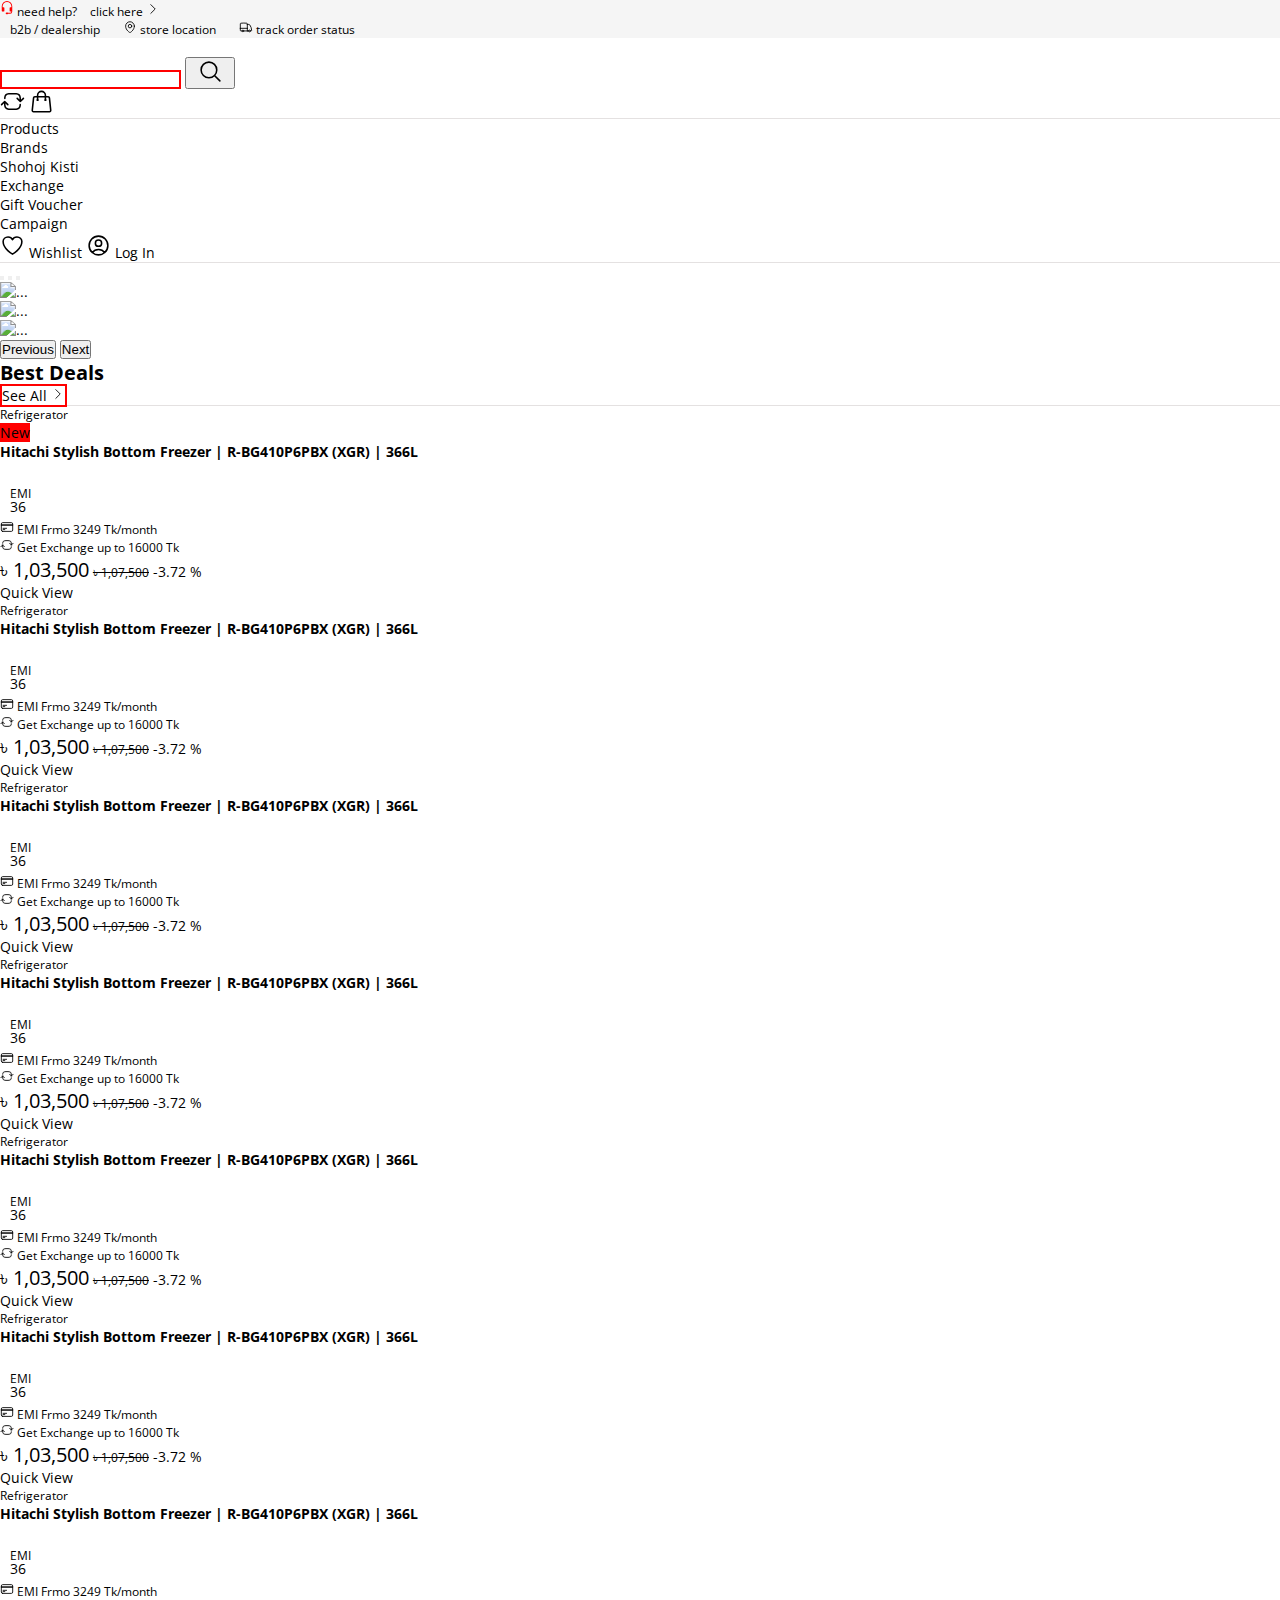
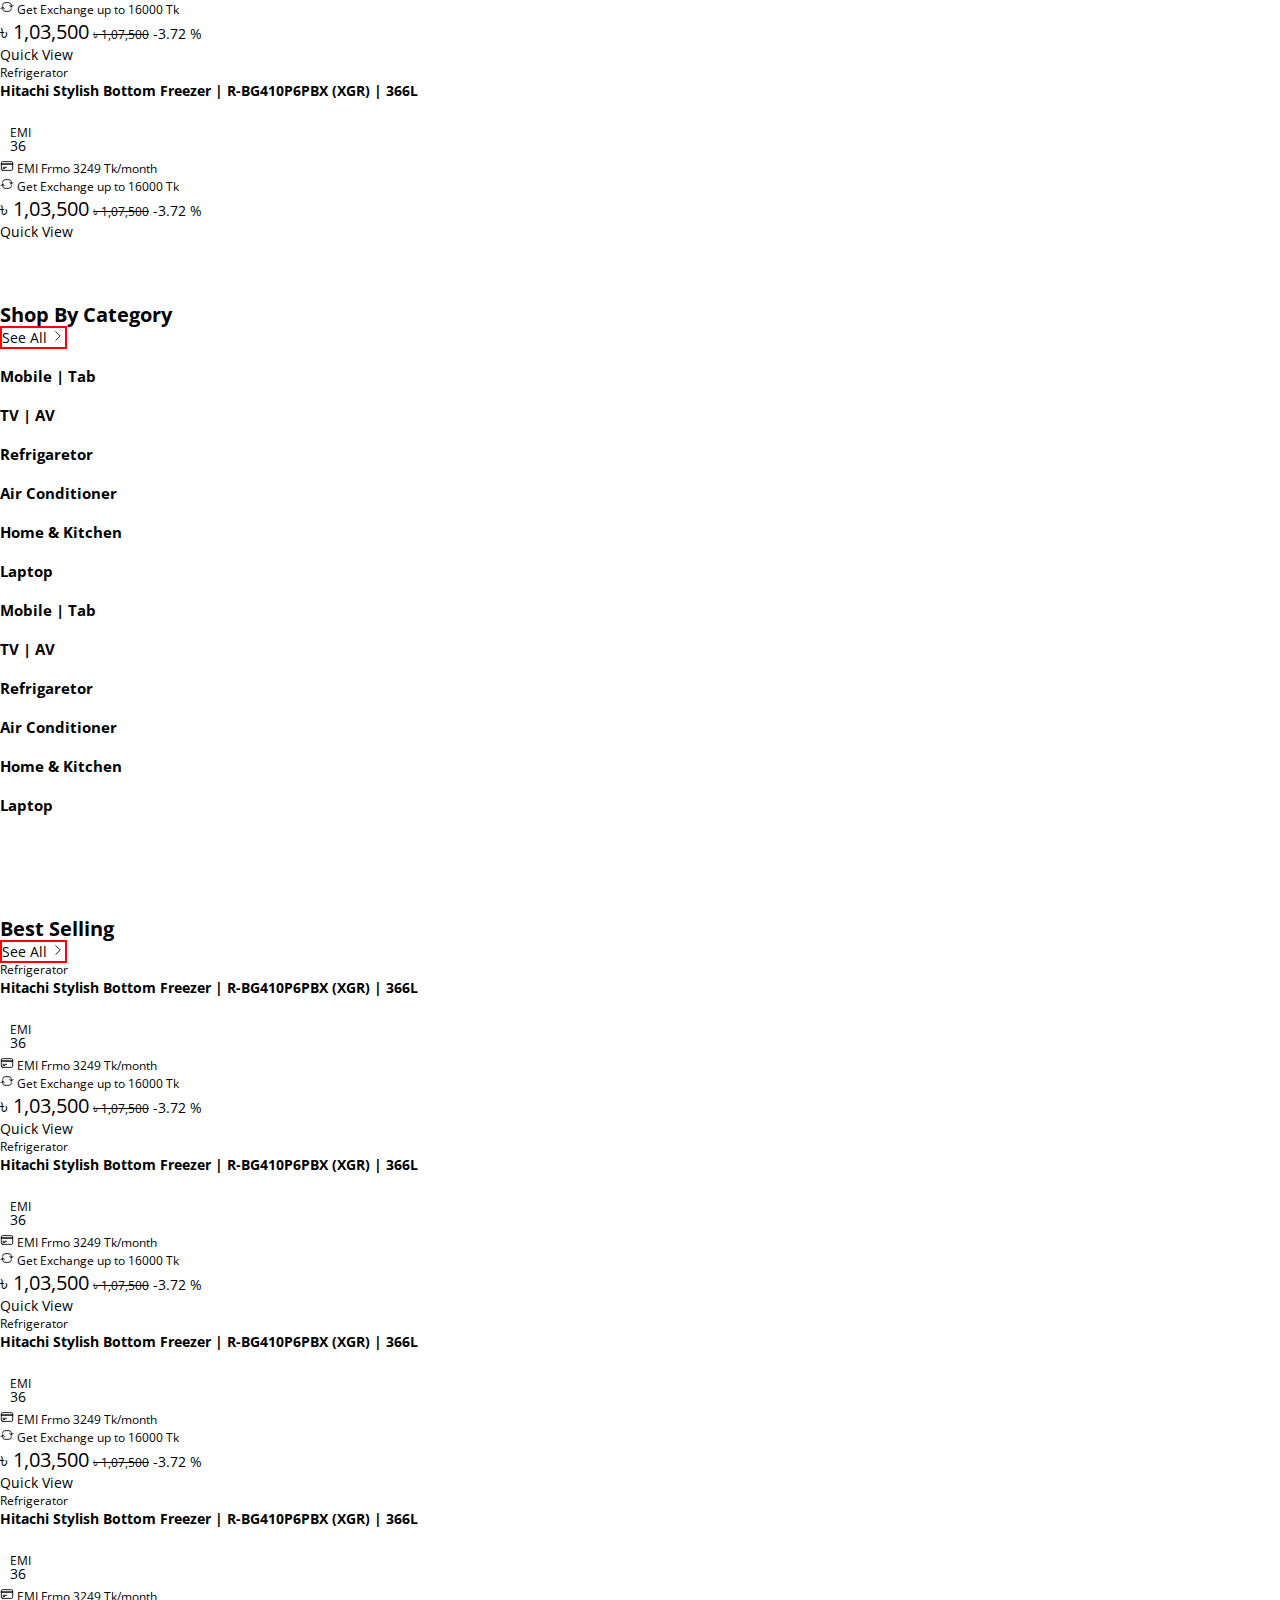
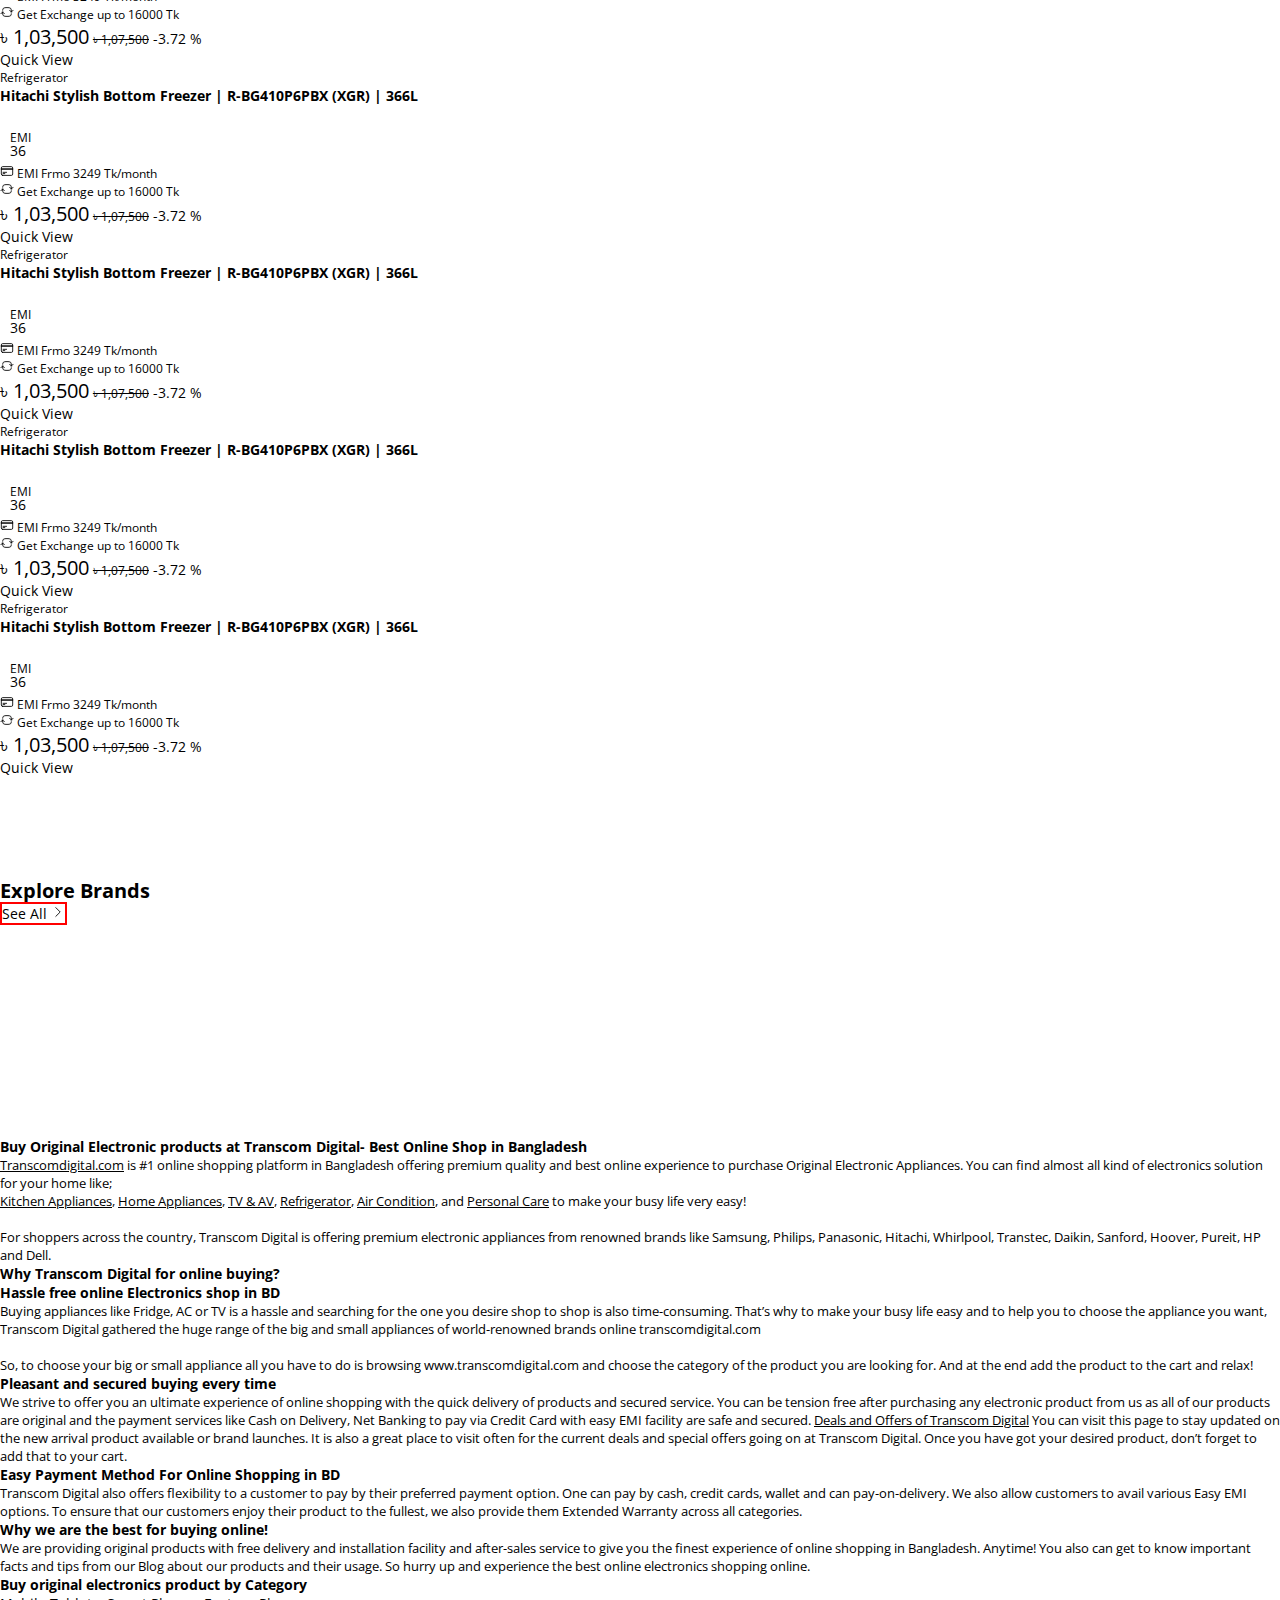
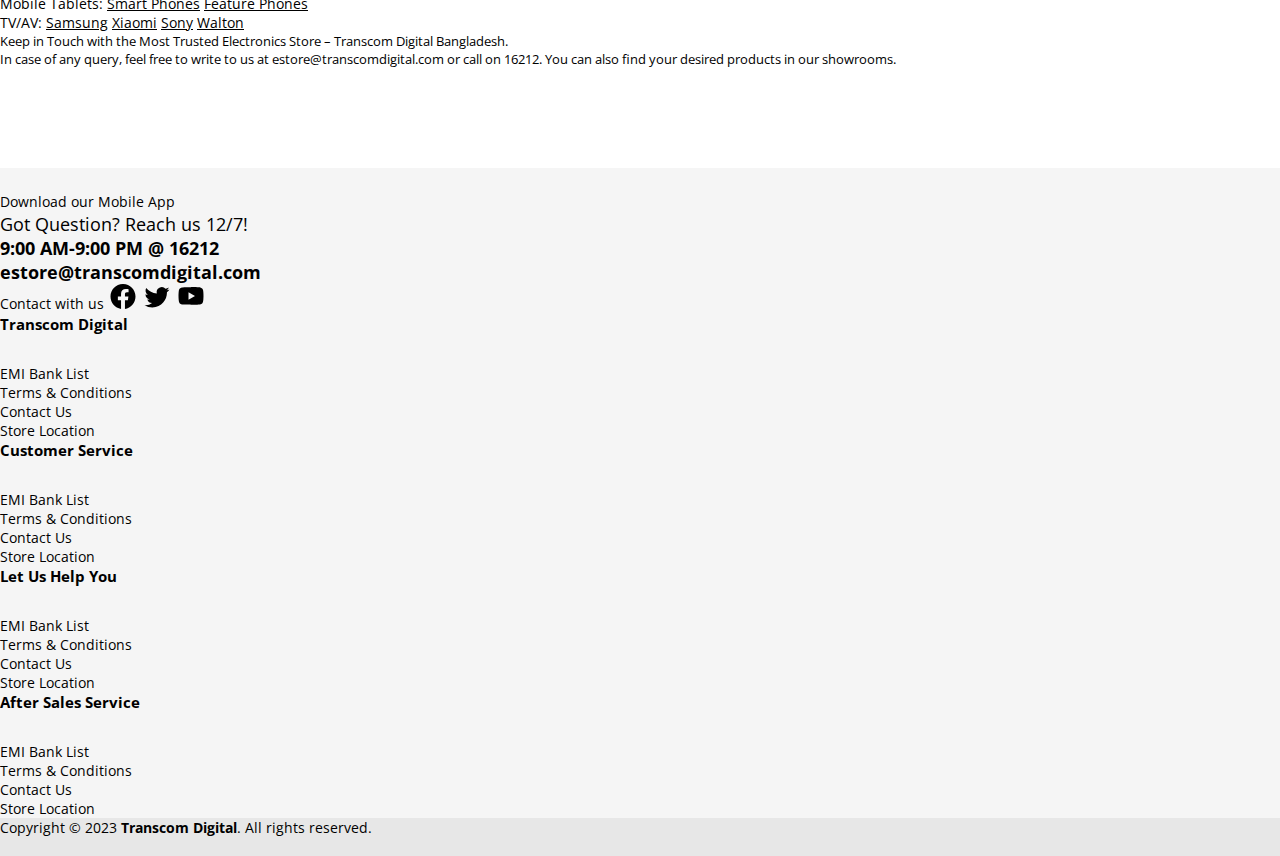
==== commit 031483aa: "fix homepage issues and add about section" ====
--- a/index.html
+++ b/index.html
@@ -10,6 +10,8 @@
     <!-- css -->
     <link href="https://cdn.jsdelivr.net/npm/bootstrap@5.3.0-alpha3/dist/css/bootstrap.min.css" rel="stylesheet"
         integrity="sha384-KK94CHFLLe+nY2dmCWGMq91rCGa5gtU4mk92HdvYe+M/SXH301p5ILy+dN9+nJOZ" crossorigin="anonymous">
+    <link rel="stylesheet" href="https://cdnjs.cloudflare.com/ajax/libs/font-awesome/5.15.1/css/all.min.css">
+    <link rel="stylesheet" type="text/css" href="https://cdn.jsdelivr.net/npm/slick-carousel@1.8.1/slick/slick.css" />
     <link rel="stylesheet" href="assets/css/app.css">
 </head>
 
@@ -21,8 +23,8 @@
             <div class="container">
                 <div class="row align-items-center">
                     <div class="col-lg-6">
-                        <svg xmlns="http://www.w3.org/2000/svg" width="16" height="16" fill="red"
-                            class="bi bi-headset" viewBox="0 0 16 16">
+                        <svg xmlns="http://www.w3.org/2000/svg" width="16" height="16" fill="red" class="bi bi-headset"
+                            viewBox="0 0 16 16">
                             <path
                                 d="M8 1a5 5 0 0 0-5 5v1h1a1 1 0 0 1 1 1v3a1 1 0 0 1-1 1H3a1 1 0 0 1-1-1V6a6 6 0 1 1 12 0v6a2.5 2.5 0 0 1-2.5 2.5H9.366a1 1 0 0 1-.866.5h-1a1 1 0 1 1 0-2h1a1 1 0 0 1 .866.5H11.5A1.5 1.5 0 0 0 13 12h-1a1 1 0 0 1-1-1V8a1 1 0 0 1 1-1h1V6a5 5 0 0 0-5-5z" />
                         </svg>
@@ -199,12 +201,12 @@
     <!-- slider area end -->
 
     <!-- best deals area start -->
-    <section class="best-deals-area">
+    <section class="best-deals-area mb-60">
         <div class="container">
             <div class="row">
                 <div class="col-12">
                     <div class="section-title border-bottom pb-3 mb-3">
-                        <h3 class="d-inline align-bottom fs-20 fw-bold">Best Deals</h3>
+                        <h3 class="d-inline align-middle fs-20 fw-bold">Best Deals</h3>
                         <a href="" class="btn btn-default btn-sm text-danger">See All
                             <span><svg xmlns="http://www.w3.org/2000/svg" fill="none" viewBox="0 0 24 24"
                                     stroke-width="1.5" stroke="currentColor" class="w-6 h-6">
@@ -218,7 +220,16 @@
                 <div class="col-md-4 col-lg-3 p-0">
                     <div class="product-item">
                         <div class="product-inner p-3 transition border-end">
-                            <div class="product-category mb-2 fs-12 text-muted">Refrigerator</div>
+                            <div class="d-flex align-items-center mb-2">
+                                <div class="col">
+                                    <div class="product-category fs-12 text-muted">Refrigerator</div>
+                                </div>
+                                <div class="col text-end">
+                                    <span class="badge bg-red text-white">
+                                        New
+                                    </span>
+                                </div>
+                            </div>
                             <a href="product.html">
                                 <h4 class="product-title fs-14">
                                     Hitachi Stylish Bottom Freezer | R-BG410P6PBX (XGR) | 366L
@@ -613,11 +624,11 @@
     <!-- best deals area end -->
 
     <!-- category area start -->
-    <section class="category mb-100">
+    <section class="category-area mb-100">
         <div class="container">
             <div class="row">
                 <div class="col-12">
-                    <div class="section-title border-bottom pb-3 mb-3">
+                    <div class="section-title border-middle pb-3 mb-3">
                         <h3 class="d-inline align-middle fs-20 fw-bold">Shop By Category</h3>
                         <a href="" class="btn btn-default btn-sm text-danger">See All
                             <span><svg xmlns="http://www.w3.org/2000/svg" fill="none" viewBox="0 0 24 24"
@@ -629,72 +640,80 @@
                         </a>
                     </div>
                 </div>
-                <div class="col-lg-2">
-                    <div class="category-item text-center">
-                        <div class="category-image">
-                            <img src="https://transcomdigital.com/_next/image?url=https%3A%2F%2Ftranscom-storage.s3.amazonaws.com%2F2eb459e3-036e-4c2f-ac2a-2a2039c4a351%2Fddd04b35-531a-4fe0-bc10-d4103d6bf2a6%2Fimages%2Fe60a1f09-1f21-45ac-9c4b-f83580977c1e&w=1500&q=75"
-                                alt="" class="img-fluid">
-                        </div>
-                        <h4 class="fs-15">Mobile | Tab</h4>
-                    </div>
-                </div>
-                <div class="col-lg-2">
-                    <div class="category-item text-center">
-                        <div class="category-image">
-                            <img src="https://transcomdigital.com/_next/image?url=https%3A%2F%2Ftranscom-storage.s3.amazonaws.com%2F2eb459e3-036e-4c2f-ac2a-2a2039c4a351%2Fddd04b35-531a-4fe0-bc10-d4103d6bf2a6%2Fimages%2Fe60a1f09-1e39-4585-9ba5-dfb488f8b3c9&w=1500&q=75"
-                                alt="" class="img-fluid">
-                        </div>
-                        <h4 class="fs-15">TV | AV</h4>
-                    </div>
-                </div>
-                <div class="col-lg-2">
-                    <div class="category-item text-center">
-                        <div class="category-image">
-                            <img src="https://transcomdigital.com/_next/image?url=https%3A%2F%2Ftranscom-storage.s3.amazonaws.com%2F2eb459e3-036e-4c2f-ac2a-2a2039c4a351%2Fddd04b35-531a-4fe0-bc10-d4103d6bf2a6%2Fimages%2Fe60a1f09-1f34-4d40-88d5-ab2439f7dfee&w=1500&q=75"
-                                alt="" class="img-fluid">
-                        </div>
-                        <h4 class="fs-15">Refrigaretor</h4>
-                    </div>
-                </div>
-                <div class="col-lg-2">
-                    <div class="category-item text-center">
-                        <div class="category-image">
-                            <img src="https://transcomdigital.com/_next/image?url=https%3A%2F%2Ftranscom-storage.s3.amazonaws.com%2F2eb459e3-036e-4c2f-ac2a-2a2039c4a351%2Fddd04b35-531a-4fe0-bc10-d4103d6bf2a6%2Fimages%2Fe60a1f09-2020-4b8f-a10b-f914e46c5340&w=1500&q=75"
-                                alt="" class="img-fluid">
-                        </div>
-                        <h4 class="fs-15">Air Conditioner</h4>
-                    </div>
-                </div>
-                <div class="col-lg-2">
-                    <div class="category-item text-center">
-                        <div class="category-image">
-                            <img src="https://transcomdigital.com/_next/image?url=https%3A%2F%2Ftranscom-storage.s3.amazonaws.com%2F2eb459e3-036e-4c2f-ac2a-2a2039c4a351%2Fddd04b35-531a-4fe0-bc10-d4103d6bf2a6%2Fimages%2Fe60a1f09-2106-4356-86f4-773563f86471&w=1500&q=75"
-                                alt="" class="img-fluid">
-                        </div>
-                        <h4 class="fs-15">Home & Kitchen</h4>
-                    </div>
-                </div>
-                <div class="col-lg-2">
-                    <div class="category-item text-center">
-                        <div class="category-image">
-                            <img src="https://transcomdigital.com/_next/image?url=https%3A%2F%2Ftranscom-storage.s3.amazonaws.com%2F2eb459e3-036e-4c2f-ac2a-2a2039c4a351%2Fddd04b35-531a-4fe0-bc10-d4103d6bf2a6%2Fimages%2Fe60a1f09-211a-4f05-a98a-23c3cd5504a1&w=1500&q=75"
-                                alt="" class="img-fluid">
-                        </div>
-                        <h4 class="fs-15">Laptop</h4>
-                    </div>
+            </div>
+            <div class="category-slider">
+                <div class="category-item text-center">
+                    <img src="https://transcomdigital.com/_next/image?url=https%3A%2F%2Ftranscom-storage.s3.amazonaws.com%2F2eb459e3-036e-4c2f-ac2a-2a2039c4a351%2Fddd04b35-531a-4fe0-bc10-d4103d6bf2a6%2Fimages%2Fe60a1f09-1f21-45ac-9c4b-f83580977c1e&w=1500&q=75"
+                        alt="" class="img-fluid mx-auto">
+                    <h4 class="fs-15">Mobile | Tab</h4>
+                </div>
+                <div class="category-item text-center">
+                    <img src="https://transcomdigital.com/_next/image?url=https%3A%2F%2Ftranscom-storage.s3.amazonaws.com%2F2eb459e3-036e-4c2f-ac2a-2a2039c4a351%2Fddd04b35-531a-4fe0-bc10-d4103d6bf2a6%2Fimages%2Fe60a1f09-1e39-4585-9ba5-dfb488f8b3c9&w=1500&q=75"
+                        alt="" class="img-fluid mx-auto">
+                    <h4 class="fs-15">TV | AV</h4>
+                </div>
+                <div class="category-item text-center">
+                    <img src="https://transcomdigital.com/_next/image?url=https%3A%2F%2Ftranscom-storage.s3.amazonaws.com%2F2eb459e3-036e-4c2f-ac2a-2a2039c4a351%2Fddd04b35-531a-4fe0-bc10-d4103d6bf2a6%2Fimages%2Fe60a1f09-1f34-4d40-88d5-ab2439f7dfee&w=1500&q=75"
+                        alt="" class="img-fluid mx-auto">
+                    <h4 class="fs-15">Refrigaretor</h4>
+                </div>
+                <div class="category-item text-center">
+                    <img src="https://transcomdigital.com/_next/image?url=https%3A%2F%2Ftranscom-storage.s3.amazonaws.com%2F2eb459e3-036e-4c2f-ac2a-2a2039c4a351%2Fddd04b35-531a-4fe0-bc10-d4103d6bf2a6%2Fimages%2Fe60a1f09-2020-4b8f-a10b-f914e46c5340&w=1500&q=75"
+                        alt="" class="img-fluid mx-auto">
+                    <h4 class="fs-15">Air Conditioner</h4>
+                </div>
+                <div class="category-item text-center">
+                    <img src="https://transcomdigital.com/_next/image?url=https%3A%2F%2Ftranscom-storage.s3.amazonaws.com%2F2eb459e3-036e-4c2f-ac2a-2a2039c4a351%2Fddd04b35-531a-4fe0-bc10-d4103d6bf2a6%2Fimages%2Fe60a1f09-2106-4356-86f4-773563f86471&w=1500&q=75"
+                        alt="" class="img-fluid mx-auto">
+                    <h4 class="fs-15">Home & Kitchen</h4>
+                </div>
+                <div class="category-item text-center">
+                    <img src="https://transcomdigital.com/_next/image?url=https%3A%2F%2Ftranscom-storage.s3.amazonaws.com%2F2eb459e3-036e-4c2f-ac2a-2a2039c4a351%2Fddd04b35-531a-4fe0-bc10-d4103d6bf2a6%2Fimages%2Fe60a1f09-211a-4f05-a98a-23c3cd5504a1&w=1500&q=75"
+                        alt="" class="img-fluid mx-auto">
+                    <h4 class="fs-15">Laptop</h4>
+                </div>
+                <div class="category-item text-center">
+                    <img src="https://transcomdigital.com/_next/image?url=https%3A%2F%2Ftranscom-storage.s3.amazonaws.com%2F2eb459e3-036e-4c2f-ac2a-2a2039c4a351%2Fddd04b35-531a-4fe0-bc10-d4103d6bf2a6%2Fimages%2Fe60a1f09-1f21-45ac-9c4b-f83580977c1e&w=1500&q=75"
+                        alt="" class="img-fluid mx-auto">
+                    <h4 class="fs-15">Mobile | Tab</h4>
+                </div>
+                <div class="category-item text-center">
+                    <img src="https://transcomdigital.com/_next/image?url=https%3A%2F%2Ftranscom-storage.s3.amazonaws.com%2F2eb459e3-036e-4c2f-ac2a-2a2039c4a351%2Fddd04b35-531a-4fe0-bc10-d4103d6bf2a6%2Fimages%2Fe60a1f09-1e39-4585-9ba5-dfb488f8b3c9&w=1500&q=75"
+                        alt="" class="img-fluid mx-auto">
+                    <h4 class="fs-15">TV | AV</h4>
+                </div>
+                <div class="category-item text-center">
+                    <img src="https://transcomdigital.com/_next/image?url=https%3A%2F%2Ftranscom-storage.s3.amazonaws.com%2F2eb459e3-036e-4c2f-ac2a-2a2039c4a351%2Fddd04b35-531a-4fe0-bc10-d4103d6bf2a6%2Fimages%2Fe60a1f09-1f34-4d40-88d5-ab2439f7dfee&w=1500&q=75"
+                        alt="" class="img-fluid mx-auto">
+                    <h4 class="fs-15">Refrigaretor</h4>
+                </div>
+                <div class="category-item text-center">
+                    <img src="https://transcomdigital.com/_next/image?url=https%3A%2F%2Ftranscom-storage.s3.amazonaws.com%2F2eb459e3-036e-4c2f-ac2a-2a2039c4a351%2Fddd04b35-531a-4fe0-bc10-d4103d6bf2a6%2Fimages%2Fe60a1f09-2020-4b8f-a10b-f914e46c5340&w=1500&q=75"
+                        alt="" class="img-fluid mx-auto">
+                    <h4 class="fs-15">Air Conditioner</h4>
+                </div>
+                <div class="category-item text-center">
+                    <img src="https://transcomdigital.com/_next/image?url=https%3A%2F%2Ftranscom-storage.s3.amazonaws.com%2F2eb459e3-036e-4c2f-ac2a-2a2039c4a351%2Fddd04b35-531a-4fe0-bc10-d4103d6bf2a6%2Fimages%2Fe60a1f09-2106-4356-86f4-773563f86471&w=1500&q=75"
+                        alt="" class="img-fluid mx-auto">
+                    <h4 class="fs-15">Home & Kitchen</h4>
+                </div>
+                <div class="category-item text-center">
+                    <img src="https://transcomdigital.com/_next/image?url=https%3A%2F%2Ftranscom-storage.s3.amazonaws.com%2F2eb459e3-036e-4c2f-ac2a-2a2039c4a351%2Fddd04b35-531a-4fe0-bc10-d4103d6bf2a6%2Fimages%2Fe60a1f09-211a-4f05-a98a-23c3cd5504a1&w=1500&q=75"
+                        alt="" class="img-fluid mx-auto">
+                    <h4 class="fs-15">Laptop</h4>
                 </div>
             </div>
         </div>
     </section>
     <!-- category area end -->
 
-    <!-- best selligs area start -->
-    <section class="best-sellings-area">
+    <!-- best selling area start -->
+    <section class="best-selling-area mb-100">
         <div class="container">
             <div class="row">
                 <div class="col-12">
-                    <div class="section-title border-bottom pb-3 mb-3">
-                        <h3 class="d-inline align-bottom fs-20 fw-bold">Best Sellings</h3>
+                    <div class="section-title border-middle pb-3 mb-3">
+                        <h3 class="d-inline fs-20 fw-bold align-middle">Best Selling</h3>
                         <a href="" class="btn btn-default btn-sm text-danger">See All
                             <span><svg xmlns="http://www.w3.org/2000/svg" fill="none" viewBox="0 0 24 24"
                                     stroke-width="1.5" stroke="currentColor" class="w-6 h-6">
@@ -1100,14 +1119,14 @@
             </div>
         </div>
     </section>
-    <!-- best sellings area end -->
+    <!-- best selling area end -->
 
     <!-- brands area start -->
     <section class="brands-area mb-100">
         <div class="container">
             <div class="row">
                 <div class="col-12">
-                    <div class="section-title border-bottom pb-3 mb-3">
+                    <div class="section-title border-middle pb-3 mb-3">
                         <h3 class="d-inline fs-20 fw-bold align-middle">Explore Brands</h3>
                         <a href="" class="btn btn-default btn-sm text-danger">See All
                             <span><svg xmlns="http://www.w3.org/2000/svg" fill="none" viewBox="0 0 24 24"
@@ -1159,6 +1178,124 @@
         </div>
     </section>
     <!-- brands area end -->
+
+    <!-- about area start -->
+    <section class="about-area mb-100">
+        <div class="container">
+            <!-- about content start -->
+            <div class="mb-5">
+                <h4 class="fs-14 fw-bold mb-4">Buy Original Electronic products at Transcom Digital- Best Online Shop in
+                    Bangladesh</h4>
+                <p class="fs-13">
+                    <a href="#" class="text-primary text-underline">Transcomdigital.com</a> is #1 online shopping
+                    platform in Bangladesh offering premium quality and best online experience to purchase Original
+                    Electronic Appliances. You can find almost all kind of electronics solution for your home like; <br>
+
+                    <a href="#" class="text-primary text-underline">Kitchen Appliances</a>, <a href="#"
+                        class="text-primary text-underline">Home Appliances</a>, <a href="#"
+                        class="text-primary text-underline">TV & AV</a>, <a href="#"
+                        class="text-primary text-underline">Refrigerator</a>, <a href="#"
+                        class="text-primary text-underline">Air Condition</a>, and <a href="#"
+                        class="text-primary text-underline">Personal Care</a> to make your busy life very easy! <br><br>
+
+                    For shoppers across the country, Transcom Digital is offering premium electronic appliances from
+                    renowned brands like Samsung, Philips, Panasonic, Hitachi, Whirlpool, Transtec, Daikin, Sanford,
+                    Hoover, Pureit, HP and Dell.
+                </p>
+            </div>
+            <!-- about content end -->
+            <!-- why us content start -->
+            <div class="mb-5">
+                <h4 class="mb-3 fw-bold fs-14">
+                    Why Transcom Digital for online buying? <br>
+                    Hassle free online Electronics shop in BD
+                </h4>
+                <p class="fs-13">
+                    Buying appliances like Fridge, AC or TV is a hassle and searching for the one you desire shop to
+                    shop is also time-consuming. That’s why to make your busy life easy and to help you to choose the
+                    appliance you want, Transcom Digital gathered the huge range of the big and small appliances of
+                    world-renowned brands online transcomdigital.com <br><br>
+
+                    So, to choose your big or small appliance all you have to do is browsing www.transcomdigital.com and
+                    choose the category of the product you are looking for. And at the end add the product to the cart
+                    and relax!
+                </p>
+            </div>
+            <!-- why us content end -->
+            <!-- security content start -->
+            <div class="mb-5">
+                <h4 class="mb-4 fw-bold fs-14">Pleasant and secured buying every time</h4>
+                <p class="fs-13">
+                    We strive to offer you an ultimate experience of online shopping with the quick delivery of products
+                    and secured service. You can be tension free after purchasing any electronic product from us as all
+                    of our products are original and the payment services like Cash on Delivery, Net Banking to pay via
+                    Credit Card with easy EMI facility are safe and secured.
+
+
+
+                    <span class="d-block my-4 text-primary text-underline fw-bold">Deals and Offers of Transcom
+                        Digital</span>
+
+
+
+                    You can visit this page to stay updated on the new arrival product available or brand launches. It
+                    is also a great place to visit often for the current deals and special offers going on at Transcom
+                    Digital. Once you have got your desired product, don’t forget to add that to your cart.
+                </p>
+            </div>
+            <!-- security content end -->
+            <!-- easy payment content start -->
+            <div class="mb-5">
+                <h4 class="mb-4 fw-bold fs-14">Easy Payment Method For Online Shopping in BD</h4>
+                <p class="fs-13">
+                    Transcom Digital also offers flexibility to a customer to pay by their preferred payment option. One
+                    can pay by cash, credit cards, wallet and can pay-on-delivery. We also allow customers to avail
+                    various Easy EMI options. To ensure that our customers enjoy their product to the fullest, we also
+                    provide them Extended Warranty across all categories.
+                </p>
+            </div>
+            <!-- easy payment content end -->
+            <!-- why we best content start -->
+            <div class="mb-5">
+                <h4 class="mb-4 fw-bold fs-14">Why we are the best for buying online!</h4>
+                <p class="fs-13">
+                    We are providing original products with free delivery and installation facility and after-sales
+                    service to give you the finest experience of online shopping in Bangladesh. Anytime! You also can
+                    get to know important facts and tips from our Blog about our products and their usage. So hurry up
+                    and experience the best online electronics shopping online.
+                </p>
+            </div>
+            <!-- why we best content end -->
+            <!-- buy original content start -->
+            <div class="mb-5">
+                <h4 class="mb-4 fw-bold fs-14">Buy original electronics product by Category</h4>
+                <div class="d-block mb-2">
+                    <span class="fw-bold">Mobile Tablets:</span>
+                    <a href="" class="px-2 text-primary text-underline">Smart Phones</a>
+                    <a href="" class="px-2 text-primary text-underline border-start border-primary">Feature Phones</a>
+                </div>
+                <div class="d-block mb-2">
+                    <span class="fw-bold">TV/AV:</span>
+                    <a href="" class="px-2 text-primary text-underline">Samsung</a>
+                    <a href="" class="px-2 text-primary text-underline border-start border-primary">Xiaomi</a>
+                    <a href="" class="px-2 text-primary text-underline border-start border-primary">Sony</a>
+                    <a href="" class="px-2 text-primary text-underline border-start border-primary">Walton</a>
+                </div>
+            </div>
+            <!-- buy original content end -->
+            <!-- support content start -->
+            <div>
+                <p class="fs-13">
+                    Keep in Touch with the Most Trusted Electronics Store – Transcom Digital Bangladesh. <br>
+
+                    In case of any query, feel free to write to us at estore@transcomdigital.com or call on 16212. You
+                    can also find your desired products in our showrooms.
+                </p>
+            </div>
+            <!-- support content end -->
+        </div>
+    </section>
+    <!-- about area end -->
 
     <!-- footer area start -->
     <footer class="footer-area pt-5">
@@ -1282,9 +1419,11 @@
     <!-- footer area end -->
 
     <!-- js -->
+    <script type="text/javascript" src="https://code.jquery.com/jquery-1.11.0.min.js"></script>
     <script src="https://cdn.jsdelivr.net/npm/bootstrap@5.3.0-alpha3/dist/js/bootstrap.bundle.min.js"
         integrity="sha384-ENjdO4Dr2bkBIFxQpeoTz1HIcje39Wm4jDKdf19U8gI4ddQ3GYNS7NTKfAdVQSZe"
         crossorigin="anonymous"></script>
+    <script type="text/javascript" src="//cdn.jsdelivr.net/npm/slick-carousel@1.8.1/slick/slick.min.js"></script>
     <script src="assets/js/app.js"></script>
 </body>
 
--- a/assets/css/app.css
+++ b/assets/css/app.css
@@ -2,7 +2,7 @@
 @import url('https://fonts.googleapis.com/css2?family=Open+Sans:wght@400;500;600;700;800&display=swap');
 
 /* default css */
-*{
+* {
     margin: 0;
     padding: 0;
     box-sizing: border-box;
@@ -28,6 +28,10 @@
 
 .mb-100 {
     margin-bottom: 100px;
+}
+
+.mb-60 {
+    margin-bottom: 60px;
 }
 
 ol,
@@ -53,10 +57,18 @@
     color: #ff0000 !important;
 }
 
+.text-underline {
+    text-decoration: underline;
+}
+
 .fs-12 {
     font-size: 12px;
 }
 
+.fs-13 {
+    font-size: 13px;
+}
+
 .fs-14 {
     font-size: 14px;
 }
@@ -75,6 +87,58 @@
 
 .fs-20 {
     font-size: 20px;
+}
+
+.vertical-align-middle {
+    vertical-align: middle;
+}
+
+/* slick slider css */
+button.prevdot.slick-arrow {
+    position: absolute;
+    top: 50%;
+    left: -2%;
+    transform: translateY(-50%);
+    z-index: 1;
+    border: 0;
+    background: #ffffff;
+    padding: 20px;
+    border-radius: 4px;
+}
+
+button.nextdot.slick-arrow {
+    position: absolute;
+    top: 50%;
+    right: -2%;
+    transform: translateY(-50%);
+    z-index: 1;
+    border: 0;
+    background: #ffffff;
+    padding: 20px;
+    border-radius: 4px;
+}
+
+ul.slick-dots {
+    position: absolute;
+    bottom: 20px;
+    left: 50%;
+    transform: translateX(-50%);
+    list-style-type: none;
+}
+
+ul.slick-dots li {
+    display: inline;
+}
+
+ul.slick-dots li button {
+    border: none;
+    padding: 10px;
+    margin: 5px;
+    border-radius: 50%;
+    background: orange;
+    width: 30px;
+    height: 30px;
+    line-height: 100%;
 }
 
 /* section area css */
@@ -191,10 +255,15 @@
     content: "";
 }
 
-.product-overview .product-total > div {
+.product-overview .product-total>div {
     margin-right: 15px;
 }
 
 .product-overview .product-price {
     font-size: 30px;
+}
+
+/* login area css */
+.iti {
+    display: block !important;
 }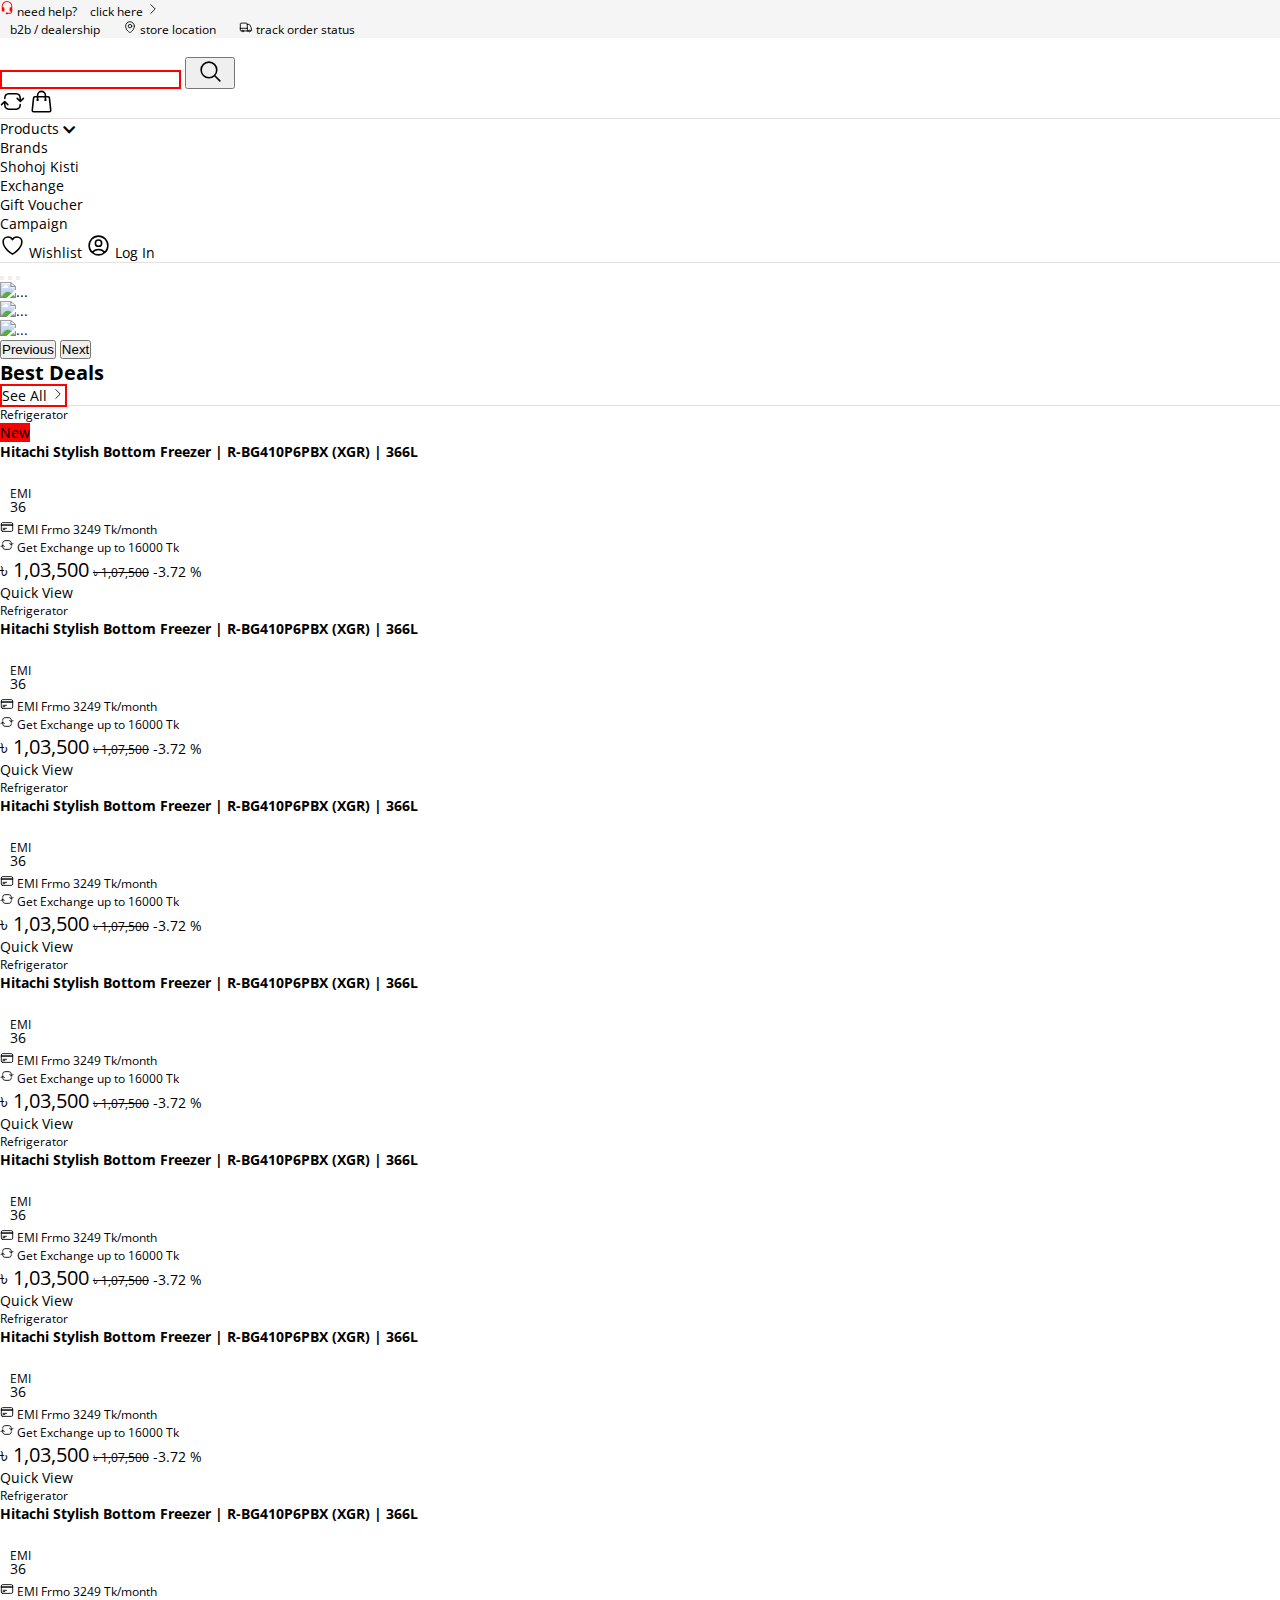
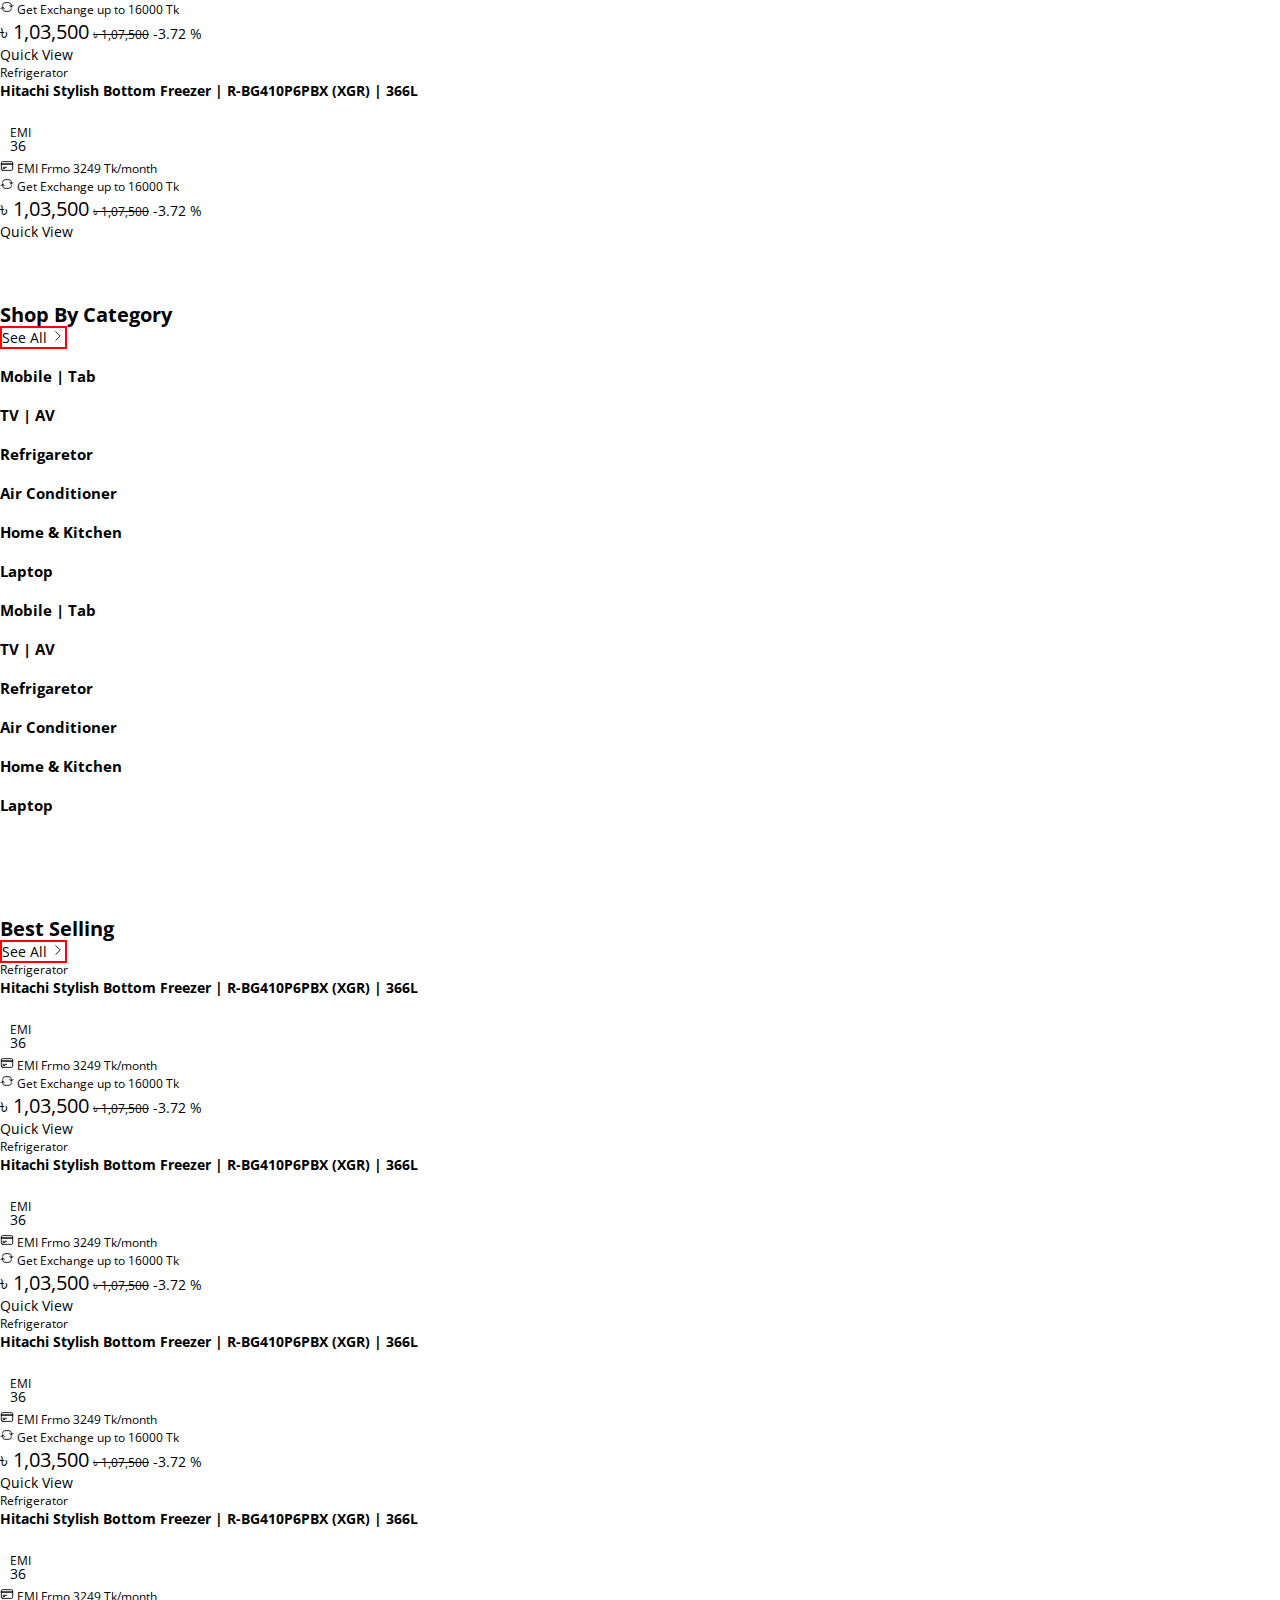
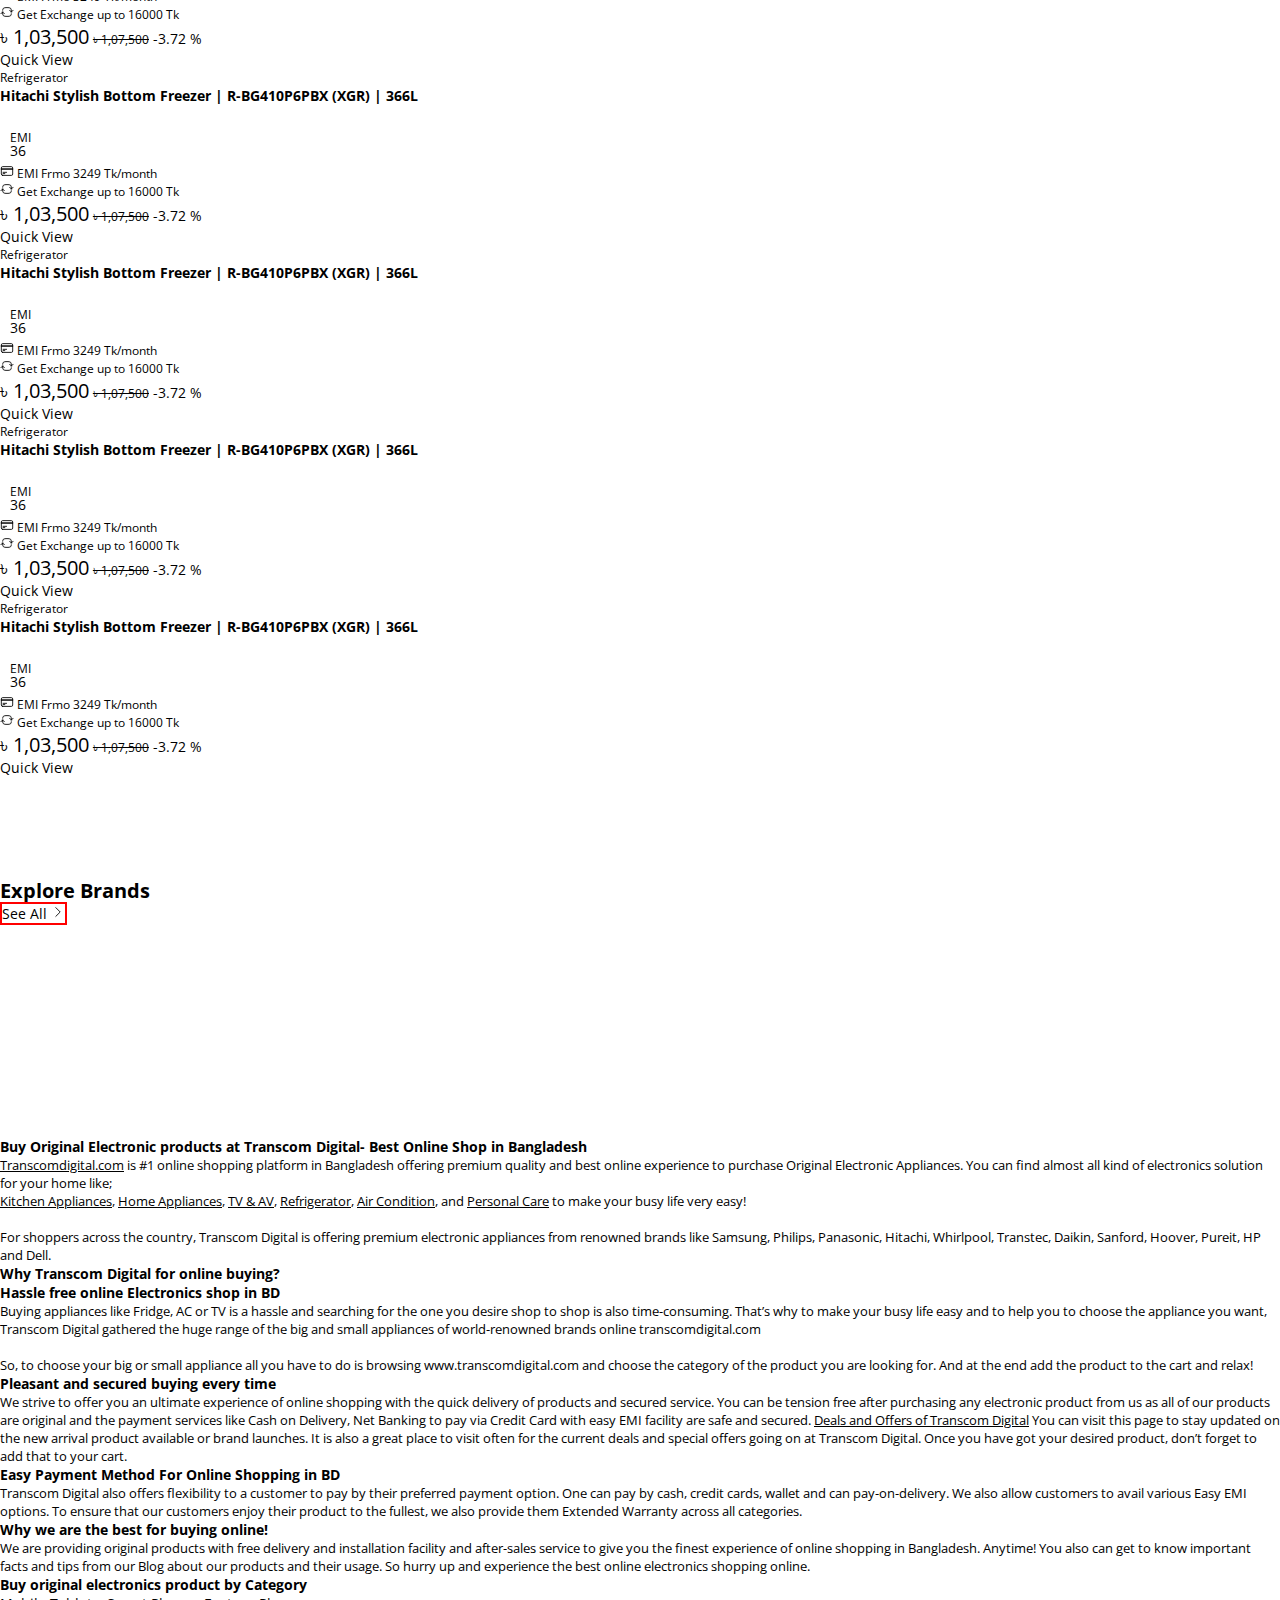
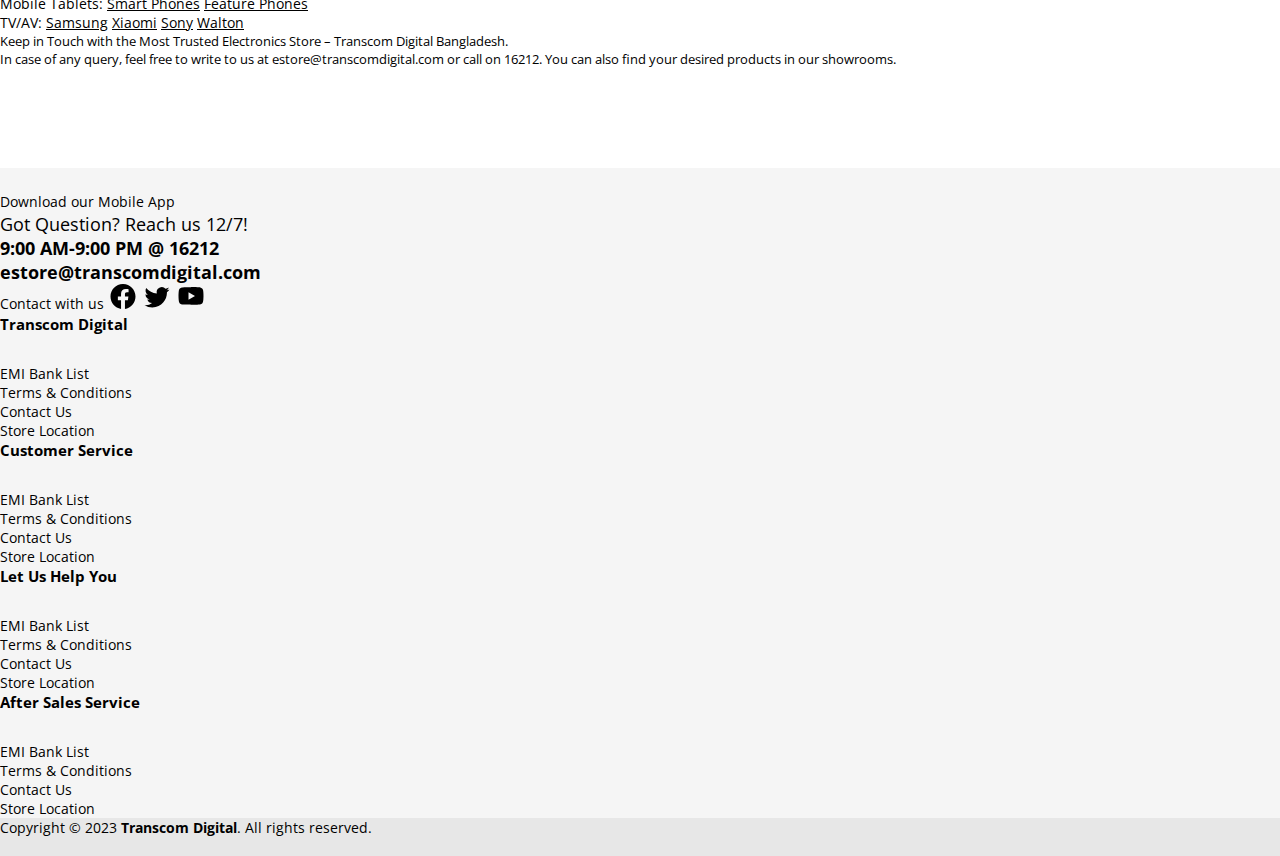
==== commit ed5055bf: "fix initial responsive issues" ====
--- a/index.html
+++ b/index.html
@@ -12,6 +12,7 @@
         integrity="sha384-KK94CHFLLe+nY2dmCWGMq91rCGa5gtU4mk92HdvYe+M/SXH301p5ILy+dN9+nJOZ" crossorigin="anonymous">
     <link rel="stylesheet" href="https://cdnjs.cloudflare.com/ajax/libs/font-awesome/5.15.1/css/all.min.css">
     <link rel="stylesheet" type="text/css" href="https://cdn.jsdelivr.net/npm/slick-carousel@1.8.1/slick/slick.css" />
+    <link rel="stylesheet" href="https://cdnjs.cloudflare.com/ajax/libs/intl-tel-input/17.0.8/css/intlTelInput.css" />
     <link rel="stylesheet" href="assets/css/app.css">
 </head>
 
@@ -19,7 +20,7 @@
     <!-- header area start -->
     <header class="header-area">
         <!-- header top area start -->
-        <div class="header-top-area py-2 text-capitalize fs-12">
+        <div class="header-top-area py-2 text-capitalize fs-12 d-none d-lg-block">
             <div class="container">
                 <div class="row align-items-center">
                     <div class="col-lg-6">
@@ -68,13 +69,13 @@
         <div class="header-middle-area py-3 border-bottom">
             <div class="container">
                 <div class="row align-items-center">
-                    <div class="col-lg-2">
+                    <div class="col-6 col-lg-2">
                         <a href="#" class="header-logo">
                             <img src="https://transcomdigital.com/_next/image?url=%2Ficons%2Ftranscom_logo.svg&w=1500&q=100"
                                 alt="">
                         </a>
                     </div>
-                    <div class="col-lg-8">
+                    <div class="col-lg-8 d-none d-lg-block">
                         <form action="" class="search position-relative">
                             <div class="form-group">
                                 <input type="text" name="" id="" class="form-control">
@@ -89,7 +90,7 @@
                             </div>
                         </form>
                     </div>
-                    <div class="col-lg-2 text-end">
+                    <div class="col-4 offset-2 col-lg-2 text-end">
                         <div class="row">
                             <a href="#" class="col">
                                 <svg xmlns="http://www.w3.org/2000/svg" fill="none" viewBox="0 0 24 24"
@@ -112,17 +113,42 @@
         </div>
         <!-- header middle area end -->
         <!-- header bottom area start -->
-        <div class="header-bottom-area py-3 border-bottom fw-bold">
+        <div class="header-bottom-area py-3 border-bottom fw-bold d-none d-lg-block">
             <div class="container">
                 <div class="row">
                     <div class="col-lg-8">
                         <ul class="menu">
-                            <li class="d-inline"><a href="#" class="px-3">Products</a></li>
-                            <li class="d-inline"><a href="#" class="px-3">Brands</a></li>
-                            <li class="d-inline"><a href="#" class="px-3">Shohoj Kisti</a></li>
-                            <li class="d-inline"><a href="#" class="px-3">Exchange</a></li>
-                            <li class="d-inline"><a href="#" class="px-3">Gift Voucher</a></li>
-                            <li class="d-inline"><a href="#" class="px-3">Campaign</a></li>
+                            <li class="d-inline">
+                                <a href="#" class="px-3">
+                                    Products <span><i class="fas fa-chevron-down vertical-align-middle"></i></span>
+                                </a>
+                                <!-- <ul class="sub-menu">
+                                    <li>
+                                        <a href="">Desktop</a>
+                                    </li>
+                                    <li>
+                                        <a href="">TV | AV</a>
+                                    </li>
+                                    <li>
+                                        <a href="">Laptop</a>
+                                    </li>
+                                </ul> -->
+                            </li>
+                            <li class="d-inline">
+                                <a href="#" class="px-3">Brands</a>
+                            </li>
+                            <li class="d-inline">
+                                <a href="#" class="px-3">Shohoj Kisti</a>
+                            </li>
+                            <li class="d-inline">
+                                <a href="#" class="px-3">Exchange</a>
+                            </li>
+                            <li class="d-inline">
+                                <a href="#" class="px-3">Gift Voucher</a>
+                            </li>
+                            <li class="d-inline">
+                                <a href="#" class="px-3">Campaign</a>
+                            </li>
                         </ul>
                     </div>
                     <div class="col-lg-4">
@@ -217,7 +243,7 @@
                         </a>
                     </div>
                 </div>
-                <div class="col-md-4 col-lg-3 p-0">
+                <div class="col-6 col-md-4 col-lg-3 p-0">
                     <div class="product-item">
                         <div class="product-inner p-3 transition border-end">
                             <div class="d-flex align-items-center mb-2">
@@ -275,7 +301,7 @@
                         </div>
                     </div>
                 </div>
-                <div class="col-md-4 col-lg-3 p-0">
+                <div class="col-6 col-md-4 col-lg-3 p-0">
                     <div class="product-item">
                         <div class="product-inner p-3 transition border-end">
                             <div class="product-category mb-2 fs-12 text-muted">Refrigerator</div>
@@ -324,7 +350,7 @@
                         </div>
                     </div>
                 </div>
-                <div class="col-md-4 col-lg-3 p-0">
+                <div class="col-6 col-md-4 col-lg-3 p-0">
                     <div class="product-item">
                         <div class="product-inner p-3 transition border-end">
                             <div class="product-category mb-2 fs-12 text-muted">Refrigerator</div>
@@ -373,7 +399,7 @@
                         </div>
                     </div>
                 </div>
-                <div class="col-md-4 col-lg-3 p-0">
+                <div class="col-6 col-md-4 col-lg-3 p-0">
                     <div class="product-item">
                         <div class="product-inner p-3 transition border-end">
                             <div class="product-category mb-2 fs-12 text-muted">Refrigerator</div>
@@ -422,7 +448,7 @@
                         </div>
                     </div>
                 </div>
-                <div class="col-md-4 col-lg-3 p-0">
+                <div class="col-6 col-md-4 col-lg-3 p-0">
                     <div class="product-item">
                         <div class="product-inner p-3 transition border-end">
                             <div class="product-category mb-2 fs-12 text-muted">Refrigerator</div>
@@ -471,7 +497,7 @@
                         </div>
                     </div>
                 </div>
-                <div class="col-md-4 col-lg-3 p-0">
+                <div class="col-6 col-md-4 col-lg-3 p-0">
                     <div class="product-item">
                         <div class="product-inner p-3 transition border-end">
                             <div class="product-category mb-2 fs-12 text-muted">Refrigerator</div>
@@ -520,7 +546,7 @@
                         </div>
                     </div>
                 </div>
-                <div class="col-md-4 col-lg-3 p-0">
+                <div class="col-6 col-md-4 col-lg-3 p-0">
                     <div class="product-item">
                         <div class="product-inner p-3 transition border-end">
                             <div class="product-category mb-2 fs-12 text-muted">Refrigerator</div>
@@ -569,7 +595,7 @@
                         </div>
                     </div>
                 </div>
-                <div class="col-md-4 col-lg-3 p-0">
+                <div class="col-6 col-md-4 col-lg-3 p-0">
                     <div class="product-item">
                         <div class="product-inner p-3 transition border-end">
                             <div class="product-category mb-2 fs-12 text-muted">Refrigerator</div>
@@ -724,7 +750,7 @@
                         </a>
                     </div>
                 </div>
-                <div class="col-md-4 col-lg-3 p-0">
+                <div class="col-6 col-md-4 col-lg-3 p-0">
                     <div class="product-item">
                         <div class="product-inner p-3 transition border-end">
                             <div class="product-category mb-2 fs-12 text-muted">Refrigerator</div>
@@ -773,7 +799,7 @@
                         </div>
                     </div>
                 </div>
-                <div class="col-md-4 col-lg-3 p-0">
+                <div class="col-6 col-md-4 col-lg-3 p-0">
                     <div class="product-item">
                         <div class="product-inner p-3 transition border-end">
                             <div class="product-category mb-2 fs-12 text-muted">Refrigerator</div>
@@ -822,7 +848,7 @@
                         </div>
                     </div>
                 </div>
-                <div class="col-md-4 col-lg-3 p-0">
+                <div class="col-6 col-md-4 col-lg-3 p-0">
                     <div class="product-item">
                         <div class="product-inner p-3 transition border-end">
                             <div class="product-category mb-2 fs-12 text-muted">Refrigerator</div>
@@ -871,7 +897,7 @@
                         </div>
                     </div>
                 </div>
-                <div class="col-md-4 col-lg-3 p-0">
+                <div class="col-6 col-md-4 col-lg-3 p-0">
                     <div class="product-item">
                         <div class="product-inner p-3 transition border-end">
                             <div class="product-category mb-2 fs-12 text-muted">Refrigerator</div>
@@ -920,7 +946,7 @@
                         </div>
                     </div>
                 </div>
-                <div class="col-md-4 col-lg-3 p-0">
+                <div class="col-6 col-md-4 col-lg-3 p-0">
                     <div class="product-item">
                         <div class="product-inner p-3 transition border-end">
                             <div class="product-category mb-2 fs-12 text-muted">Refrigerator</div>
@@ -969,7 +995,7 @@
                         </div>
                     </div>
                 </div>
-                <div class="col-md-4 col-lg-3 p-0">
+                <div class="col-6 col-md-4 col-lg-3 p-0">
                     <div class="product-item">
                         <div class="product-inner p-3 transition border-end">
                             <div class="product-category mb-2 fs-12 text-muted">Refrigerator</div>
@@ -1018,7 +1044,7 @@
                         </div>
                     </div>
                 </div>
-                <div class="col-md-4 col-lg-3 p-0">
+                <div class="col-6 col-md-4 col-lg-3 p-0">
                     <div class="product-item">
                         <div class="product-inner p-3 transition border-end">
                             <div class="product-category mb-2 fs-12 text-muted">Refrigerator</div>
@@ -1067,7 +1093,7 @@
                         </div>
                     </div>
                 </div>
-                <div class="col-md-4 col-lg-3 p-0">
+                <div class="col-6 col-md-4 col-lg-3 p-0">
                     <div class="product-item">
                         <div class="product-inner p-3 transition border-end">
                             <div class="product-category mb-2 fs-12 text-muted">Refrigerator</div>
@@ -1405,7 +1431,7 @@
             <div class="container">
                 <div class="row">
                     <div class="col-lg-6">
-                        <p>
+                        <p class="text-center text-lg-start">
                             Copyright &copy; 2023 <strong>Transcom Digital</strong>. All rights reserved.
                         </p>
                     </div>
@@ -1424,6 +1450,7 @@
         integrity="sha384-ENjdO4Dr2bkBIFxQpeoTz1HIcje39Wm4jDKdf19U8gI4ddQ3GYNS7NTKfAdVQSZe"
         crossorigin="anonymous"></script>
     <script type="text/javascript" src="//cdn.jsdelivr.net/npm/slick-carousel@1.8.1/slick/slick.min.js"></script>
+    <script src="https://cdnjs.cloudflare.com/ajax/libs/intl-tel-input/17.0.8/js/intlTelInput.min.js"></script>
     <script src="assets/js/app.js"></script>
 </body>
 
--- a/assets/css/app.css
+++ b/assets/css/app.css
@@ -38,19 +38,27 @@
 ul {
     padding-left: 0;
     margin-bottom: 0;
-    list-style: none;
+    list-style-type: none;
 }
 
 .border-bottom {
     border-bottom: 1px solid #a0959548 !important;
 }
 
+.vertical-align {
+    vertical-align: middle;
+}
+
 .transition {
     transition: .3s all ease-in-out;
 }
 
 .bg-red {
     background-color: #ff0000 !important;
+}
+
+.bg-light {
+    background-color: #e7e7e7;
 }
 
 .text-red {
@@ -175,12 +183,45 @@
     width: 50px;
 }
 
+.header-bottom-area .menu li {
+    position: relative;
+}
+
 .header-bottom-area .menu li a:first-child {
     padding-left: 0 !important;
 }
 
 .header-bottom-area .actions a:last-child {
     padding-right: 0;
+}
+
+.header-bottom-area .menu .sub-menu {
+    position: absolute;
+    bottom: -125px;
+    left: 0;
+    background-color: #ffffff;
+    padding: 20px 15px;
+    box-shadow: 0 0 10px rgba(0, 0, 0, 0.2);
+    z-index: 1;
+    border-radius: 3px;
+    min-width: 140px;
+}
+
+.header-bottom-area .sub-menu li {
+    position: relative;
+    display: block;
+    width: 100%;
+    transition: .3s all ease-in-out;
+}
+
+.header-bottom-area .sub-menu a {
+    padding: 4px 2px;
+    display: inline-block;
+    width: 100%;
+}
+
+.header-bottom-area .sub-menu li:hover {
+    background-color: #f6f6f6;
 }
 
 /* product item css */
@@ -217,6 +258,16 @@
     background-color: #e7e7e7;
 }
 
+@media (max-width: 768px) {
+    .footer-area .footer-menu {
+        margin-top: 30px;
+    }
+
+    .footer-area .footer-menu h4 {
+        margin-bottom: 10px;
+    }
+}
+
 /* product details area css */
 .product-details-area {
     padding: 22px 0 10px 0;
@@ -263,7 +314,41 @@
     font-size: 30px;
 }
 
+@media (max-width: 768px) {
+    .product-details-area .nav-pills li {
+        margin-right: 15px;
+        font-size: 14px;
+    }
+}
+
 /* login area css */
 .iti {
     display: block !important;
+}
+
+/* checkout area css */
+.checkout-process .step-icon {
+    width: 50px;
+    height: 50px;
+    border-radius: 50%;
+    background-color: #ff0000;
+    display: inline-block;
+    text-align: center;
+    line-height: 50px;
+}
+
+/* cart area css */
+@media (max-width: 768px) {
+    .cart-area .cart-item {
+        font-size: 12px !important;
+    }
+
+    .cart-area .cart-item h1 {
+        font-size: 13px;
+    }
+
+    .cart-area .cart-item span {
+        display: block;
+        font-size: 12px !important;
+    }
 }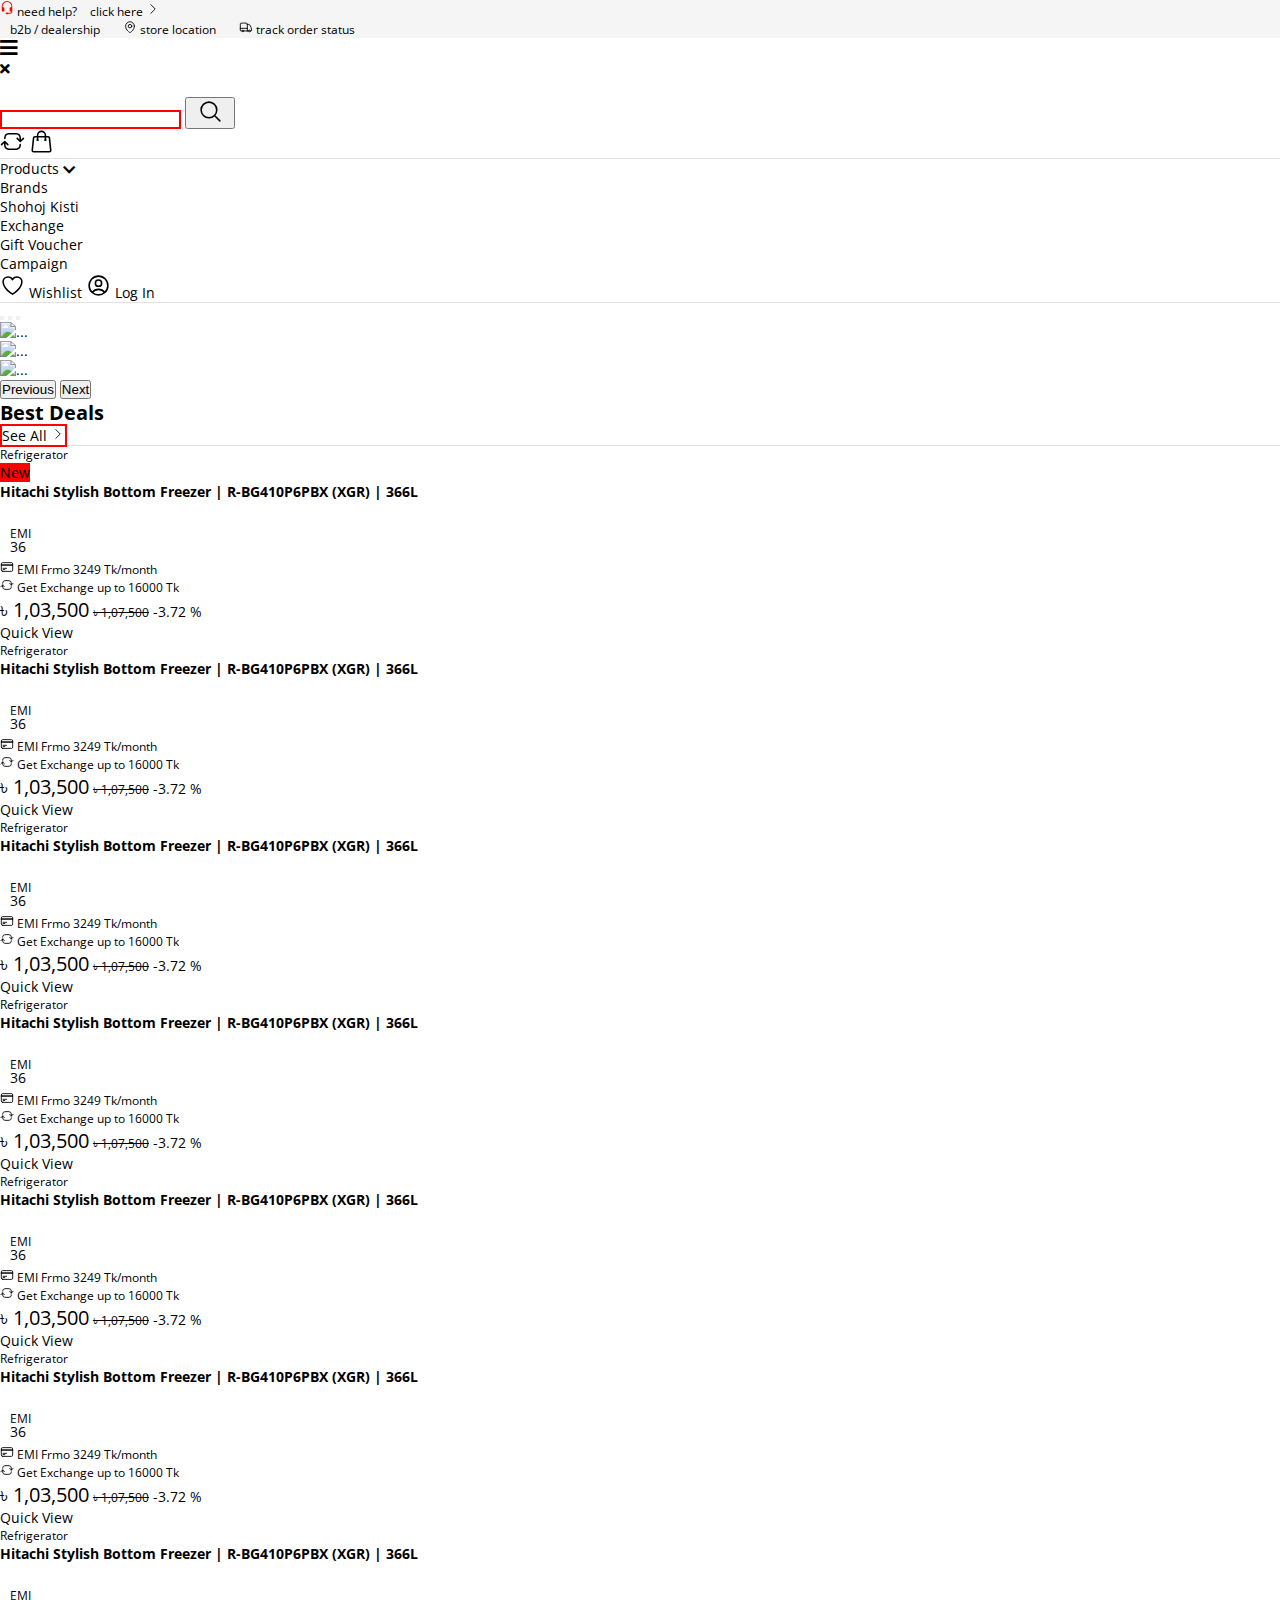
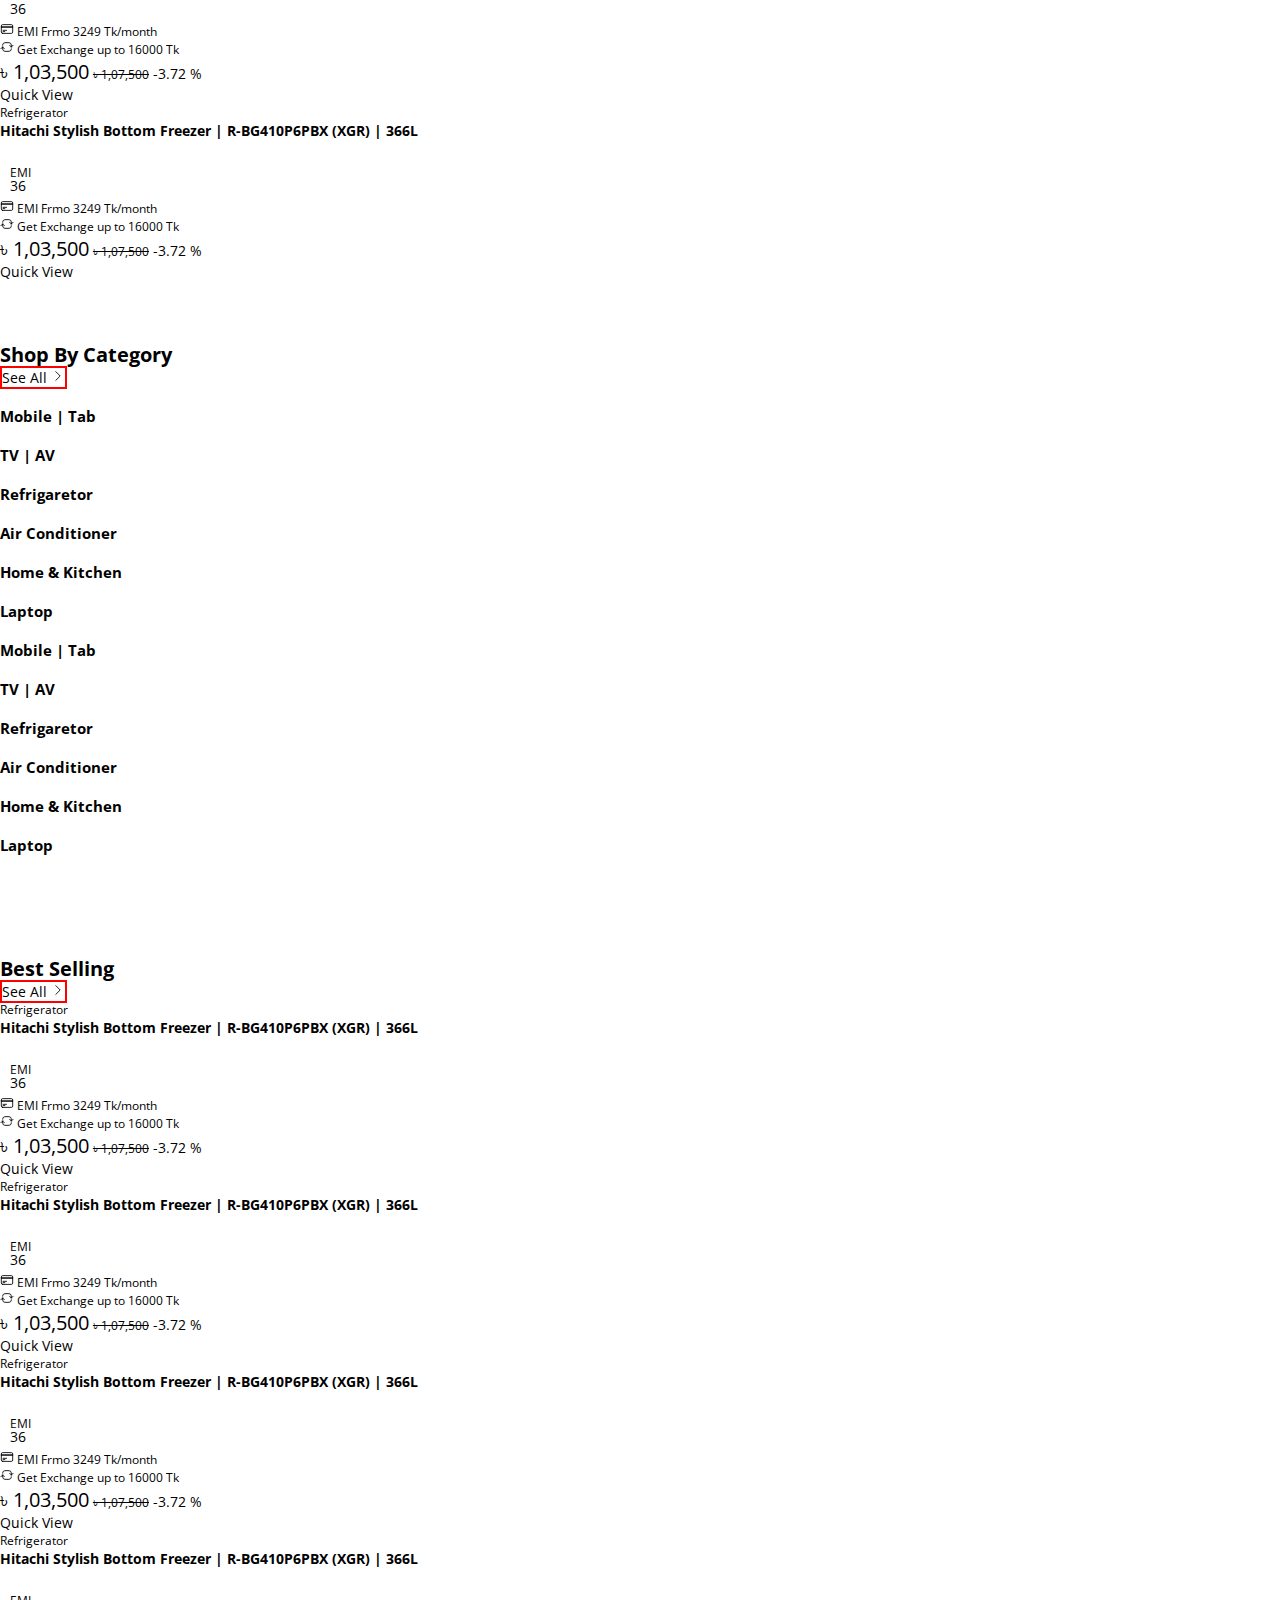
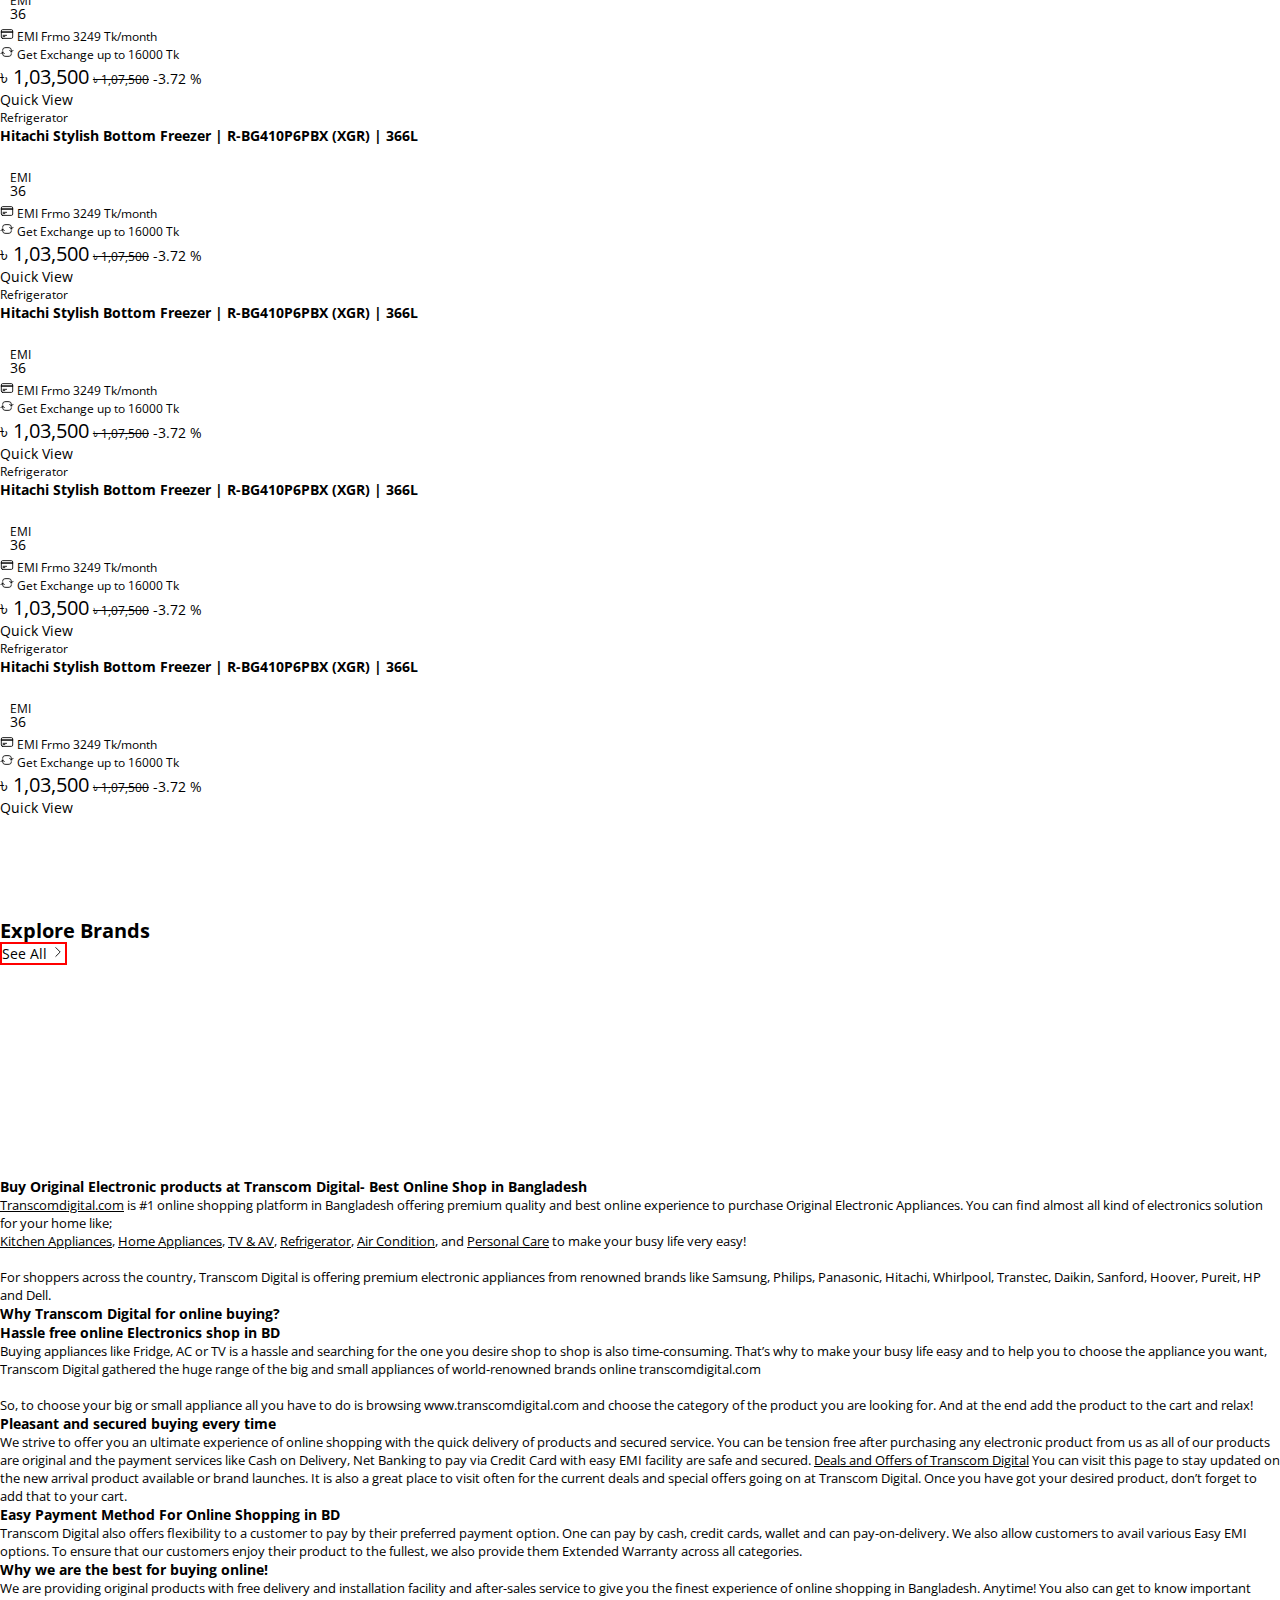
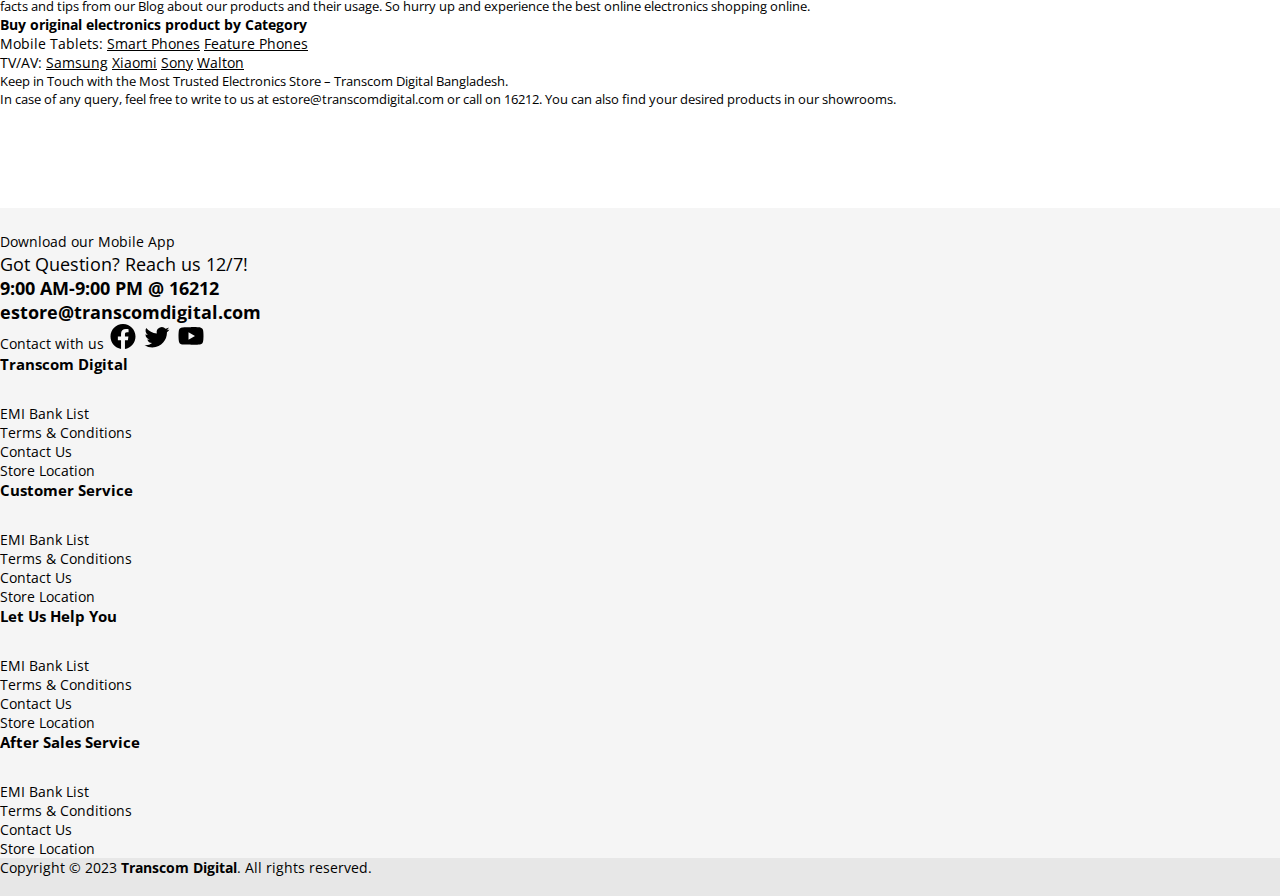
==== commit 14b6d1cd: "add sub-menu" ====
--- a/index.html
+++ b/index.html
@@ -69,13 +69,17 @@
         <div class="header-middle-area py-3 border-bottom">
             <div class="container">
                 <div class="row align-items-center">
-                    <div class="col-6 col-lg-2">
+                    <div class="col-1 d-lg-none">
+                        <div onclick="toggleMenu()" id="open-menu-icon"><i class="fas fa-bars fs-20"></i></div>
+                        <div onclick="toggleMenu()" id="close-menu-icon" class="d-none"><i class="fas fa-times"></i></div>
+                    </div>
+                    <div class="col-5 col-lg-2">
                         <a href="#" class="header-logo">
                             <img src="https://transcomdigital.com/_next/image?url=%2Ficons%2Ftranscom_logo.svg&w=1500&q=100"
                                 alt="">
                         </a>
                     </div>
-                    <div class="col-lg-8 d-none d-lg-block">
+                    <div class="col-6 col-lg-8 d-none d-lg-block">
                         <form action="" class="search position-relative">
                             <div class="form-group">
                                 <input type="text" name="" id="" class="form-control">
@@ -90,7 +94,7 @@
                             </div>
                         </form>
                     </div>
-                    <div class="col-4 offset-2 col-lg-2 text-end">
+                    <div class="col-4 offset-2 col-lg-2 offset-lg-0 text-end">
                         <div class="row">
                             <a href="#" class="col">
                                 <svg xmlns="http://www.w3.org/2000/svg" fill="none" viewBox="0 0 24 24"
@@ -119,35 +123,99 @@
                     <div class="col-lg-8">
                         <ul class="menu">
                             <li class="d-inline">
-                                <a href="#" class="px-3">
+                                <a href="#" class="p-3">
                                     Products <span><i class="fas fa-chevron-down vertical-align-middle"></i></span>
                                 </a>
-                                <!-- <ul class="sub-menu">
+                                <ul class="sub-menu">
                                     <li>
-                                        <a href="">Desktop</a>
+                                        <a href="#" class="d-flex justify-between">
+                                            <div class="col">Refrigaretors</div>
+                                        </a>
                                     </li>
                                     <li>
-                                        <a href="">TV | AV</a>
+                                        <a href="#" class="d-flex justify-between">
+                                            <div class="col">TV | AV</div>
+                                            <div class="col-3 text-end"><i class="fas fa-chevron-right"></i></div>
+                                        </a>
+                                        <ul class="sub-menu-2">
+                                            <li>
+                                                <a href="#" class="d-flex justify-between">
+                                                    <div class="col">Samsung</div>
+                                                </a>
+                                            </li>
+                                            <li>
+                                                <a href="#" class="d-flex justify-between">
+                                                    <div class="col">Sony</div>
+                                                </a>
+                                            </li>
+                                            <li>
+                                                <a href="#" class="d-flex justify-between">
+                                                    <div class="col">Walton</div>
+                                                </a>
+                                            </li>
+                                            <li>
+                                                <a href="#" class="d-flex justify-between">
+                                                    <div class="col">Hitachi</div>
+                                                </a>
+                                            </li>
+                                            <li>
+                                                <a href="#" class="d-flex justify-between">
+                                                    <div class="col">Rangs</div>
+                                                </a>
+                                            </li>
+                                            <li>
+                                                <a href="#" class="d-flex justify-between">
+                                                    <div class="col">LG</div>
+                                                    <div class="col-3 text-end"><i class="fas fa-chevron-right"></i>
+                                                    </div>
+                                                </a>
+                                                <ul class="sub-menu-3">
+                                                    <li>
+                                                        <a href="#" class="d-flex justify-between">
+                                                            <div class="col">M-2023</div>
+                                                        </a>
+                                                    </li>
+                                                    <li>
+                                                        <a href="#" class="d-flex justify-between">
+                                                            <div class="col">M-6590</div>
+                                                        </a>
+
+                                                    </li>
+                                                    <li>
+                                                        <a href="#" class="d-flex justify-between">
+                                                            <div class="col">M-6549</div>
+                                                        </a>
+                                                    </li>
+                                                    <li>
+                                                        <a href="#" class="d-flex justify-between">
+                                                            <div class="col">M-3915</div>
+                                                        </a>
+                                                    </li>
+                                                </ul>
+                                            </li>
+                                        </ul>
                                     </li>
                                     <li>
-                                        <a href="">Laptop</a>
+                                        <a href="#" class="d-flex justify-between">
+                                            <div class="col">Smart Phones</div>
+                                        </a>
                                     </li>
-                                </ul> -->
+                                </ul>
                             </li>
                             <li class="d-inline">
-                                <a href="#" class="px-3">Brands</a>
+                                <a href="#" class="p-3">Brands</a>
                             </li>
                             <li class="d-inline">
-                                <a href="#" class="px-3">Shohoj Kisti</a>
+                                <a href="#" class="p-3">Shohoj Kisti</a>
                             </li>
                             <li class="d-inline">
-                                <a href="#" class="px-3">Exchange</a>
+                                <a href="#" class="p-3">Exchange</a>
                             </li>
                             <li class="d-inline">
-                                <a href="#" class="px-3">Gift Voucher</a>
+                                <a href="#" class="p-3">Gift Voucher</a>
                             </li>
                             <li class="d-inline">
-                                <a href="#" class="px-3">Campaign</a>
+                                <a href="#" class="p-3">Campaign</a>
                             </li>
                         </ul>
                     </div>
@@ -174,6 +242,89 @@
                 </div>
             </div>
         </div>
+
+        <!-- mobile menu -->
+        <style>
+            .mobile-menu {
+                width: 100%;
+                height: 100vh;
+                position: relative;
+                display: none;
+                z-index: 10;
+                background-color: #ffffff;
+            }
+
+            .mobile-menu li {
+                z-index: 10;
+            }
+
+            .mobile-menu li:hover,
+            .mobile-menu .mobile-sub-menu li:hover {
+                background-color: #f6f6f6;
+            }
+
+            .mobile-menu .mobile-sub-menu,
+            .mobile-menu .mobile-sub-menu-2 {
+                display: none;
+            }
+
+            .mobile-menu li:hover .mobile-sub-menu {
+                display: block;
+            }
+
+            .mobile-menu .mobile-sub-menu li:hover .mobile-sub-menu-2 {
+                display: block;
+            }
+        </style>
+        <ul class="mobile-menu d-lg-none fw-bold" id="mobile-menu">
+            <li class="d-block p-3 border-bottom">
+                <a href="#" class="d-flex align-items-center">
+                    <div class="col">Products</div>
+                    <div class="col-1 text-end border-start border-white"><i class="fas fa-chevron-down vertical-align-middle"></i></div>
+                </a>
+                <ul class="mobile-sub-menu fw-normal">
+                    <li class="p-2">
+                        <a href="#" class="d-flex align-items-center">
+                            <div class="col">Refrigaretors</div>
+                            <div class="col-1 text-end border-start border-white"><i class="fas fa-chevron-down vertical-align-middle"></i></div>
+                        </a>
+                        <ul class="mobile-sub-menu-2 fw-normal">
+                            <li class="p-2">
+                                <a href="#" class="d-flex align-items-center">
+                                    <div class="col">Samsung</div>
+                                </a>
+                            </li>
+                            <li class="p-2">
+                                <a href="#" class="d-flex align-items-center">
+                                    <div class="col">Walton</div>
+                                </a>
+                            </li>
+                        </ul>
+                    </li>
+                    <li class="p-2">
+                        <a href="#" class="d-flex align-items-center">
+                            <div class="col">TV | AV</div>
+                            <div class="col-1 text-end border-start border-white"><i class="fas fa-chevron-down vertical-align-middle"></i></div>
+                        </a>
+                    </li>
+                </ul>
+            </li>
+            <li class="d-block p-3 border-bottom">
+                <a href="#" class="d-flex align-items-center">
+                    <div class="col">Products</div>
+                </a>
+            </li>
+            <li class="d-block p-3 border-bottom">
+                <a href="#" class="d-flex align-items-center">
+                    <div class="col">Products</div>
+                </a>
+            </li>
+            <li class="d-block p-3 border-bottom">
+                <a href="#" class="d-flex align-items-center">
+                    <div class="col">Products</div>
+                </a>
+            </li>
+        </ul>
         <!-- header bottom area end -->
     </header>
     <!-- header area end -->
--- a/assets/css/app.css
+++ b/assets/css/app.css
@@ -183,13 +183,16 @@
     width: 50px;
 }
 
-.header-bottom-area .menu li {
+.header-bottom-area .menu,
+.header-bottom-area .menu li,
+.header-bottom-area .menu li a {
     position: relative;
-}
-
-.header-bottom-area .menu li a:first-child {
+    transition: .3s all ease-in-out;
+}
+
+/* .header-bottom-area .menu li a:first-child {
     padding-left: 0 !important;
-}
+} */
 
 .header-bottom-area .actions a:last-child {
     padding-right: 0;
@@ -197,27 +200,53 @@
 
 .header-bottom-area .menu .sub-menu {
     position: absolute;
-    bottom: -125px;
+    top: 150%;
     left: 0;
     background-color: #ffffff;
-    padding: 20px 15px;
+    padding: 20px 0;
     box-shadow: 0 0 10px rgba(0, 0, 0, 0.2);
-    z-index: 1;
+    z-index: 10;
     border-radius: 3px;
-    min-width: 140px;
+    min-width: 200px;
+    display: none;
+    transition: .3s all ease-in-out;
+}
+
+.header-bottom-area .menu .sub-menu-2,
+.header-bottom-area .menu .sub-menu-3 {
+    position: absolute;
+    top: -45%;
+    left: 100%;
+    background-color: #ffffff;
+    padding: 20px 0;
+    box-shadow: 0 0 10px rgba(0, 0, 0, 0.2);
+    z-index: 10;
+    border-radius: 3px;
+    min-width: 200px;
+    display: none;
+    transition: .3s all ease-in-out;
+}
+
+.header-bottom-area .menu li:hover .sub-menu {
+    display: block;
+}
+
+.header-bottom-area .sub-menu li:hover .sub-menu-2 {
+    display: block;
+}
+
+.header-bottom-area .sub-menu-2 li:hover .sub-menu-3 {
+    display: block;
 }
 
 .header-bottom-area .sub-menu li {
+    transition: .3s all ease-in-out;
     position: relative;
     display: block;
-    width: 100%;
-    transition: .3s all ease-in-out;
 }
 
 .header-bottom-area .sub-menu a {
-    padding: 4px 2px;
-    display: inline-block;
-    width: 100%;
+    padding: 10px 15px;
 }
 
 .header-bottom-area .sub-menu li:hover {
